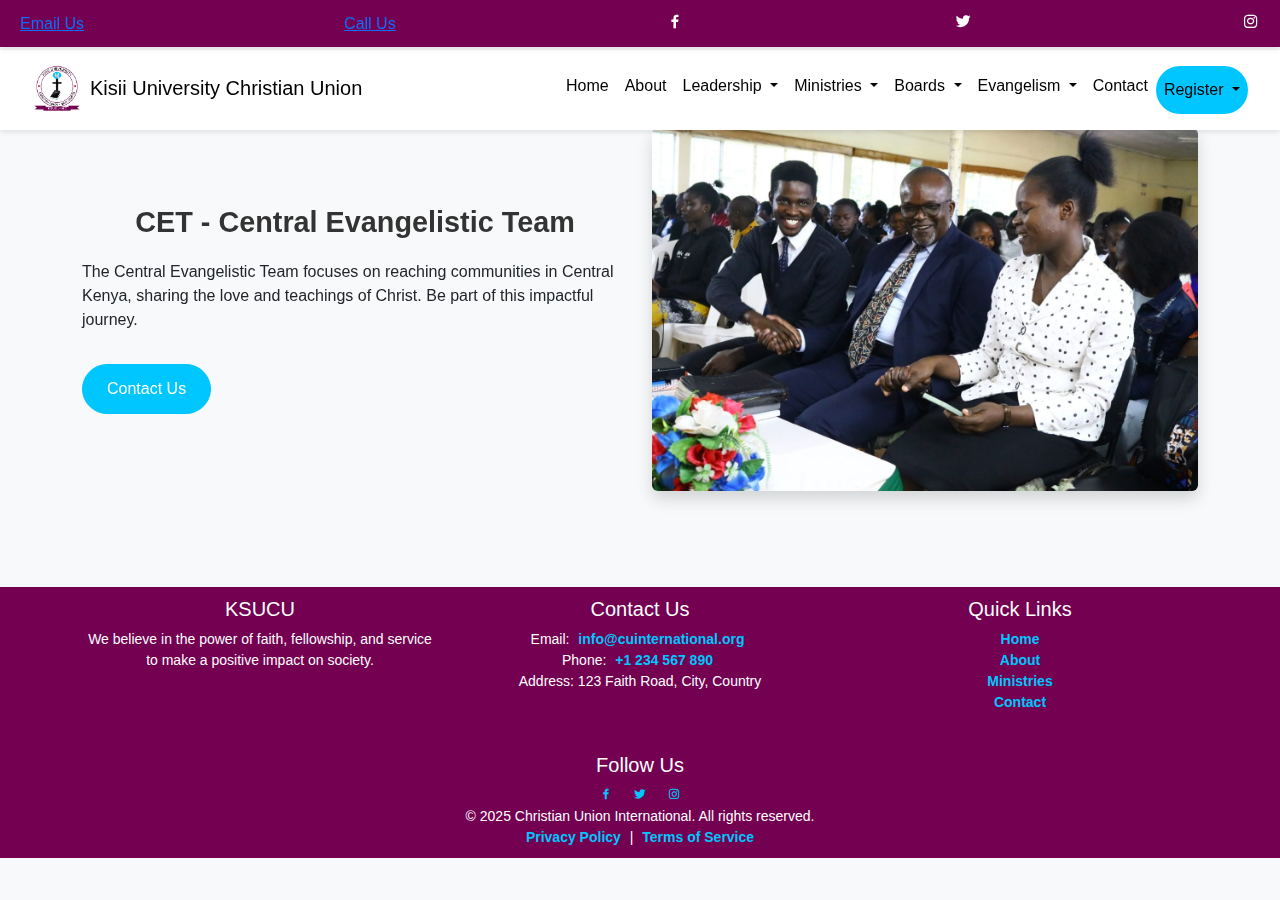
==== cet.html @ 82a8bd0d "Add files via upload" ====
<!DOCTYPE html>
<html lang="en">
<head>
  <meta charset="UTF-8">
  <meta name="viewport" content="width=device-width, initial-scale=1.0">
  <title>Kisii Unicersity Christian Union</title>
<!-- Bootstrap CSS -->

  <link href="https://cdn.jsdelivr.net/npm/bootstrap@5.1.3/dist/css/bootstrap.min.css" rel="stylesheet">
  <!-- Add Boxicons CDN for icons -->
<link href="https://unpkg.com/boxicons/css/boxicons.min.css" rel="stylesheet">
<!-- AOS CSS -->
<link href="https://cdn.jsdelivr.net/npm/aos@2.3.4/dist/aos.css" rel="stylesheet">

<!-- AOS JS -->
<script src="https://cdn.jsdelivr.net/npm/aos@2.3.4/dist/aos.js"></script>

<link rel="stylesheet" href="https://cdnjs.cloudflare.com/ajax/libs/animate.css/4.1.1/animate.min.css" />


<!-- Bootstrap JS Bundle (including Popper) -->



  <link rel="stylesheet" href="styles.css">
</head>
<body>

<!-- Top Navbar -->
<div class="top-nav">
  <a href="mailto:ngumbaucephas@gmail.com">Email Us</a> <!-- Email link -->
  <a href="tel:+254793614592">Call Us</a> <!-- Phone number link -->

    <!-- Social Media Links with Boxicons -->
    <a href="https://www.facebook.com" target="_blank" class="social-icon">
      <i class="bx bxl-facebook"></i> <!-- Facebook icon -->
    </a>
    <a href="https://www.twitter.com" target="_blank" class="social-icon">
      <i class="bx bxl-twitter"></i> <!-- Twitter icon -->
    </a>
    <a href="https://www.instagram.com" target="_blank" class="social-icon">
      <i class="bx bxl-instagram"></i> <!-- Instagram icon -->
    </a>
</div>



 <!-- Main Navbar -->
<nav class="navbar navbar-expand-lg navbar-light">
  <div class="container-fluid">
    <a class="navbar-brand" >
      <img src="img/KSUCU logo updated.png" alt="Logo" width="50" height="50" class="me-2">Kisii University Christian Union
    </a>
    <button class="navbar-toggler" type="button" data-bs-toggle="collapse" data-bs-target="#navbarNav">
      <span class="navbar-toggler-icon"></span>
    </button>
    <div class="collapse navbar-collapse" id="navbarNav">
      <ul class="navbar-nav ms-auto">
        <li class="nav-item"><a class="nav-link" href="index.html">Home</a></li>
        <li class="nav-item"><a class="nav-link" href="about.html">About</a></li>

        <!-- Leadership Dropdown -->
        <li class="nav-item dropdown">
          <a class="nav-link dropdown-toggle"  id="navbarLeadership" role="button" data-bs-toggle="dropdown" aria-expanded="false">
            Leadership
          </a>
          <ul class="dropdown-menu" aria-labelledby="navbarLeadership">
            <li><a class="dropdown-item" href="executive.html">Executive</a></li>
            <li><a class="dropdown-item" href="subcom.html">Sub-Committees</a></li>
          </ul>
        </li>

        <!-- Ministries Dropdown -->
        <li class="nav-item dropdown">
          <a class="nav-link dropdown-toggle"  id="navbarMinistries" role="button" data-bs-toggle="dropdown" aria-expanded="false">
            Ministries
          </a>
          <ul class="dropdown-menu" aria-labelledby="navbarMinistries">
            <li><a class="dropdown-item" href="pw.html">Praise and Worship</a></li>
            <li><a class="dropdown-item" href="wanazambe.html">Instrumentalists</a></li>
            <li><a class="dropdown-item" href="choir.html">Choir</a></li>
            <li><a class="dropdown-item" href="compassion.html">Compassion and Counseling</a></li>
            <li><a class="dropdown-item" href="ushering.html">Ushering</a></li>
          </ul>
        </li>

        <!-- Boards Dropdown -->
        <li class="nav-item dropdown">
          <a class="nav-link dropdown-toggle"  id="navbarBoards" role="button" data-bs-toggle="dropdown" aria-expanded="false">
            Boards
          </a>
          <ul class="dropdown-menu" aria-labelledby="navbarBoards">
            <li><a class="dropdown-item" href="ict.html">ICT</a></li>
            <li><a class="dropdown-item" href="media.html">Media</a></li>
          </ul>
        </li>

        <!-- Evangelism Dropdown -->
        <li class="nav-item dropdown">
          <a class="nav-link dropdown-toggle"  id="navbarEvangelism" role="button" data-bs-toggle="dropdown" aria-expanded="false">
            Evangelism
          </a>
          <ul class="dropdown-menu" aria-labelledby="navbarEvangelism">
            <li><a class="dropdown-item" href="eset.html">ESET</a></li>
            <li><a class="dropdown-item" href="cet.html">CET</a></li>
            <li><a class="dropdown-item" href="rivet.html">Rivet</a></li>
            <li><a class="dropdown-item" href="net.html">NET</a></li>
            <li><a class="dropdown-item" href="weso.html">WESO</a></li>
          </ul>
        </li>

        <li class="nav-item"><a class="nav-link" href="contact.html">Contact</a></li>

        <!-- Dropdown for Register (Sign Up / Log In) -->
<li class="nav-item dropdown">
  <a class="nav-link dropdown-toggle btn btn-primary text-white"  id="navbarDropdown" role="button" data-bs-toggle="dropdown" aria-expanded="false">
    Register
  </a>
  <ul class="dropdown-menu" aria-labelledby="navbarDropdown">
    <li><a class="dropdown-item" href="signup.html">Sign Up</a></li>
    <li><a class="dropdown-item" href="login.html">Log In</a></li>
  </ul>
</li>

      </ul>
    </div>
  </div>
</nav>


  <!-- Evangelistic Teams Sections -->
  <div class="container py-5">
    <!-- CET Section -->
    <div class="row align-items-center mb-5" data-aos="fade-up" data-aos-delay="200">
      <div class="col-md-6 order-md-2">
        <img src="img/3.jpg" alt="CET - Central Evangelistic Team" class="img-fluid rounded shadow">
      </div>
      <div class="col-md-6 order-md-1 animate__animated animate__fadeInLeft">
        <h2 class="fw-bold">CET - Central Evangelistic Team</h2>
        <p>The Central Evangelistic Team focuses on reaching communities in Central Kenya, sharing the love and teachings of Christ. Be part of this impactful journey.</p>
        <a href="contact.html" class="btn btn-primary mt-3">Contact Us</a>
      </div>
      </div>
    </div>

    
  

    <!-- Footer -->
<!-- Footer -->
<footer class="footer">
    <div class="container">
      <div class="row">
        
        <!-- About Section -->
        <div class="col-md-4">
          <h5>KSUCU</h5>
          <p>
         We believe in the power of faith, fellowship, and service to make a positive impact on society.
          </p>
        </div>
  
        <!-- Contact Info Section -->
        <div class="col-md-4">
          <h5>Contact Us</h5>
          <p>Email: <a href="mailto:info@cuinternational.org">info@cuinternational.org</a></p>
          <p>Phone: <a href="tel:+1234567890">+1 234 567 890</a></p>
          <p>Address: 123 Faith Road, City, Country</p>
        </div>
  
        <!-- Quick Links Section -->
        <div class="col-md-4">
          <h5>Quick Links</h5>
          <ul class="list-unstyled">
            <li><a href="index.html">Home</a></li>
            <li><a href="#">About</a></li>
            <li><a href="#">Ministries</a></li>
            <li><a href="#">Contact</a></li>
          </ul>
        </div>
  
      </div>
  
      <!-- Social Media Section -->
      <div class="row mt-4">
        <div class="col text-center">
          <h5>Follow Us</h5>
          <div class="social-media-icons">
            <a href="#" class="mx-2"><i class="bx bxl-facebook"></i></a>
            <a href="#" class="mx-2"><i class="bx bxl-twitter"></i></a>
            <a href="#" class="mx-2"><i class="bx bxl-instagram"></i></a>
          </div>
        </div>
      </div>
  
      <!-- Legal and Copyright Section -->
      <div class="row footer-bottom">
        <div class="col text-center">
          <p>&copy; 2025 Christian Union International. All rights reserved.</p>
          <p>
            <a href="#">Privacy Policy</a> | <a href="#">Terms of Service</a>
          </p>
        </div>
      </div>
    </div>
  </footer>
  
    <script src="https://cdn.jsdelivr.net/npm/bootstrap@5.1.3/dist/js/bootstrap.bundle.min.js"></script>
  <script>
  AOS.init();

  </script>
    <script src="scripts.js"></script>
  </body>
  </html>
---- styles.css ----
/* General styling */
body {
  font-family: Arial, sans-serif;
  margin: 0;
  padding: 0;
  background-color: #f8f9fa;
  scroll-behavior: smooth;
}

 /* Top Navbar Styling */
.top-nav {
    display: flex;
    justify-content: space-between;
    align-items: center;
    background-color: #730051;
    padding: 10px 20px;
    color: white;
    position: fixed; /* Fixed at the top */
    top: 0;
    left: 0;
    width: 100%;
    z-index: 1000;
    transition: transform 0.3s ease, background-color 0.3s ease; /* Smooth animations */
    box-shadow: 0 2px 5px rgba(0, 0, 0, 0.1); /* Subtle shadow */
  }
  
  /* Hide the top navbar when scrolling down */
  .top-nav.hidden {
    transform: translateY(-100%); /* Slide up */
  }
  
  /* Change background on scroll for a sleek look */
  .top-nav.scrolled {
    background-color: #730051; /* Darker color for scrolling effect */
  }
  
  /* Social Icon Styling */
  .social-icon {
    font-size: 18px;
    color: white !important;
    margin-left: 10px;
  }
  
  .social-icon:hover {
    color: #ddd;
  }
  
  /* Main Navbar Styling */
  .navbar {
    background-color: #ffffff;
    padding: 10px 20px;
    top: 50px;
    position: relative; /* Initially positioned below top-nav */
    z-index: 999; /* Behind the top-nav */
    box-shadow: 0px 2px 5px rgba(0, 0, 0, 0.1); /* Subtle shadow */
    transition: all 0.3s ease; /* Smooth transitions */
  }
  
  /* Sticky Navbar */
  .navbar.sticky {
    position: fixed;
    top: 0px; /* Sits below the hidden top-nav */
    left: 0;
    width: 100%;
    z-index: 999;
    box-shadow: 0px 4px 10px rgba(0, 0, 0, 0.2); /* Elevated shadow when sticky */
  }
  
  /* Animation for sticky navbar (optional) */
  @keyframes slideIn {
    from {
      top: -80px; /* Start above the viewport */
    }
    to {
      top: 50px; /* End just below the top-nav */
    }
  }
  
  /* Navbar Link Styling */
  .navbar-brand,
  .navbar-nav .nav-link {
    color: #000000 !important;
  }
  
  .navbar-nav .nav-link:hover {
    color: #00c6ff !important; /* Blue hover effect */
  }

  /* Hero Section (Carousel) */
.carousel-item {
    height: 100vh;
    background-size: cover;
    background-position: center;
    position: relative;
    transition: transform 1s ease;
  }
  
  .carousel-item img {
    object-fit: contain; /* Scale the image to fit within the container */
    background-repeat: no-repeat;
    width: 100%;
    height: 100%;
  }
  
  /* Carousel Caption */
  .carousel-caption {
    color: white;
    background-color: rgba(0, 0, 0, 0.8);
    border-radius: 10px;
    padding: 20px;
    position: absolute;
    top: 50%;
    left: 50%;
    transform: translate(-50%, -50%);
    opacity: 0;
    width: 100%;
    height: 100%;
    text-align: center;
    display: flex;
    flex-direction: column;
    align-items: center;
    justify-content: center;
    animation: fadeIn 1s ease-in-out forwards;
  }
  
  .carousel-caption h1,
  .carousel-caption p {
    opacity: 0;
    animation: fadeInText 1s ease-in-out forwards;
  }
  
  .carousel-caption h1 {
    font-size: 4rem;
    animation-delay: 0.5s;
  }
  
  .carousel-caption p {
    font-size: 1.25rem;
    animation-delay: 1s;
  }
  
  @keyframes fadeIn {
    from {
      opacity: 0;
    }
    to {
      opacity: 1;
    }
  }
  
  @keyframes fadeInText {
    from {
      opacity: 0;
    }
    to {
      opacity: 1;
    }
  }
  
  /* Typewriter effect */
  @keyframes typewriter {
    from {
      width: 0;
    }
    to {
      width: 100%;
    }
  }
  
  .typewriter-text {
    overflow: hidden;
    white-space: nowrap;
    border-right: .15em solid #00c6ff;
    animation: typewriter 4s steps(40) 1s 1 normal both;
  }
  
  /* Button Styling */
  .btn-primary {
    background-color: #00c6ff;
    border-color: #00c6ff;
    font-size: 1rem;
    padding: 0.75rem 1.5rem;
    border-radius: 25px;
    transition: all 0.3s ease;
  }
  
  .btn-primary:hover {
    background-color: #730051;
    border-color: #730051;
    transform: scale(1.1);
  }
  


/* Testimonials Section */
.testimonial-card {
  background-color: #fff;
  border-radius: 10px;
  padding: 20px;
  box-shadow: 0 4px 15px rgba(0, 0, 0, 0.4);
  transition: transform 0.3s ease-in-out;
}

.testimonial-card:hover {
  transform: translateY(-10px);
}

/* Grid System for Content */
.container-custom {
  padding: 60px 0;
}

.row-custom {
  margin: 40px 0;
}

/* Social Media Icons */
.social-media-icons a {
  font-size: 24px;
  margin: 0 15px;
  color: #00c6ff;
  transition: color 0.3s ease;
}

.social-media-icons a:hover {
  color: #fff;
}

/* Content Section Styling */
.container-custom {
    padding: 50px 15px;
    text-align: center;
  }
  
  .row-custom {
    margin-bottom: 40px;
  }
  
  .testimonial-card {
    background-color: #ffffff;
    border: 1px solid #ddd;
    padding: 20px;
    border-radius: 10px;
    box-shadow: 0 4px 10px rgba(0, 0, 0, 0.1);
    transition: transform 0.3s ease, box-shadow 0.3s ease;
    opacity: 1;
    transform: translateY(0);
    animation: fadeInUp 1s ease-out forwards;
  }
  
  .testimonial-card h3 {
    font-size: 1.75rem;
    color: #730051;
    margin-bottom: 15px;
  }
  
  .testimonial-card p {
    font-size: 1.125rem;
    color: #333;
  }
  
  /* Hover effect for testimonial cards */
  .testimonial-card:hover {
    transform: translateY(-10px);
    box-shadow: 0 8px 20px rgba(0, 0, 0, 0.2);
  }
  
  /* Weekly Activities Section */
  .weekly-activities {
    padding: 60px 15px;
    text-align: center;
    background-color: #f8f9fa;
  }
  
  .section-title {
    font-size: 2.5rem;
    color: #730051;
    margin-bottom: 30px;
    opacity: 1;
    animation: fadeInUp 1s ease-out forwards;
  }
  
  /* Activity Cards Container */
  .activity-card-container {
    display: grid;
    grid-template-columns: repeat(auto-fit, minmax(250px, 1fr));
    gap: 20px;
    padding: 0 15px;
  }
  
  .activity-card {
    background-color: #ffffff;
    border: 1px solid #ddd;
    border-radius: 10px;
    padding: 20px;
    box-shadow: 0 4px 10px rgba(0, 0, 0, 0.1);
    opacity: 1;
    transform: translateY(0);
    transition: transform 0.3s ease, box-shadow 0.3s ease;
  }
  
  /* Hover effect for activity cards */
  .activity-card:hover {
    transform: translateY(-10px);
    box-shadow: 0 8px 20px rgba(0, 0, 0, 0.2);
  }
  
  /* Day name and description styling */
  .activity-card h4 {
    font-size: 1.75rem;
    color: #730051;
    margin-bottom: 10px;
  }
  
  .activity-card p {
    font-size: 1.125rem;
    color: #333;
  }
  
  /* Contact Link Styling */
  .contact-link {
    display: inline-block;
    margin-top: 15px;
    font-size: 1.1rem;
    color: #00c6ff;
    text-decoration: none;
    font-weight: bold;
    transition: all 0.3s ease;
  }
  
  .contact-link:hover {
    color: #730051;
    text-decoration: underline;
  }
  
  /* Animation for fade-in and move-up effect */
  @keyframes fadeInUp {
    from {
      opacity: 0;
      transform: translateY(50px);
    }
    to {
      opacity: 1;
      transform: translateY(0);
    }
  }
   


/* Sign-Up Section Styling */
.signup-section {
    padding: 60px 15px;
    background-color: #f7f7f7;
  }
  
  .signup-container {
    max-width: 500px;
    margin: 0 auto;
    background-color: #ffffff;
    border-radius: 10px;
    box-shadow: 0 4px 10px rgba(0, 0, 0, 0.1);
    padding: 30px;
    text-align: center;
  }
  
  /* CU Logo */
  .cu-logo {
    width: 100px;  /* Adjust based on logo size */
    margin-bottom: 20px;
  }
  
  /* Form Styling */
  h2 {
    font-size: 2rem;
    color: #730051;
    margin-bottom: 20px;
  }
  
  .signup-form .form-group {
    margin-bottom: 15px;
  }
  
  .signup-form label {
    display: block;
    text-align: left;
    font-weight: bold;
    margin-bottom: 5px;
  }
  
  .signup-form input, .signup-form select {
    width: 100%;
    padding: 10px;
    font-size: 1rem;
    border-radius: 5px;
    border: 1px solid #ddd;
  }
  
  .signup-form input[type="text"],
  .signup-form input[type="email"],
  .signup-form input[type="tel"],
  .signup-form input[type="password"],
  .signup-form select {
    margin-bottom: 10px;
  }
  
  .signup-form .form-actions {
    display: flex;
    justify-content: space-between;
    align-items: center;
  }
  
  .signup-form .clear-btn,
  .signup-form .next-btn {
    background-color: #00c6ff;
    border: none;
    color: white;
    padding: 10px 20px;
    border-radius: 25px;
    cursor: pointer;
    transition: background-color 0.3s ease;
  }
  
  .signup-form .clear-btn:hover,
  .signup-form .next-btn:hover {
    background-color: #730051;
  }
  
  .already-have-account {
    margin-top: 20px;
  }
  
  .already-have-account a {
    color: #00c6ff;
    text-decoration: none;
  }
  
  .already-have-account a:hover {
    text-decoration: underline;
  }
  
 /* Styling for password input and eye icon */
.password-container {
    position: relative;
    width: 100%;
  }
  
  .password-container input {
    width: calc(100% - 30px); /* Adjust width to leave space for the eye icon */
    padding: 10px;
    font-size: 1rem;
    border-radius: 5px;
    border: 1px solid #ddd;
  }
  
  .eye-icon {
    position: absolute;
    right: 20px;
    top: 50%;
    transform: translateY(-50%);
    cursor: pointer;
    font-size: 1.5rem;
    color: #00c6ff;
  }
  
  .eye-icon:hover {
    color: #730051;
  }
  


/* Ensure the login form does not overflow header and footer */
.content-wrapper {
  display: flex;
  justify-content: center;
  align-items: center;
  min-height: calc(100vh - var(--header-height) - var(--footer-height)); /* Adjust for header and footer height */
  padding: 20px;
  box-sizing: border-box;
}

/* Login Container */
.login-container {
  width: 100%;
  max-width: 400px;
  background-color: #fff;
  padding: 20px;
  box-shadow: 0px 4px 10px rgba(0, 0, 0, 0.1);
  border-radius: 10px;
}

.cu-logo {
  width: 100px;
  margin-bottom: 20px;
  display: block;
  margin-left: auto;
  margin-right: auto;
}

h2 {
  color: #333;
  margin-bottom: 20px;
  font-size: 1.8rem;
  font-weight: bold;
  text-align: center;
}

form {
  display: flex;
  flex-direction: column;
  gap: 15px;
}

/* Input Field Styling */
.form-group input {
  width: 100%;
  padding: 10px;
  font-size: 1rem;
  border: 1px solid #ddd;
  border-radius: 5px;
}

.form-group input:focus {
  border-color: #00c6ff;
  outline: none;
}

/* Password Visibility Icon */
.password-container {
  position: relative;
}

.eye-icon {
  position: absolute;
  right: 10px;
  top: 50%;
  transform: translateY(-50%);
  cursor: pointer;
  font-size: 1.5rem;
  color: #00c6ff;
}

.eye-icon:hover {
  color: #730051;
}

/* Buttons Styling */
.clear-btn, .next-btn {
  padding: 10px;
  font-size: 1rem;
  border-radius: 25px;
  cursor: pointer;
  transition: all 0.3s ease;
  border: none;
}

.clear-btn {
  background-color: #f0f0f0;
  color: #333;
}

.next-btn {
  background-color: #00c6ff;
  color: #fff;
}

.clear-btn:hover {
  background-color: #ddd;
}

.next-btn:hover {
  background-color: #730051;
}

/* Links */
.forgot-password, .no-account {
  font-size: 0.9rem;
}

.forgot-password a, .no-account a {
  color: #00c6ff;
  text-decoration: none;
}

.forgot-password a:hover, .no-account a:hover {
  text-decoration: underline;
}











  

/* Footer */
.footer {
    background-color: #730051;
    color: white;
    padding: 10px 0; /* Reduced padding */
    text-align: center;
    font-size: 0.875rem; /* Slightly smaller font size */
    line-height: 1.5; /* Adjusted line height for readability */
  }
  
  /* Footer Links */
  .footer a {
    color: #00c6ff;
    text-decoration: none;
    font-weight: bold;
    font-size: 0.875rem; /* Match footer text size */
    margin: 0 5px; /* Slight spacing between links */
  }
  
  .footer a:hover {
    text-decoration: underline;
  }
  
  /* Social Media Icons */
  .footer .social-media {
    display: flex;
    justify-content: center;
    gap: 10px; /* Space between icons */
    margin-bottom: 5px; /* Add slight space below icons */
  }
  
  .footer .social-icon {
    font-size: 1.25rem; /* Icon size */
    color: white;
  }
  
  .footer .social-icon:hover {
    color: #ddd;
  }
  
  /* Copyright and Links */
  .footer .copyright,
  .footer .links {
    margin-bottom: 5px; /* Reduced spacing between sections */
  }
  
  .footer p {
    margin: 0; /* Remove unnecessary margins */
  }
  



























/* ///////////////////////////////////////////// */



 /* Responsive styling for small screens (mobile devices) */
 @media (max-width: 768px) {
    /* Center the navbar links and make them full-width */
    .navbar-nav {
      display: flex;
      flex-direction: column; /* Stack the links vertically */
      justify-content: center; /* Center the links */
      align-items: center; /* Center the links horizontally */
      width: 100%; /* Ensure the navbar links take up full width */
      padding: 0; /* Remove default padding */
      margin: 0; /* Remove default margin */
    }
  
    .navbar-nav .nav-link {
      color: #000000 !important;
      text-align: center; /* Ensure the text inside the link is centered */
      padding: 10px 20px; /* Add padding for spacing */
      width: 100%; /* Make each link take up full width of the container */
      box-sizing: border-box; /* Include padding in width calculation */
    }
  
    .navbar-nav .nav-link:hover {
      color: #00c6ff !important;
      background-color: rgba(0, 198, 255, 0.1); /* Optional: Add background color on hover */
    }
  

    .navbar-nav {
      display: flex;
      flex-direction: column; 
      justify-content: center;
      align-items: center; 
      width: 100%;
      padding: 0;
      margin: 0;
    }
  
    .navbar-nav .nav-link {
      color: #000000 !important;
      text-align: center; 
      padding: 10px 100px;
      width: 100%; 
      box-sizing: border-box; 
    }
  
    .navbar-nav .nav-link:hover {
      color: #00c6ff !important;
      background-color: rgba(0, 198, 255, 0.1); 
    }

    .navbar-brand{
      font-size: 12px;
    }

      /* Responsive Design */
 
    .carousel-item {
      background-size: contain; /* Ensure the full image fits */
      background-position: center;
    }
  
    .carousel-caption {
      width: 95%; /* Make caption smaller on mobile */
      font-size: 0.9rem; /* Adjust font size for readability */
    }
  
    .carousel-caption h1 {
      font-size: 2rem; /* Smaller heading on mobile */
    }
  
    .carousel-caption p {
      font-size: 1rem; /* Smaller paragraph text */
    }

  
  /* Animations */
  @keyframes fadeIn {
    from {
      opacity: 0;
    }
    to {
      opacity: 1;
    }
  }
  
  @keyframes fadeInText {
    from {
      opacity: 0;
    }
    to {
      opacity: 1;
    }
  }
  

    /* Media Queries for Responsive Design */

    .carousel-caption h1 {
      font-size: 2rem;
    }
  
    .carousel-caption p {
      font-size: 1rem;
    }


    .section-title {
        font-size: 2rem;
      }
    
      .testimonial-card {
        padding: 15px;
      }
    
      .testimonial-card h3 {
        font-size: 1.5rem;
      }
    
      .testimonial-card p {
        font-size: 1rem;
      }
    
      .activity-card {
        padding: 15px;
      }
    
      .activity-card h4 {
        font-size: 1.5rem;
      }
    
      .activity-card p {
        font-size: 1rem;
      }

    /* Footer Styling for Small Screens */

    .footer .container {
      padding-left: 10px;
      padding-right: 10px;
    }
  
    .footer .row {
      flex-direction: column; /* Stack items vertically */
      align-items: center;   /* Center align all items */
      text-align: center;    /* Center text alignment */
    }
  
    .footer .social-media-icons a {
      font-size: 2rem; /* Larger icons for better visibility */
      margin: 5px;     /* Add spacing between icons */
    }
  
    .footer .social-media {
      gap: 15px; /* Space between icons */
      margin-bottom: 10px; /* Reduce bottom margin */
    }
  
    .footer p {
      font-size: 0.8rem; /* Slightly smaller text */
      line-height: 1.4; /* Adjusted for readability */
      margin: 5px 0; /* Compact spacing */
    }
  
    .footer .links p {
      font-size: 0.8rem; /* Smaller font size for links */
    }


     /* Responsive Styling */

    .signup-container {
      padding: 20px;
    }
  
    h2 {
      font-size: 1.75rem;
    }
  
    .signup-form input,
    .signup-form select {
      font-size: 1rem;
      padding: 8px;
    }
  
    .signup-form .form-actions {
      flex-direction: column;
      align-items: center;
    }
  
    .signup-form .clear-btn,
    .signup-form .next-btn {
      width: 100%;
      margin-bottom: 10px;
    }


  


  /* Responsive Styling */

  .login-container {
      width: 90%;
      padding: 15px;
  }

  .cu-logo {
      width: 80px;
  }

  h2 {
      font-size: 1.5rem;
  }

  .eye-icon {
      font-size: 1.2rem;
  }

  .clear-btn, .next-btn {
      font-size: 0.9rem;
  }

 }
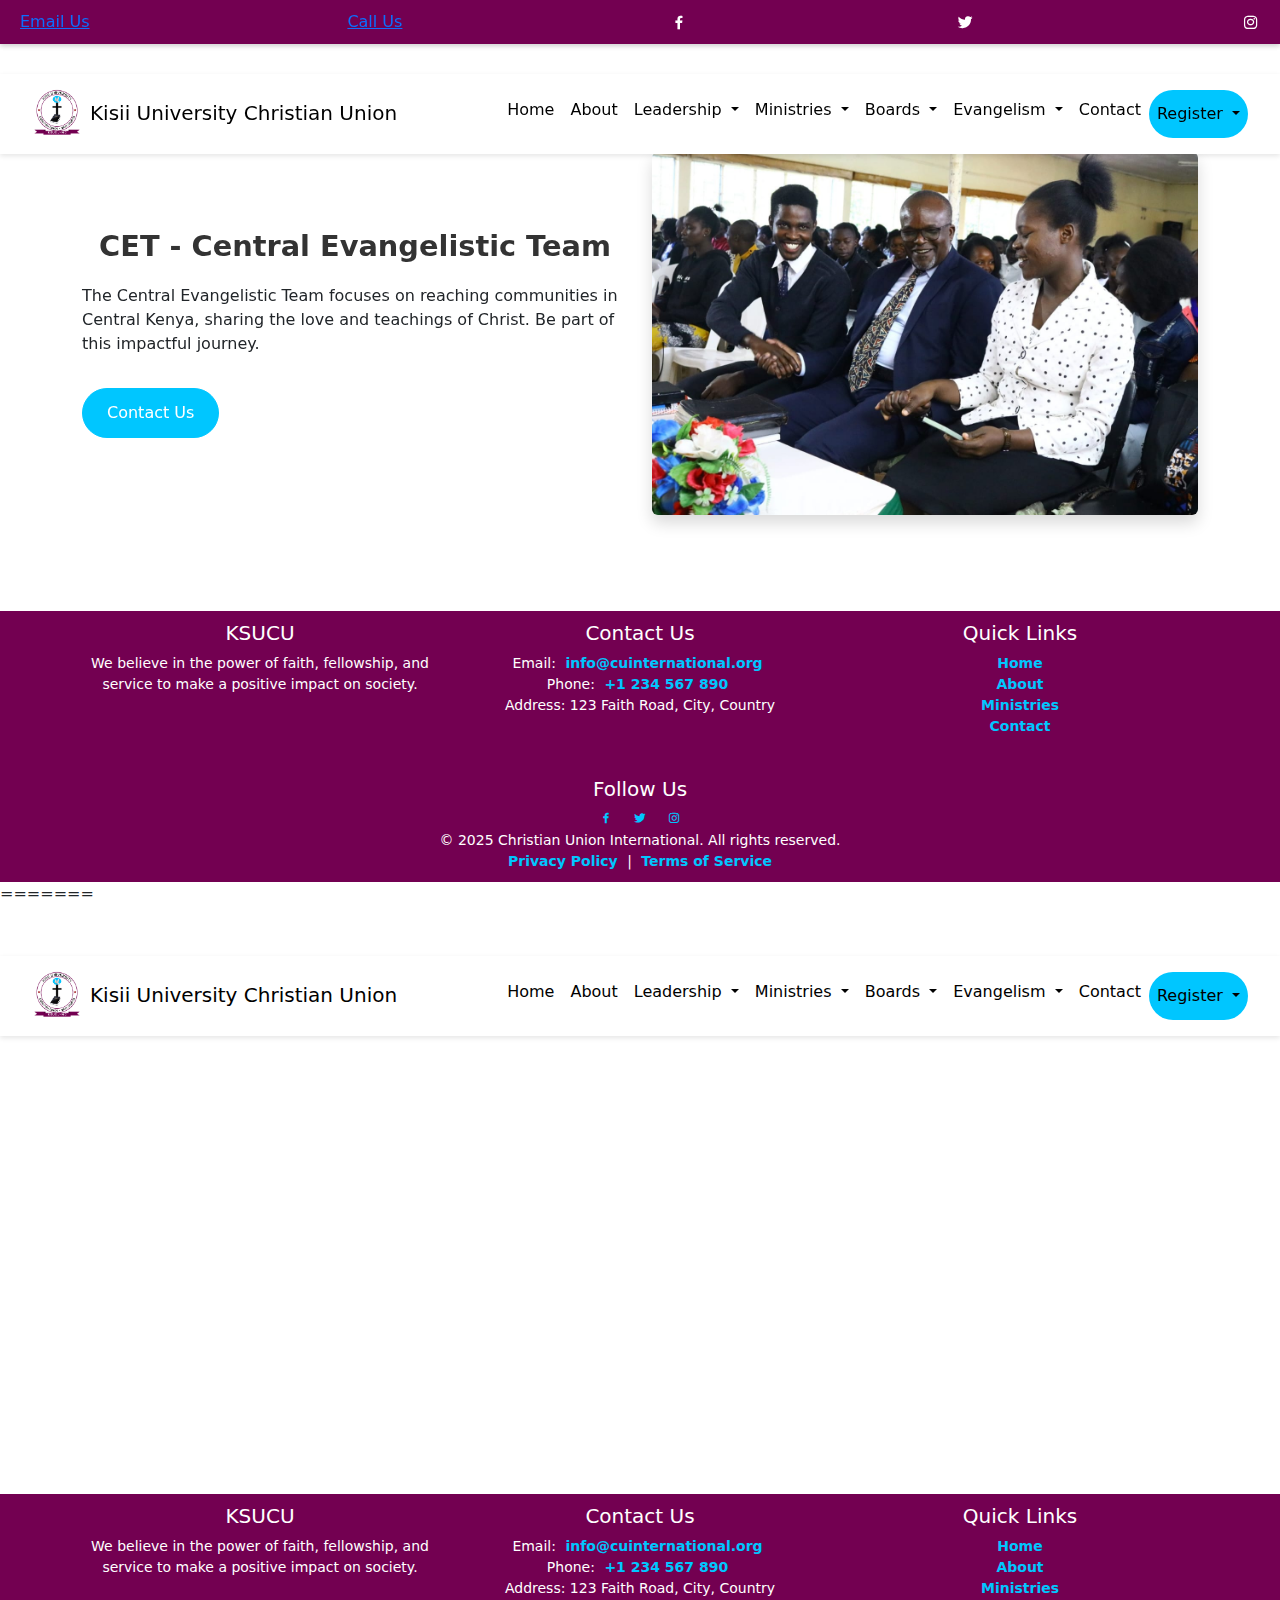
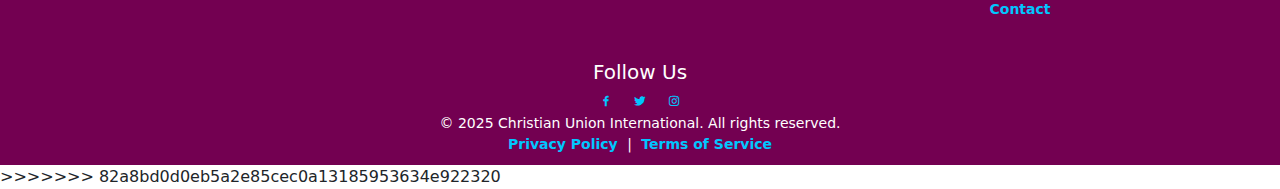
==== commit 88646295: "Merge remote-tracking branch 'origin/main'" ====
--- a/cet.html
+++ b/cet.html
@@ -1,216 +1,434 @@
-<!DOCTYPE html>
-<html lang="en">
-<head>
-  <meta charset="UTF-8">
-  <meta name="viewport" content="width=device-width, initial-scale=1.0">
-  <title>Kisii Unicersity Christian Union</title>
-<!-- Bootstrap CSS -->
-
-  <link href="https://cdn.jsdelivr.net/npm/bootstrap@5.1.3/dist/css/bootstrap.min.css" rel="stylesheet">
-  <!-- Add Boxicons CDN for icons -->
-<link href="https://unpkg.com/boxicons/css/boxicons.min.css" rel="stylesheet">
-<!-- AOS CSS -->
-<link href="https://cdn.jsdelivr.net/npm/aos@2.3.4/dist/aos.css" rel="stylesheet">
-
-<!-- AOS JS -->
-<script src="https://cdn.jsdelivr.net/npm/aos@2.3.4/dist/aos.js"></script>
-
-<link rel="stylesheet" href="https://cdnjs.cloudflare.com/ajax/libs/animate.css/4.1.1/animate.min.css" />
-
-
-<!-- Bootstrap JS Bundle (including Popper) -->
-
-
-
-  <link rel="stylesheet" href="styles.css">
-</head>
-<body>
-
-<!-- Top Navbar -->
-<div class="top-nav">
-  <a href="mailto:ngumbaucephas@gmail.com">Email Us</a> <!-- Email link -->
-  <a href="tel:+254793614592">Call Us</a> <!-- Phone number link -->
-
-    <!-- Social Media Links with Boxicons -->
-    <a href="https://www.facebook.com" target="_blank" class="social-icon">
-      <i class="bx bxl-facebook"></i> <!-- Facebook icon -->
-    </a>
-    <a href="https://www.twitter.com" target="_blank" class="social-icon">
-      <i class="bx bxl-twitter"></i> <!-- Twitter icon -->
-    </a>
-    <a href="https://www.instagram.com" target="_blank" class="social-icon">
-      <i class="bx bxl-instagram"></i> <!-- Instagram icon -->
-    </a>
-</div>
-
-
-
- <!-- Main Navbar -->
-<nav class="navbar navbar-expand-lg navbar-light">
-  <div class="container-fluid">
-    <a class="navbar-brand" >
-      <img src="img/KSUCU logo updated.png" alt="Logo" width="50" height="50" class="me-2">Kisii University Christian Union
-    </a>
-    <button class="navbar-toggler" type="button" data-bs-toggle="collapse" data-bs-target="#navbarNav">
-      <span class="navbar-toggler-icon"></span>
-    </button>
-    <div class="collapse navbar-collapse" id="navbarNav">
-      <ul class="navbar-nav ms-auto">
-        <li class="nav-item"><a class="nav-link" href="index.html">Home</a></li>
-        <li class="nav-item"><a class="nav-link" href="about.html">About</a></li>
-
-        <!-- Leadership Dropdown -->
-        <li class="nav-item dropdown">
-          <a class="nav-link dropdown-toggle"  id="navbarLeadership" role="button" data-bs-toggle="dropdown" aria-expanded="false">
-            Leadership
-          </a>
-          <ul class="dropdown-menu" aria-labelledby="navbarLeadership">
-            <li><a class="dropdown-item" href="executive.html">Executive</a></li>
-            <li><a class="dropdown-item" href="subcom.html">Sub-Committees</a></li>
-          </ul>
-        </li>
-
-        <!-- Ministries Dropdown -->
-        <li class="nav-item dropdown">
-          <a class="nav-link dropdown-toggle"  id="navbarMinistries" role="button" data-bs-toggle="dropdown" aria-expanded="false">
-            Ministries
-          </a>
-          <ul class="dropdown-menu" aria-labelledby="navbarMinistries">
-            <li><a class="dropdown-item" href="pw.html">Praise and Worship</a></li>
-            <li><a class="dropdown-item" href="wanazambe.html">Instrumentalists</a></li>
-            <li><a class="dropdown-item" href="choir.html">Choir</a></li>
-            <li><a class="dropdown-item" href="compassion.html">Compassion and Counseling</a></li>
-            <li><a class="dropdown-item" href="ushering.html">Ushering</a></li>
-          </ul>
-        </li>
-
-        <!-- Boards Dropdown -->
-        <li class="nav-item dropdown">
-          <a class="nav-link dropdown-toggle"  id="navbarBoards" role="button" data-bs-toggle="dropdown" aria-expanded="false">
-            Boards
-          </a>
-          <ul class="dropdown-menu" aria-labelledby="navbarBoards">
-            <li><a class="dropdown-item" href="ict.html">ICT</a></li>
-            <li><a class="dropdown-item" href="media.html">Media</a></li>
-          </ul>
-        </li>
-
-        <!-- Evangelism Dropdown -->
-        <li class="nav-item dropdown">
-          <a class="nav-link dropdown-toggle"  id="navbarEvangelism" role="button" data-bs-toggle="dropdown" aria-expanded="false">
-            Evangelism
-          </a>
-          <ul class="dropdown-menu" aria-labelledby="navbarEvangelism">
-            <li><a class="dropdown-item" href="eset.html">ESET</a></li>
-            <li><a class="dropdown-item" href="cet.html">CET</a></li>
-            <li><a class="dropdown-item" href="rivet.html">Rivet</a></li>
-            <li><a class="dropdown-item" href="net.html">NET</a></li>
-            <li><a class="dropdown-item" href="weso.html">WESO</a></li>
-          </ul>
-        </li>
-
-        <li class="nav-item"><a class="nav-link" href="contact.html">Contact</a></li>
-
-        <!-- Dropdown for Register (Sign Up / Log In) -->
-<li class="nav-item dropdown">
-  <a class="nav-link dropdown-toggle btn btn-primary text-white"  id="navbarDropdown" role="button" data-bs-toggle="dropdown" aria-expanded="false">
-    Register
-  </a>
-  <ul class="dropdown-menu" aria-labelledby="navbarDropdown">
-    <li><a class="dropdown-item" href="signup.html">Sign Up</a></li>
-    <li><a class="dropdown-item" href="login.html">Log In</a></li>
-  </ul>
-</li>
-
-      </ul>
-    </div>
-  </div>
-</nav>
-
-
-  <!-- Evangelistic Teams Sections -->
-  <div class="container py-5">
-    <!-- CET Section -->
-    <div class="row align-items-center mb-5" data-aos="fade-up" data-aos-delay="200">
-      <div class="col-md-6 order-md-2">
-        <img src="img/3.jpg" alt="CET - Central Evangelistic Team" class="img-fluid rounded shadow">
-      </div>
-      <div class="col-md-6 order-md-1 animate__animated animate__fadeInLeft">
-        <h2 class="fw-bold">CET - Central Evangelistic Team</h2>
-        <p>The Central Evangelistic Team focuses on reaching communities in Central Kenya, sharing the love and teachings of Christ. Be part of this impactful journey.</p>
-        <a href="contact.html" class="btn btn-primary mt-3">Contact Us</a>
-      </div>
-      </div>
-    </div>
-
-    
-  
-
-    <!-- Footer -->
-<!-- Footer -->
-<footer class="footer">
-    <div class="container">
-      <div class="row">
-        
-        <!-- About Section -->
-        <div class="col-md-4">
-          <h5>KSUCU</h5>
-          <p>
-         We believe in the power of faith, fellowship, and service to make a positive impact on society.
-          </p>
-        </div>
-  
-        <!-- Contact Info Section -->
-        <div class="col-md-4">
-          <h5>Contact Us</h5>
-          <p>Email: <a href="mailto:info@cuinternational.org">info@cuinternational.org</a></p>
-          <p>Phone: <a href="tel:+1234567890">+1 234 567 890</a></p>
-          <p>Address: 123 Faith Road, City, Country</p>
-        </div>
-  
-        <!-- Quick Links Section -->
-        <div class="col-md-4">
-          <h5>Quick Links</h5>
-          <ul class="list-unstyled">
-            <li><a href="index.html">Home</a></li>
-            <li><a href="#">About</a></li>
-            <li><a href="#">Ministries</a></li>
-            <li><a href="#">Contact</a></li>
-          </ul>
-        </div>
-  
-      </div>
-  
-      <!-- Social Media Section -->
-      <div class="row mt-4">
-        <div class="col text-center">
-          <h5>Follow Us</h5>
-          <div class="social-media-icons">
-            <a href="#" class="mx-2"><i class="bx bxl-facebook"></i></a>
-            <a href="#" class="mx-2"><i class="bx bxl-twitter"></i></a>
-            <a href="#" class="mx-2"><i class="bx bxl-instagram"></i></a>
-          </div>
-        </div>
-      </div>
-  
-      <!-- Legal and Copyright Section -->
-      <div class="row footer-bottom">
-        <div class="col text-center">
-          <p>&copy; 2025 Christian Union International. All rights reserved.</p>
-          <p>
-            <a href="#">Privacy Policy</a> | <a href="#">Terms of Service</a>
-          </p>
-        </div>
-      </div>
-    </div>
-  </footer>
-  
-    <script src="https://cdn.jsdelivr.net/npm/bootstrap@5.1.3/dist/js/bootstrap.bundle.min.js"></script>
-  <script>
-  AOS.init();
-
-  </script>
-    <script src="scripts.js"></script>
-  </body>
-  </html>
+<<<<<<< HEAD
+<!DOCTYPE html>
+<html lang="en">
+<head>
+  <meta charset="UTF-8">
+  <meta name="viewport" content="width=device-width, initial-scale=1.0">
+  <title>Kisii Unicersity Christian Union</title>
+<!-- Bootstrap CSS -->
+
+  <link href="https://cdn.jsdelivr.net/npm/bootstrap@5.1.3/dist/css/bootstrap.min.css" rel="stylesheet">
+  <!-- Add Boxicons CDN for icons -->
+<link href="https://unpkg.com/boxicons/css/boxicons.min.css" rel="stylesheet">
+<!-- AOS CSS -->
+<link href="https://cdn.jsdelivr.net/npm/aos@2.3.4/dist/aos.css" rel="stylesheet">
+
+<!-- AOS JS -->
+<script src="https://cdn.jsdelivr.net/npm/aos@2.3.4/dist/aos.js"></script>
+
+<link rel="stylesheet" href="https://cdnjs.cloudflare.com/ajax/libs/animate.css/4.1.1/animate.min.css" />
+
+
+<!-- Bootstrap JS Bundle (including Popper) -->
+
+
+
+  <link rel="stylesheet" href="styles.css">
+</head>
+<body>
+
+<!-- Top Navbar -->
+<div class="top-nav">
+  <a href="mailto:ngumbaucephas@gmail.com">Email Us</a> <!-- Email link -->
+  <a href="tel:+254793614592">Call Us</a> <!-- Phone number link -->
+
+    <!-- Social Media Links with Boxicons -->
+    <a href="https://www.facebook.com" target="_blank" class="social-icon">
+      <i class="bx bxl-facebook"></i> <!-- Facebook icon -->
+    </a>
+    <a href="https://www.twitter.com" target="_blank" class="social-icon">
+      <i class="bx bxl-twitter"></i> <!-- Twitter icon -->
+    </a>
+    <a href="https://www.instagram.com" target="_blank" class="social-icon">
+      <i class="bx bxl-instagram"></i> <!-- Instagram icon -->
+    </a>
+</div>
+
+
+
+ <!-- Main Navbar -->
+<nav class="navbar navbar-expand-lg navbar-light">
+  <div class="container-fluid">
+    <a class="navbar-brand" >
+      <img src="img/KSUCU logo updated.png" alt="Logo" width="50" height="50" class="me-2">Kisii University Christian Union
+    </a>
+    <button class="navbar-toggler" type="button" data-bs-toggle="collapse" data-bs-target="#navbarNav">
+      <span class="navbar-toggler-icon"></span>
+    </button>
+    <div class="collapse navbar-collapse" id="navbarNav">
+      <ul class="navbar-nav ms-auto">
+        <li class="nav-item"><a class="nav-link" href="index.html">Home</a></li>
+        <li class="nav-item"><a class="nav-link" href="about.html">About</a></li>
+
+        <!-- Leadership Dropdown -->
+        <li class="nav-item dropdown">
+          <a class="nav-link dropdown-toggle"  id="navbarLeadership" role="button" data-bs-toggle="dropdown" aria-expanded="false">
+            Leadership
+          </a>
+          <ul class="dropdown-menu" aria-labelledby="navbarLeadership">
+            <li><a class="dropdown-item" href="executive.html">Executive</a></li>
+            <li><a class="dropdown-item" href="subcom.html">Sub-Committees</a></li>
+          </ul>
+        </li>
+
+        <!-- Ministries Dropdown -->
+        <li class="nav-item dropdown">
+          <a class="nav-link dropdown-toggle"  id="navbarMinistries" role="button" data-bs-toggle="dropdown" aria-expanded="false">
+            Ministries
+          </a>
+          <ul class="dropdown-menu" aria-labelledby="navbarMinistries">
+            <li><a class="dropdown-item" href="pw.html">Praise and Worship</a></li>
+            <li><a class="dropdown-item" href="wanazambe.html">Instrumentalists</a></li>
+            <li><a class="dropdown-item" href="choir.html">Choir</a></li>
+            <li><a class="dropdown-item" href="compassion.html">Compassion and Counseling</a></li>
+            <li><a class="dropdown-item" href="ushering.html">Ushering</a></li>
+          </ul>
+        </li>
+
+        <!-- Boards Dropdown -->
+        <li class="nav-item dropdown">
+          <a class="nav-link dropdown-toggle"  id="navbarBoards" role="button" data-bs-toggle="dropdown" aria-expanded="false">
+            Boards
+          </a>
+          <ul class="dropdown-menu" aria-labelledby="navbarBoards">
+            <li><a class="dropdown-item" href="ict.html">ICT</a></li>
+            <li><a class="dropdown-item" href="media.html">Media</a></li>
+          </ul>
+        </li>
+
+        <!-- Evangelism Dropdown -->
+        <li class="nav-item dropdown">
+          <a class="nav-link dropdown-toggle"  id="navbarEvangelism" role="button" data-bs-toggle="dropdown" aria-expanded="false">
+            Evangelism
+          </a>
+          <ul class="dropdown-menu" aria-labelledby="navbarEvangelism">
+            <li><a class="dropdown-item" href="eset.html">ESET</a></li>
+            <li><a class="dropdown-item" href="cet.html">CET</a></li>
+            <li><a class="dropdown-item" href="rivet.html">Rivet</a></li>
+            <li><a class="dropdown-item" href="net.html">NET</a></li>
+            <li><a class="dropdown-item" href="weso.html">WESO</a></li>
+          </ul>
+        </li>
+
+        <li class="nav-item"><a class="nav-link" href="contact.html">Contact</a></li>
+
+        <!-- Dropdown for Register (Sign Up / Log In) -->
+<li class="nav-item dropdown">
+  <a class="nav-link dropdown-toggle btn btn-primary text-white"  id="navbarDropdown" role="button" data-bs-toggle="dropdown" aria-expanded="false">
+    Register
+  </a>
+  <ul class="dropdown-menu" aria-labelledby="navbarDropdown">
+    <li><a class="dropdown-item" href="signup.html">Sign Up</a></li>
+    <li><a class="dropdown-item" href="login.html">Log In</a></li>
+  </ul>
+</li>
+
+      </ul>
+    </div>
+  </div>
+</nav>
+
+
+  <!-- Evangelistic Teams Sections -->
+  <div class="container py-5">
+    <!-- CET Section -->
+    <div class="row align-items-center mb-5" data-aos="fade-up" data-aos-delay="200">
+      <div class="col-md-6 order-md-2">
+        <img src="img/3.jpg" alt="CET - Central Evangelistic Team" class="img-fluid rounded shadow">
+      </div>
+      <div class="col-md-6 order-md-1 animate__animated animate__fadeInLeft">
+        <h2 class="fw-bold">CET - Central Evangelistic Team</h2>
+        <p>The Central Evangelistic Team focuses on reaching communities in Central Kenya, sharing the love and teachings of Christ. Be part of this impactful journey.</p>
+        <a href="contact.html" class="btn btn-primary mt-3">Contact Us</a>
+      </div>
+      </div>
+    </div>
+
+    
+  
+
+    <!-- Footer -->
+<!-- Footer -->
+<footer class="footer">
+    <div class="container">
+      <div class="row">
+        
+        <!-- About Section -->
+        <div class="col-md-4">
+          <h5>KSUCU</h5>
+          <p>
+         We believe in the power of faith, fellowship, and service to make a positive impact on society.
+          </p>
+        </div>
+  
+        <!-- Contact Info Section -->
+        <div class="col-md-4">
+          <h5>Contact Us</h5>
+          <p>Email: <a href="mailto:info@cuinternational.org">info@cuinternational.org</a></p>
+          <p>Phone: <a href="tel:+1234567890">+1 234 567 890</a></p>
+          <p>Address: 123 Faith Road, City, Country</p>
+        </div>
+  
+        <!-- Quick Links Section -->
+        <div class="col-md-4">
+          <h5>Quick Links</h5>
+          <ul class="list-unstyled">
+            <li><a href="index.html">Home</a></li>
+            <li><a href="#">About</a></li>
+            <li><a href="#">Ministries</a></li>
+            <li><a href="#">Contact</a></li>
+          </ul>
+        </div>
+  
+      </div>
+  
+      <!-- Social Media Section -->
+      <div class="row mt-4">
+        <div class="col text-center">
+          <h5>Follow Us</h5>
+          <div class="social-media-icons">
+            <a href="#" class="mx-2"><i class="bx bxl-facebook"></i></a>
+            <a href="#" class="mx-2"><i class="bx bxl-twitter"></i></a>
+            <a href="#" class="mx-2"><i class="bx bxl-instagram"></i></a>
+          </div>
+        </div>
+      </div>
+  
+      <!-- Legal and Copyright Section -->
+      <div class="row footer-bottom">
+        <div class="col text-center">
+          <p>&copy; 2025 Christian Union International. All rights reserved.</p>
+          <p>
+            <a href="#">Privacy Policy</a> | <a href="#">Terms of Service</a>
+          </p>
+        </div>
+      </div>
+    </div>
+  </footer>
+  
+    <script src="https://cdn.jsdelivr.net/npm/bootstrap@5.1.3/dist/js/bootstrap.bundle.min.js"></script>
+  <script>
+  AOS.init();
+
+  </script>
+    <script src="scripts.js"></script>
+  </body>
+  </html>
+=======
+<!DOCTYPE html>
+<html lang="en">
+<head>
+  <meta charset="UTF-8">
+  <meta name="viewport" content="width=device-width, initial-scale=1.0">
+  <title>Kisii Unicersity Christian Union</title>
+<!-- Bootstrap CSS -->
+
+  <link href="https://cdn.jsdelivr.net/npm/bootstrap@5.1.3/dist/css/bootstrap.min.css" rel="stylesheet">
+  <!-- Add Boxicons CDN for icons -->
+<link href="https://unpkg.com/boxicons/css/boxicons.min.css" rel="stylesheet">
+<!-- AOS CSS -->
+<link href="https://cdn.jsdelivr.net/npm/aos@2.3.4/dist/aos.css" rel="stylesheet">
+
+<!-- AOS JS -->
+<script src="https://cdn.jsdelivr.net/npm/aos@2.3.4/dist/aos.js"></script>
+
+<link rel="stylesheet" href="https://cdnjs.cloudflare.com/ajax/libs/animate.css/4.1.1/animate.min.css" />
+
+
+<!-- Bootstrap JS Bundle (including Popper) -->
+
+
+
+  <link rel="stylesheet" href="styles.css">
+</head>
+<body>
+
+<!-- Top Navbar -->
+<div class="top-nav">
+  <a href="mailto:ngumbaucephas@gmail.com">Email Us</a> <!-- Email link -->
+  <a href="tel:+254793614592">Call Us</a> <!-- Phone number link -->
+
+    <!-- Social Media Links with Boxicons -->
+    <a href="https://www.facebook.com" target="_blank" class="social-icon">
+      <i class="bx bxl-facebook"></i> <!-- Facebook icon -->
+    </a>
+    <a href="https://www.twitter.com" target="_blank" class="social-icon">
+      <i class="bx bxl-twitter"></i> <!-- Twitter icon -->
+    </a>
+    <a href="https://www.instagram.com" target="_blank" class="social-icon">
+      <i class="bx bxl-instagram"></i> <!-- Instagram icon -->
+    </a>
+</div>
+
+
+
+ <!-- Main Navbar -->
+<nav class="navbar navbar-expand-lg navbar-light">
+  <div class="container-fluid">
+    <a class="navbar-brand" >
+      <img src="img/KSUCU logo updated.png" alt="Logo" width="50" height="50" class="me-2">Kisii University Christian Union
+    </a>
+    <button class="navbar-toggler" type="button" data-bs-toggle="collapse" data-bs-target="#navbarNav">
+      <span class="navbar-toggler-icon"></span>
+    </button>
+    <div class="collapse navbar-collapse" id="navbarNav">
+      <ul class="navbar-nav ms-auto">
+        <li class="nav-item"><a class="nav-link" href="index.html">Home</a></li>
+        <li class="nav-item"><a class="nav-link" href="about.html">About</a></li>
+
+        <!-- Leadership Dropdown -->
+        <li class="nav-item dropdown">
+          <a class="nav-link dropdown-toggle"  id="navbarLeadership" role="button" data-bs-toggle="dropdown" aria-expanded="false">
+            Leadership
+          </a>
+          <ul class="dropdown-menu" aria-labelledby="navbarLeadership">
+            <li><a class="dropdown-item" href="executive.html">Executive</a></li>
+            <li><a class="dropdown-item" href="subcom.html">Sub-Committees</a></li>
+          </ul>
+        </li>
+
+        <!-- Ministries Dropdown -->
+        <li class="nav-item dropdown">
+          <a class="nav-link dropdown-toggle"  id="navbarMinistries" role="button" data-bs-toggle="dropdown" aria-expanded="false">
+            Ministries
+          </a>
+          <ul class="dropdown-menu" aria-labelledby="navbarMinistries">
+            <li><a class="dropdown-item" href="pw.html">Praise and Worship</a></li>
+            <li><a class="dropdown-item" href="wanazambe.html">Instrumentalists</a></li>
+            <li><a class="dropdown-item" href="choir.html">Choir</a></li>
+            <li><a class="dropdown-item" href="compassion.html">Compassion and Counseling</a></li>
+            <li><a class="dropdown-item" href="ushering.html">Ushering</a></li>
+          </ul>
+        </li>
+
+        <!-- Boards Dropdown -->
+        <li class="nav-item dropdown">
+          <a class="nav-link dropdown-toggle"  id="navbarBoards" role="button" data-bs-toggle="dropdown" aria-expanded="false">
+            Boards
+          </a>
+          <ul class="dropdown-menu" aria-labelledby="navbarBoards">
+            <li><a class="dropdown-item" href="ict.html">ICT</a></li>
+            <li><a class="dropdown-item" href="media.html">Media</a></li>
+          </ul>
+        </li>
+
+        <!-- Evangelism Dropdown -->
+        <li class="nav-item dropdown">
+          <a class="nav-link dropdown-toggle"  id="navbarEvangelism" role="button" data-bs-toggle="dropdown" aria-expanded="false">
+            Evangelism
+          </a>
+          <ul class="dropdown-menu" aria-labelledby="navbarEvangelism">
+            <li><a class="dropdown-item" href="eset.html">ESET</a></li>
+            <li><a class="dropdown-item" href="cet.html">CET</a></li>
+            <li><a class="dropdown-item" href="rivet.html">Rivet</a></li>
+            <li><a class="dropdown-item" href="net.html">NET</a></li>
+            <li><a class="dropdown-item" href="weso.html">WESO</a></li>
+          </ul>
+        </li>
+
+        <li class="nav-item"><a class="nav-link" href="contact.html">Contact</a></li>
+
+        <!-- Dropdown for Register (Sign Up / Log In) -->
+<li class="nav-item dropdown">
+  <a class="nav-link dropdown-toggle btn btn-primary text-white"  id="navbarDropdown" role="button" data-bs-toggle="dropdown" aria-expanded="false">
+    Register
+  </a>
+  <ul class="dropdown-menu" aria-labelledby="navbarDropdown">
+    <li><a class="dropdown-item" href="signup.html">Sign Up</a></li>
+    <li><a class="dropdown-item" href="login.html">Log In</a></li>
+  </ul>
+</li>
+
+      </ul>
+    </div>
+  </div>
+</nav>
+
+
+  <!-- Evangelistic Teams Sections -->
+  <div class="container py-5">
+    <!-- CET Section -->
+    <div class="row align-items-center mb-5" data-aos="fade-up" data-aos-delay="200">
+      <div class="col-md-6 order-md-2">
+        <img src="img/3.jpg" alt="CET - Central Evangelistic Team" class="img-fluid rounded shadow">
+      </div>
+      <div class="col-md-6 order-md-1 animate__animated animate__fadeInLeft">
+        <h2 class="fw-bold">CET - Central Evangelistic Team</h2>
+        <p>The Central Evangelistic Team focuses on reaching communities in Central Kenya, sharing the love and teachings of Christ. Be part of this impactful journey.</p>
+        <a href="contact.html" class="btn btn-primary mt-3">Contact Us</a>
+      </div>
+      </div>
+    </div>
+
+    
+  
+
+    <!-- Footer -->
+<!-- Footer -->
+<footer class="footer">
+    <div class="container">
+      <div class="row">
+        
+        <!-- About Section -->
+        <div class="col-md-4">
+          <h5>KSUCU</h5>
+          <p>
+         We believe in the power of faith, fellowship, and service to make a positive impact on society.
+          </p>
+        </div>
+  
+        <!-- Contact Info Section -->
+        <div class="col-md-4">
+          <h5>Contact Us</h5>
+          <p>Email: <a href="mailto:info@cuinternational.org">info@cuinternational.org</a></p>
+          <p>Phone: <a href="tel:+1234567890">+1 234 567 890</a></p>
+          <p>Address: 123 Faith Road, City, Country</p>
+        </div>
+  
+        <!-- Quick Links Section -->
+        <div class="col-md-4">
+          <h5>Quick Links</h5>
+          <ul class="list-unstyled">
+            <li><a href="index.html">Home</a></li>
+            <li><a href="#">About</a></li>
+            <li><a href="#">Ministries</a></li>
+            <li><a href="#">Contact</a></li>
+          </ul>
+        </div>
+  
+      </div>
+  
+      <!-- Social Media Section -->
+      <div class="row mt-4">
+        <div class="col text-center">
+          <h5>Follow Us</h5>
+          <div class="social-media-icons">
+            <a href="#" class="mx-2"><i class="bx bxl-facebook"></i></a>
+            <a href="#" class="mx-2"><i class="bx bxl-twitter"></i></a>
+            <a href="#" class="mx-2"><i class="bx bxl-instagram"></i></a>
+          </div>
+        </div>
+      </div>
+  
+      <!-- Legal and Copyright Section -->
+      <div class="row footer-bottom">
+        <div class="col text-center">
+          <p>&copy; 2025 Christian Union International. All rights reserved.</p>
+          <p>
+            <a href="#">Privacy Policy</a> | <a href="#">Terms of Service</a>
+          </p>
+        </div>
+      </div>
+    </div>
+  </footer>
+  
+    <script src="https://cdn.jsdelivr.net/npm/bootstrap@5.1.3/dist/js/bootstrap.bundle.min.js"></script>
+  <script>
+  AOS.init();
+
+  </script>
+    <script src="scripts.js"></script>
+  </body>
+  </html>
+>>>>>>> 82a8bd0d0eb5a2e85cec0a13185953634e922320
   --- a/styles.css
+++ b/styles.css
@@ -1,909 +1,1817 @@
-
-/* General styling */
-body {
-  font-family: Arial, sans-serif;
-  margin: 0;
-  padding: 0;
-  background-color: #f8f9fa;
-  scroll-behavior: smooth;
-}
-
- /* Top Navbar Styling */
-.top-nav {
-    display: flex;
-    justify-content: space-between;
-    align-items: center;
-    background-color: #730051;
-    padding: 10px 20px;
-    color: white;
-    position: fixed; /* Fixed at the top */
-    top: 0;
-    left: 0;
-    width: 100%;
-    z-index: 1000;
-    transition: transform 0.3s ease, background-color 0.3s ease; /* Smooth animations */
-    box-shadow: 0 2px 5px rgba(0, 0, 0, 0.1); /* Subtle shadow */
-  }
-  
-  /* Hide the top navbar when scrolling down */
-  .top-nav.hidden {
-    transform: translateY(-100%); /* Slide up */
-  }
-  
-  /* Change background on scroll for a sleek look */
-  .top-nav.scrolled {
-    background-color: #730051; /* Darker color for scrolling effect */
-  }
-  
-  /* Social Icon Styling */
-  .social-icon {
-    font-size: 18px;
-    color: white !important;
-    margin-left: 10px;
-  }
-  
-  .social-icon:hover {
-    color: #ddd;
-  }
-  
-  /* Main Navbar Styling */
-  .navbar {
-    background-color: #ffffff;
-    padding: 10px 20px;
-    top: 50px;
-    position: relative; /* Initially positioned below top-nav */
-    z-index: 999; /* Behind the top-nav */
-    box-shadow: 0px 2px 5px rgba(0, 0, 0, 0.1); /* Subtle shadow */
-    transition: all 0.3s ease; /* Smooth transitions */
-  }
-  
-  /* Sticky Navbar */
-  .navbar.sticky {
-    position: fixed;
-    top: 0px; /* Sits below the hidden top-nav */
-    left: 0;
-    width: 100%;
-    z-index: 999;
-    box-shadow: 0px 4px 10px rgba(0, 0, 0, 0.2); /* Elevated shadow when sticky */
-  }
-  
-  /* Animation for sticky navbar (optional) */
-  @keyframes slideIn {
-    from {
-      top: -80px; /* Start above the viewport */
-    }
-    to {
-      top: 50px; /* End just below the top-nav */
-    }
-  }
-  
-  /* Navbar Link Styling */
-  .navbar-brand,
-  .navbar-nav .nav-link {
-    color: #000000 !important;
-  }
-  
-  .navbar-nav .nav-link:hover {
-    color: #00c6ff !important; /* Blue hover effect */
-  }
-
-  /* Hero Section (Carousel) */
-.carousel-item {
-    height: 100vh;
-    background-size: cover;
-    background-position: center;
-    position: relative;
-    transition: transform 1s ease;
-  }
-  
-  .carousel-item img {
-    object-fit: contain; /* Scale the image to fit within the container */
-    background-repeat: no-repeat;
-    width: 100%;
-    height: 100%;
-  }
-  
-  /* Carousel Caption */
-  .carousel-caption {
-    color: white;
-    background-color: rgba(0, 0, 0, 0.8);
-    border-radius: 10px;
-    padding: 20px;
-    position: absolute;
-    top: 50%;
-    left: 50%;
-    transform: translate(-50%, -50%);
-    opacity: 0;
-    width: 100%;
-    height: 100%;
-    text-align: center;
-    display: flex;
-    flex-direction: column;
-    align-items: center;
-    justify-content: center;
-    animation: fadeIn 1s ease-in-out forwards;
-  }
-  
-  .carousel-caption h1,
-  .carousel-caption p {
-    opacity: 0;
-    animation: fadeInText 1s ease-in-out forwards;
-  }
-  
-  .carousel-caption h1 {
-    font-size: 4rem;
-    animation-delay: 0.5s;
-  }
-  
-  .carousel-caption p {
-    font-size: 1.25rem;
-    animation-delay: 1s;
-  }
-  
-  @keyframes fadeIn {
-    from {
-      opacity: 0;
-    }
-    to {
-      opacity: 1;
-    }
-  }
-  
-  @keyframes fadeInText {
-    from {
-      opacity: 0;
-    }
-    to {
-      opacity: 1;
-    }
-  }
-  
-  /* Typewriter effect */
-  @keyframes typewriter {
-    from {
-      width: 0;
-    }
-    to {
-      width: 100%;
-    }
-  }
-  
-  .typewriter-text {
-    overflow: hidden;
-    white-space: nowrap;
-    border-right: .15em solid #00c6ff;
-    animation: typewriter 4s steps(40) 1s 1 normal both;
-  }
-  
-  /* Button Styling */
-  .btn-primary {
-    background-color: #00c6ff;
-    border-color: #00c6ff;
-    font-size: 1rem;
-    padding: 0.75rem 1.5rem;
-    border-radius: 25px;
-    transition: all 0.3s ease;
-  }
-  
-  .btn-primary:hover {
-    background-color: #730051;
-    border-color: #730051;
-    transform: scale(1.1);
-  }
-  
-
-
-/* Testimonials Section */
-.testimonial-card {
-  background-color: #fff;
-  border-radius: 10px;
-  padding: 20px;
-  box-shadow: 0 4px 15px rgba(0, 0, 0, 0.4);
-  transition: transform 0.3s ease-in-out;
-}
-
-.testimonial-card:hover {
-  transform: translateY(-10px);
-}
-
-/* Grid System for Content */
-.container-custom {
-  padding: 60px 0;
-}
-
-.row-custom {
-  margin: 40px 0;
-}
-
-/* Social Media Icons */
-.social-media-icons a {
-  font-size: 24px;
-  margin: 0 15px;
-  color: #00c6ff;
-  transition: color 0.3s ease;
-}
-
-.social-media-icons a:hover {
-  color: #fff;
-}
-
-/* Content Section Styling */
-.container-custom {
-    padding: 50px 15px;
-    text-align: center;
-  }
-  
-  .row-custom {
-    margin-bottom: 40px;
-  }
-  
-  .testimonial-card {
-    background-color: #ffffff;
-    border: 1px solid #ddd;
-    padding: 20px;
-    border-radius: 10px;
-    box-shadow: 0 4px 10px rgba(0, 0, 0, 0.1);
-    transition: transform 0.3s ease, box-shadow 0.3s ease;
-    opacity: 1;
-    transform: translateY(0);
-    animation: fadeInUp 1s ease-out forwards;
-  }
-  
-  .testimonial-card h3 {
-    font-size: 1.75rem;
-    color: #730051;
-    margin-bottom: 15px;
-  }
-  
-  .testimonial-card p {
-    font-size: 1.125rem;
-    color: #333;
-  }
-  
-  /* Hover effect for testimonial cards */
-  .testimonial-card:hover {
-    transform: translateY(-10px);
-    box-shadow: 0 8px 20px rgba(0, 0, 0, 0.2);
-  }
-  
-  /* Weekly Activities Section */
-  .weekly-activities {
-    padding: 60px 15px;
-    text-align: center;
-    background-color: #f8f9fa;
-  }
-  
-  .section-title {
-    font-size: 2.5rem;
-    color: #730051;
-    margin-bottom: 30px;
-    opacity: 1;
-    animation: fadeInUp 1s ease-out forwards;
-  }
-  
-  /* Activity Cards Container */
-  .activity-card-container {
-    display: grid;
-    grid-template-columns: repeat(auto-fit, minmax(250px, 1fr));
-    gap: 20px;
-    padding: 0 15px;
-  }
-  
-  .activity-card {
-    background-color: #ffffff;
-    border: 1px solid #ddd;
-    border-radius: 10px;
-    padding: 20px;
-    box-shadow: 0 4px 10px rgba(0, 0, 0, 0.1);
-    opacity: 1;
-    transform: translateY(0);
-    transition: transform 0.3s ease, box-shadow 0.3s ease;
-  }
-  
-  /* Hover effect for activity cards */
-  .activity-card:hover {
-    transform: translateY(-10px);
-    box-shadow: 0 8px 20px rgba(0, 0, 0, 0.2);
-  }
-  
-  /* Day name and description styling */
-  .activity-card h4 {
-    font-size: 1.75rem;
-    color: #730051;
-    margin-bottom: 10px;
-  }
-  
-  .activity-card p {
-    font-size: 1.125rem;
-    color: #333;
-  }
-  
-  /* Contact Link Styling */
-  .contact-link {
-    display: inline-block;
-    margin-top: 15px;
-    font-size: 1.1rem;
-    color: #00c6ff;
-    text-decoration: none;
-    font-weight: bold;
-    transition: all 0.3s ease;
-  }
-  
-  .contact-link:hover {
-    color: #730051;
-    text-decoration: underline;
-  }
-  
-  /* Animation for fade-in and move-up effect */
-  @keyframes fadeInUp {
-    from {
-      opacity: 0;
-      transform: translateY(50px);
-    }
-    to {
-      opacity: 1;
-      transform: translateY(0);
-    }
-  }
-   
-
-
-/* Sign-Up Section Styling */
-.signup-section {
-    padding: 60px 15px;
-    background-color: #f7f7f7;
-  }
-  
-  .signup-container {
-    max-width: 500px;
-    margin: 0 auto;
-    background-color: #ffffff;
-    border-radius: 10px;
-    box-shadow: 0 4px 10px rgba(0, 0, 0, 0.1);
-    padding: 30px;
-    text-align: center;
-  }
-  
-  /* CU Logo */
-  .cu-logo {
-    width: 100px;  /* Adjust based on logo size */
-    margin-bottom: 20px;
-  }
-  
-  /* Form Styling */
-  h2 {
-    font-size: 2rem;
-    color: #730051;
-    margin-bottom: 20px;
-  }
-  
-  .signup-form .form-group {
-    margin-bottom: 15px;
-  }
-  
-  .signup-form label {
-    display: block;
-    text-align: left;
-    font-weight: bold;
-    margin-bottom: 5px;
-  }
-  
-  .signup-form input, .signup-form select {
-    width: 100%;
-    padding: 10px;
-    font-size: 1rem;
-    border-radius: 5px;
-    border: 1px solid #ddd;
-  }
-  
-  .signup-form input[type="text"],
-  .signup-form input[type="email"],
-  .signup-form input[type="tel"],
-  .signup-form input[type="password"],
-  .signup-form select {
-    margin-bottom: 10px;
-  }
-  
-  .signup-form .form-actions {
-    display: flex;
-    justify-content: space-between;
-    align-items: center;
-  }
-  
-  .signup-form .clear-btn,
-  .signup-form .next-btn {
-    background-color: #00c6ff;
-    border: none;
-    color: white;
-    padding: 10px 20px;
-    border-radius: 25px;
-    cursor: pointer;
-    transition: background-color 0.3s ease;
-  }
-  
-  .signup-form .clear-btn:hover,
-  .signup-form .next-btn:hover {
-    background-color: #730051;
-  }
-  
-  .already-have-account {
-    margin-top: 20px;
-  }
-  
-  .already-have-account a {
-    color: #00c6ff;
-    text-decoration: none;
-  }
-  
-  .already-have-account a:hover {
-    text-decoration: underline;
-  }
-  
- /* Styling for password input and eye icon */
-.password-container {
-    position: relative;
-    width: 100%;
-  }
-  
-  .password-container input {
-    width: calc(100% - 30px); /* Adjust width to leave space for the eye icon */
-    padding: 10px;
-    font-size: 1rem;
-    border-radius: 5px;
-    border: 1px solid #ddd;
-  }
-  
-  .eye-icon {
-    position: absolute;
-    right: 20px;
-    top: 50%;
-    transform: translateY(-50%);
-    cursor: pointer;
-    font-size: 1.5rem;
-    color: #00c6ff;
-  }
-  
-  .eye-icon:hover {
-    color: #730051;
-  }
-  
-
-
-/* Ensure the login form does not overflow header and footer */
-.content-wrapper {
-  display: flex;
-  justify-content: center;
-  align-items: center;
-  min-height: calc(100vh - var(--header-height) - var(--footer-height)); /* Adjust for header and footer height */
-  padding: 20px;
-  box-sizing: border-box;
-}
-
-/* Login Container */
-.login-container {
-  width: 100%;
-  max-width: 400px;
-  background-color: #fff;
-  padding: 20px;
-  box-shadow: 0px 4px 10px rgba(0, 0, 0, 0.1);
-  border-radius: 10px;
-}
-
-.cu-logo {
-  width: 100px;
-  margin-bottom: 20px;
-  display: block;
-  margin-left: auto;
-  margin-right: auto;
-}
-
-h2 {
-  color: #333;
-  margin-bottom: 20px;
-  font-size: 1.8rem;
-  font-weight: bold;
-  text-align: center;
-}
-
-form {
-  display: flex;
-  flex-direction: column;
-  gap: 15px;
-}
-
-/* Input Field Styling */
-.form-group input {
-  width: 100%;
-  padding: 10px;
-  font-size: 1rem;
-  border: 1px solid #ddd;
-  border-radius: 5px;
-}
-
-.form-group input:focus {
-  border-color: #00c6ff;
-  outline: none;
-}
-
-/* Password Visibility Icon */
-.password-container {
-  position: relative;
-}
-
-.eye-icon {
-  position: absolute;
-  right: 10px;
-  top: 50%;
-  transform: translateY(-50%);
-  cursor: pointer;
-  font-size: 1.5rem;
-  color: #00c6ff;
-}
-
-.eye-icon:hover {
-  color: #730051;
-}
-
-/* Buttons Styling */
-.clear-btn, .next-btn {
-  padding: 10px;
-  font-size: 1rem;
-  border-radius: 25px;
-  cursor: pointer;
-  transition: all 0.3s ease;
-  border: none;
-}
-
-.clear-btn {
-  background-color: #f0f0f0;
-  color: #333;
-}
-
-.next-btn {
-  background-color: #00c6ff;
-  color: #fff;
-}
-
-.clear-btn:hover {
-  background-color: #ddd;
-}
-
-.next-btn:hover {
-  background-color: #730051;
-}
-
-/* Links */
-.forgot-password, .no-account {
-  font-size: 0.9rem;
-}
-
-.forgot-password a, .no-account a {
-  color: #00c6ff;
-  text-decoration: none;
-}
-
-.forgot-password a:hover, .no-account a:hover {
-  text-decoration: underline;
-}
-
-
-
-
-
-
-
-
-
-
-
-  
-
-/* Footer */
-.footer {
-    background-color: #730051;
-    color: white;
-    padding: 10px 0; /* Reduced padding */
-    text-align: center;
-    font-size: 0.875rem; /* Slightly smaller font size */
-    line-height: 1.5; /* Adjusted line height for readability */
-  }
-  
-  /* Footer Links */
-  .footer a {
-    color: #00c6ff;
-    text-decoration: none;
-    font-weight: bold;
-    font-size: 0.875rem; /* Match footer text size */
-    margin: 0 5px; /* Slight spacing between links */
-  }
-  
-  .footer a:hover {
-    text-decoration: underline;
-  }
-  
-  /* Social Media Icons */
-  .footer .social-media {
-    display: flex;
-    justify-content: center;
-    gap: 10px; /* Space between icons */
-    margin-bottom: 5px; /* Add slight space below icons */
-  }
-  
-  .footer .social-icon {
-    font-size: 1.25rem; /* Icon size */
-    color: white;
-  }
-  
-  .footer .social-icon:hover {
-    color: #ddd;
-  }
-  
-  /* Copyright and Links */
-  .footer .copyright,
-  .footer .links {
-    margin-bottom: 5px; /* Reduced spacing between sections */
-  }
-  
-  .footer p {
-    margin: 0; /* Remove unnecessary margins */
-  }
-  
-
-
-
-
-
-
-
-
-
-
-
-
-
-
-
-
-
-
-
-
-
-
-
-
-
-
-
-/* ///////////////////////////////////////////// */
-
-
-
- /* Responsive styling for small screens (mobile devices) */
- @media (max-width: 768px) {
-    /* Center the navbar links and make them full-width */
-    .navbar-nav {
-      display: flex;
-      flex-direction: column; /* Stack the links vertically */
-      justify-content: center; /* Center the links */
-      align-items: center; /* Center the links horizontally */
-      width: 100%; /* Ensure the navbar links take up full width */
-      padding: 0; /* Remove default padding */
-      margin: 0; /* Remove default margin */
-    }
-  
-    .navbar-nav .nav-link {
-      color: #000000 !important;
-      text-align: center; /* Ensure the text inside the link is centered */
-      padding: 10px 20px; /* Add padding for spacing */
-      width: 100%; /* Make each link take up full width of the container */
-      box-sizing: border-box; /* Include padding in width calculation */
-    }
-  
-    .navbar-nav .nav-link:hover {
-      color: #00c6ff !important;
-      background-color: rgba(0, 198, 255, 0.1); /* Optional: Add background color on hover */
-    }
-  
-
-    .navbar-nav {
-      display: flex;
-      flex-direction: column; 
-      justify-content: center;
-      align-items: center; 
-      width: 100%;
-      padding: 0;
-      margin: 0;
-    }
-  
-    .navbar-nav .nav-link {
-      color: #000000 !important;
-      text-align: center; 
-      padding: 10px 100px;
-      width: 100%; 
-      box-sizing: border-box; 
-    }
-  
-    .navbar-nav .nav-link:hover {
-      color: #00c6ff !important;
-      background-color: rgba(0, 198, 255, 0.1); 
-    }
-
-    .navbar-brand{
-      font-size: 12px;
-    }
-
-      /* Responsive Design */
- 
-    .carousel-item {
-      background-size: contain; /* Ensure the full image fits */
-      background-position: center;
-    }
-  
-    .carousel-caption {
-      width: 95%; /* Make caption smaller on mobile */
-      font-size: 0.9rem; /* Adjust font size for readability */
-    }
-  
-    .carousel-caption h1 {
-      font-size: 2rem; /* Smaller heading on mobile */
-    }
-  
-    .carousel-caption p {
-      font-size: 1rem; /* Smaller paragraph text */
-    }
-
-  
-  /* Animations */
-  @keyframes fadeIn {
-    from {
-      opacity: 0;
-    }
-    to {
-      opacity: 1;
-    }
-  }
-  
-  @keyframes fadeInText {
-    from {
-      opacity: 0;
-    }
-    to {
-      opacity: 1;
-    }
-  }
-  
-
-    /* Media Queries for Responsive Design */
-
-    .carousel-caption h1 {
-      font-size: 2rem;
-    }
-  
-    .carousel-caption p {
-      font-size: 1rem;
-    }
-
-
-    .section-title {
-        font-size: 2rem;
-      }
-    
-      .testimonial-card {
-        padding: 15px;
-      }
-    
-      .testimonial-card h3 {
-        font-size: 1.5rem;
-      }
-    
-      .testimonial-card p {
-        font-size: 1rem;
-      }
-    
-      .activity-card {
-        padding: 15px;
-      }
-    
-      .activity-card h4 {
-        font-size: 1.5rem;
-      }
-    
-      .activity-card p {
-        font-size: 1rem;
-      }
-
-    /* Footer Styling for Small Screens */
-
-    .footer .container {
-      padding-left: 10px;
-      padding-right: 10px;
-    }
-  
-    .footer .row {
-      flex-direction: column; /* Stack items vertically */
-      align-items: center;   /* Center align all items */
-      text-align: center;    /* Center text alignment */
-    }
-  
-    .footer .social-media-icons a {
-      font-size: 2rem; /* Larger icons for better visibility */
-      margin: 5px;     /* Add spacing between icons */
-    }
-  
-    .footer .social-media {
-      gap: 15px; /* Space between icons */
-      margin-bottom: 10px; /* Reduce bottom margin */
-    }
-  
-    .footer p {
-      font-size: 0.8rem; /* Slightly smaller text */
-      line-height: 1.4; /* Adjusted for readability */
-      margin: 5px 0; /* Compact spacing */
-    }
-  
-    .footer .links p {
-      font-size: 0.8rem; /* Smaller font size for links */
-    }
-
-
-     /* Responsive Styling */
-
-    .signup-container {
-      padding: 20px;
-    }
-  
-    h2 {
-      font-size: 1.75rem;
-    }
-  
-    .signup-form input,
-    .signup-form select {
-      font-size: 1rem;
-      padding: 8px;
-    }
-  
-    .signup-form .form-actions {
-      flex-direction: column;
-      align-items: center;
-    }
-  
-    .signup-form .clear-btn,
-    .signup-form .next-btn {
-      width: 100%;
-      margin-bottom: 10px;
-    }
-
-
-  
-
-
-  /* Responsive Styling */
-
-  .login-container {
-      width: 90%;
-      padding: 15px;
-  }
-
-  .cu-logo {
-      width: 80px;
-  }
-
-  h2 {
-      font-size: 1.5rem;
-  }
-
-  .eye-icon {
-      font-size: 1.2rem;
-  }
-
-  .clear-btn, .next-btn {
-      font-size: 0.9rem;
-  }
-
- }
-  
-  
-
-
-  
+<<<<<<< HEAD
+
+/* General styling */
+body {
+  font-family: Arial, sans-serif;
+  margin: 0;
+  padding: 0;
+  background-color: #f8f9fa;
+  scroll-behavior: smooth;
+}
+
+ /* Top Navbar Styling */
+.top-nav {
+    display: flex;
+    justify-content: space-between;
+    align-items: center;
+    background-color: #730051;
+    padding: 10px 20px;
+    color: white;
+    position: fixed; /* Fixed at the top */
+    top: 0;
+    left: 0;
+    width: 100%;
+    z-index: 1000;
+    transition: transform 0.3s ease, background-color 0.3s ease; /* Smooth animations */
+    box-shadow: 0 2px 5px rgba(0, 0, 0, 0.1); /* Subtle shadow */
+  }
+  
+  /* Hide the top navbar when scrolling down */
+  .top-nav.hidden {
+    transform: translateY(-100%); /* Slide up */
+  }
+  
+  /* Change background on scroll for a sleek look */
+  .top-nav.scrolled {
+    background-color: #730051; /* Darker color for scrolling effect */
+  }
+  
+  /* Social Icon Styling */
+  .social-icon {
+    font-size: 18px;
+    color: white !important;
+    margin-left: 10px;
+  }
+  
+  .social-icon:hover {
+    color: #ddd;
+  }
+  
+  /* Main Navbar Styling */
+  .navbar {
+    background-color: #ffffff;
+    padding: 10px 20px;
+    top: 50px;
+    position: relative; /* Initially positioned below top-nav */
+    z-index: 999; /* Behind the top-nav */
+    box-shadow: 0px 2px 5px rgba(0, 0, 0, 0.1); /* Subtle shadow */
+    transition: all 0.3s ease; /* Smooth transitions */
+  }
+  
+  /* Sticky Navbar */
+  .navbar.sticky {
+    position: fixed;
+    top: 0px; /* Sits below the hidden top-nav */
+    left: 0;
+    width: 100%;
+    z-index: 999;
+    box-shadow: 0px 4px 10px rgba(0, 0, 0, 0.2); /* Elevated shadow when sticky */
+  }
+  
+  /* Animation for sticky navbar (optional) */
+  @keyframes slideIn {
+    from {
+      top: -80px; /* Start above the viewport */
+    }
+    to {
+      top: 50px; /* End just below the top-nav */
+    }
+  }
+  
+  /* Navbar Link Styling */
+  .navbar-brand,
+  .navbar-nav .nav-link {
+    color: #000000 !important;
+  }
+  
+  .navbar-nav .nav-link:hover {
+    color: #00c6ff !important; /* Blue hover effect */
+  }
+
+  /* Hero Section (Carousel) */
+.carousel-item {
+    height: 100vh;
+    background-size: cover;
+    background-position: center;
+    background-repeat: no-repeat;
+    position: relative;
+    transition: transform 1s ease;
+  }
+  
+  .carousel-item img {
+    object-fit: contain; /* Scale the image to fit within the container */
+    width: 100%;
+    height: 100%;
+  }
+  
+  /* Carousel Caption */
+  .carousel-caption {
+    color: white;
+    background-color: rgba(0, 0, 0, 0.8);
+    border-radius: 10px;
+    position: absolute;
+    top: 50%;
+    left: 50%;
+    transform: translate(-50%, -50%);
+    opacity: 0;
+    width: 100%;
+    height: 100%;
+    text-align: center;
+    display: flex;
+    
+    flex-direction: column;
+    align-items: center;
+    justify-content: center;
+    animation: fadeIn 1s ease-in-out forwards;
+  }
+  
+  .carousel-caption h1,
+  .carousel-caption p {
+    opacity: 0;
+    animation: fadeInText 1s ease-in-out forwards;
+  }
+  
+  .carousel-caption h1 {
+    font-size: 4rem;
+    animation-delay: 0.5s;
+  }
+  
+  .carousel-caption p {
+    font-size: 1.25rem;
+    animation-delay: 1s;
+  }
+  
+  @keyframes fadeIn {
+    from {
+      opacity: 0;
+    }
+    to {
+      opacity: 1;
+    }
+  }
+  
+  @keyframes fadeInText {
+    from {
+      opacity: 0;
+    }
+    to {
+      opacity: 1;
+    }
+  }
+  
+  /* Typewriter effect */
+  @keyframes typewriter {
+    from {
+      width: 0;
+    }
+    to {
+      width: 100%;
+    }
+  }
+  
+  .typewriter-text {
+    overflow: hidden;
+    white-space: nowrap;
+    border-right: .15em solid #00c6ff;
+    animation: typewriter 4s steps(40) 1s 1 normal both;
+  }
+  
+  /* Button Styling */
+  .btn-primary {
+    background-color: #00c6ff;
+    border-color: #00c6ff;
+    font-size: 1rem;
+    padding: 0.75rem 1.5rem;
+    border-radius: 25px;
+    transition: all 0.3s ease;
+  }
+  
+  .btn-primary:hover {
+    background-color: #730051;
+    border-color: #730051;
+    transform: scale(1.1);
+  }
+  
+
+
+/* Testimonials Section */
+.testimonial-card {
+  background-color: #fff;
+  border-radius: 10px;
+  padding: 20px;
+  box-shadow: 0 4px 15px rgba(0, 0, 0, 0.4);
+  transition: transform 0.3s ease-in-out;
+}
+
+.testimonial-card:hover {
+  transform: translateY(-10px);
+}
+
+/* Grid System for Content */
+.container-custom {
+  padding: 60px 0;
+}
+
+.row-custom {
+  margin: 40px 0;
+}
+
+/* Social Media Icons */
+.social-media-icons a {
+  font-size: 24px;
+  margin: 0 15px;
+  color: #00c6ff;
+  transition: color 0.3s ease;
+}
+
+.social-media-icons a:hover {
+  color: #fff;
+}
+
+/* Content Section Styling */
+.container-custom {
+    padding: 50px 15px;
+    text-align: center;
+  }
+  
+  .row-custom {
+    margin-bottom: 40px;
+  }
+  
+  .testimonial-card {
+    background-color: #ffffff;
+    border: 1px solid #ddd;
+    padding: 20px;
+    border-radius: 10px;
+    box-shadow: 0 4px 10px rgba(0, 0, 0, 0.1);
+    transition: transform 0.3s ease, box-shadow 0.3s ease;
+    opacity: 1;
+    transform: translateY(0);
+    animation: fadeInUp 1s ease-out forwards;
+  }
+  
+  .testimonial-card h3 {
+    font-size: 1.75rem;
+    color: #730051;
+    margin-bottom: 15px;
+  }
+  
+  .testimonial-card p {
+    font-size: 1.125rem;
+    color: #333;
+  }
+  
+  /* Hover effect for testimonial cards */
+  .testimonial-card:hover {
+    transform: translateY(-10px);
+    box-shadow: 0 8px 20px rgba(0, 0, 0, 0.2);
+  }
+  
+  /* Weekly Activities Section */
+  .weekly-activities {
+    padding: 60px 15px;
+    text-align: center;
+    background-color: #f8f9fa;
+  }
+  
+  .section-title {
+    font-size: 2.5rem;
+    color: #730051;
+    margin-bottom: 30px;
+    opacity: 1;
+    animation: fadeInUp 1s ease-out forwards;
+  }
+  
+  /* Activity Cards Container */
+  .activity-card-container {
+    display: grid;
+    grid-template-columns: repeat(auto-fit, minmax(250px, 1fr));
+    gap: 20px;
+    padding: 0 15px;
+  }
+  
+  .activity-card {
+    background-color: #ffffff;
+    border: 1px solid #ddd;
+    border-radius: 10px;
+    padding: 20px;
+    box-shadow: 0 4px 10px rgba(0, 0, 0, 0.1);
+    opacity: 1;
+    transform: translateY(0);
+    transition: transform 0.3s ease, box-shadow 0.3s ease;
+  }
+  
+  /* Hover effect for activity cards */
+  .activity-card:hover {
+    transform: translateY(-10px);
+    box-shadow: 0 8px 20px rgba(0, 0, 0, 0.2);
+  }
+  
+  /* Day name and description styling */
+  .activity-card h4 {
+    font-size: 1.75rem;
+    color: #730051;
+    margin-bottom: 10px;
+  }
+  
+  .activity-card p {
+    font-size: 1.125rem;
+    color: #333;
+  }
+  
+  /* Contact Link Styling */
+  .contact-link {
+    display: inline-block;
+    margin-top: 15px;
+    font-size: 1.1rem;
+    color: #00c6ff;
+    text-decoration: none;
+    font-weight: bold;
+    transition: all 0.3s ease;
+  }
+  
+  .contact-link:hover {
+    color: #730051;
+    text-decoration: underline;
+  }
+  
+  /* Animation for fade-in and move-up effect */
+  @keyframes fadeInUp {
+    from {
+      opacity: 0;
+      transform: translateY(50px);
+    }
+    to {
+      opacity: 1;
+      transform: translateY(0);
+    }
+  }
+   
+
+
+/* Sign-Up Section Styling */
+.signup-section {
+    padding: 60px 15px;
+    background-color: #f7f7f7;
+  }
+  
+  .signup-container {
+    max-width: 500px;
+    margin: 0 auto;
+    background-color: #ffffff;
+    border-radius: 10px;
+    box-shadow: 0 4px 10px rgba(0, 0, 0, 0.1);
+    padding: 30px;
+    text-align: center;
+  }
+  
+  /* CU Logo */
+  .cu-logo {
+    width: 100px;  /* Adjust based on logo size */
+    margin-bottom: 20px;
+  }
+  
+  /* Form Styling */
+  h2 {
+    font-size: 2rem;
+    color: #730051;
+    margin-bottom: 20px;
+  }
+  
+  .signup-form .form-group {
+    margin-bottom: 15px;
+  }
+  
+  .signup-form label {
+    display: block;
+    text-align: left;
+    font-weight: bold;
+    margin-bottom: 5px;
+  }
+  
+  .signup-form input, .signup-form select {
+    width: 100%;
+    padding: 10px;
+    font-size: 1rem;
+    border-radius: 5px;
+    border: 1px solid #ddd;
+  }
+  
+  .signup-form input[type="text"],
+  .signup-form input[type="email"],
+  .signup-form input[type="tel"],
+  .signup-form input[type="password"],
+  .signup-form select {
+    margin-bottom: 10px;
+  }
+  
+  .signup-form .form-actions {
+    display: flex;
+    justify-content: space-between;
+    align-items: center;
+  }
+  
+  .signup-form .clear-btn,
+  .signup-form .next-btn {
+    background-color: #00c6ff;
+    border: none;
+    color: white;
+    padding: 10px 20px;
+    border-radius: 25px;
+    cursor: pointer;
+    transition: background-color 0.3s ease;
+  }
+  
+  .signup-form .clear-btn:hover,
+  .signup-form .next-btn:hover {
+    background-color: #730051;
+  }
+  
+  .already-have-account {
+    margin-top: 20px;
+  }
+  
+  .already-have-account a {
+    color: #00c6ff;
+    text-decoration: none;
+  }
+  
+  .already-have-account a:hover {
+    text-decoration: underline;
+  }
+  
+ /* Styling for password input and eye icon */
+.password-container {
+    position: relative;
+    width: 100%;
+  }
+  
+  .password-container input {
+    width: calc(100% - 30px); /* Adjust width to leave space for the eye icon */
+    padding: 10px;
+    font-size: 1rem;
+    border-radius: 5px;
+    border: 1px solid #ddd;
+  }
+  
+  .eye-icon {
+    position: absolute;
+    right: 20px;
+    top: 50%;
+    transform: translateY(-50%);
+    cursor: pointer;
+    font-size: 1.5rem;
+    color: #00c6ff;
+  }
+  
+  .eye-icon:hover {
+    color: #730051;
+  }
+  
+
+
+/* Ensure the login form does not overflow header and footer */
+.content-wrapper {
+  display: flex;
+  justify-content: center;
+  align-items: center;
+  min-height: calc(100vh - var(--header-height) - var(--footer-height)); /* Adjust for header and footer height */
+  padding: 20px;
+  box-sizing: border-box;
+}
+
+/* Login Container */
+.login-container {
+  width: 100%;
+  max-width: 400px;
+  background-color: #fff;
+  padding: 20px;
+  box-shadow: 0px 4px 10px rgba(0, 0, 0, 0.1);
+  border-radius: 10px;
+}
+
+.cu-logo {
+  width: 100px;
+  margin-bottom: 20px;
+  display: block;
+  margin-left: auto;
+  margin-right: auto;
+}
+
+h2 {
+  color: #333;
+  margin-bottom: 20px;
+  font-size: 1.8rem;
+  font-weight: bold;
+  text-align: center;
+}
+
+form {
+  display: flex;
+  flex-direction: column;
+  gap: 15px;
+}
+
+/* Input Field Styling */
+.form-group input {
+  width: 100%;
+  padding: 10px;
+  font-size: 1rem;
+  border: 1px solid #ddd;
+  border-radius: 5px;
+}
+
+.form-group input:focus {
+  border-color: #00c6ff;
+  outline: none;
+}
+
+/* Password Visibility Icon */
+.password-container {
+  position: relative;
+}
+
+.eye-icon {
+  position: absolute;
+  right: 10px;
+  top: 50%;
+  transform: translateY(-50%);
+  cursor: pointer;
+  font-size: 1.5rem;
+  color: #00c6ff;
+}
+
+.eye-icon:hover {
+  color: #730051;
+}
+
+/* Buttons Styling */
+.clear-btn, .next-btn {
+  padding: 10px;
+  font-size: 1rem;
+  border-radius: 25px;
+  cursor: pointer;
+  transition: all 0.3s ease;
+  border: none;
+}
+
+.clear-btn {
+  background-color: #f0f0f0;
+  color: #333;
+}
+
+.next-btn {
+  background-color: #00c6ff;
+  color: #fff;
+}
+
+.clear-btn:hover {
+  background-color: #ddd;
+}
+
+.next-btn:hover {
+  background-color: #730051;
+}
+
+/* Links */
+.forgot-password, .no-account {
+  font-size: 0.9rem;
+}
+
+.forgot-password a, .no-account a {
+  color: #00c6ff;
+  text-decoration: none;
+}
+
+.forgot-password a:hover, .no-account a:hover {
+  text-decoration: underline;
+}
+
+
+
+
+
+
+
+
+
+
+
+  
+
+/* Footer */
+.footer {
+    background-color: #730051;
+    color: white;
+    padding: 10px 0; /* Reduced padding */
+    text-align: center;
+    font-size: 0.875rem; /* Slightly smaller font size */
+    line-height: 1.5; /* Adjusted line height for readability */
+  }
+  
+  /* Footer Links */
+  .footer a {
+    color: #00c6ff;
+    text-decoration: none;
+    font-weight: bold;
+    font-size: 0.875rem; /* Match footer text size */
+    margin: 0 5px; /* Slight spacing between links */
+  }
+  
+  .footer a:hover {
+    text-decoration: underline;
+  }
+  
+  /* Social Media Icons */
+  .footer .social-media {
+    display: flex;
+    justify-content: center;
+    gap: 10px; /* Space between icons */
+    margin-bottom: 5px; /* Add slight space below icons */
+  }
+  
+  .footer .social-icon {
+    font-size: 1.25rem; /* Icon size */
+    color: white;
+  }
+  
+  .footer .social-icon:hover {
+    color: #ddd;
+  }
+  
+  /* Copyright and Links */
+  .footer .copyright,
+  .footer .links {
+    margin-bottom: 5px; /* Reduced spacing between sections */
+  }
+  
+  .footer p {
+    margin: 0; /* Remove unnecessary margins */
+  }
+  
+
+
+
+
+
+
+
+
+
+
+
+
+
+
+
+
+
+
+
+
+
+
+
+
+
+
+
+/* ///////////////////////////////////////////// */
+
+
+
+ /* Responsive styling for small screens (mobile devices) */
+ @media (max-width: 768px) {
+    /* Center the navbar links and make them full-width */
+    .navbar-nav {
+      display: flex;
+      flex-direction: column; /* Stack the links vertically */
+      justify-content: center; /* Center the links */
+      align-items: center; /* Center the links horizontally */
+      width: 100%; /* Ensure the navbar links take up full width */
+      padding: 0; /* Remove default padding */
+      margin: 0; /* Remove default margin */
+    }
+  
+    .navbar-nav .nav-link {
+      color: #000000 !important;
+      text-align: center; /* Ensure the text inside the link is centered */
+      padding: 10px 20px; /* Add padding for spacing */
+      width: 100%; /* Make each link take up full width of the container */
+      box-sizing: border-box; /* Include padding in width calculation */
+    }
+  
+    .navbar-nav .nav-link:hover {
+      color: #00c6ff !important;
+      background-color: rgba(0, 198, 255, 0.1); /* Optional: Add background color on hover */
+    }
+  
+
+    .navbar-nav {
+      display: flex;
+      flex-direction: column; 
+      justify-content: center;
+      align-items: center; 
+      width: 100%;
+      padding: 0;
+      margin: 0;
+    }
+  
+    .navbar-nav .nav-link {
+      color: #000000 !important;
+      text-align: center; 
+      padding: 10px 100px;
+      width: 100%; 
+      box-sizing: border-box; 
+    }
+  
+    .navbar-nav .nav-link:hover {
+      color: #00c6ff !important;
+      background-color: rgba(0, 198, 255, 0.1); 
+    }
+
+    .navbar-brand{
+      font-size: 12px;
+    }
+
+      /* Responsive Design */
+ 
+      .carousel-item {
+        height: 60vh; /* Reduce height to prevent excessive zooming */
+    }
+    
+    .carousel-item img {
+        height: auto; /* Allow natural height */
+        max-height: 60vh; /* Ensure it doesn’t exceed the container */
+    }
+
+    .carousel-caption {
+        width: 100%; /* Prevent it from overflowing */
+        padding: 10px;
+    }
+
+  
+  /* Animations */
+  @keyframes fadeIn {
+    from {
+      opacity: 0;
+    }
+    to {
+      opacity: 1;
+    }
+  }
+  
+  @keyframes fadeInText {
+    from {
+      opacity: 0;
+    }
+    to {
+      opacity: 1;
+    }
+  }
+  
+
+    /* Media Queries for Responsive Design */
+
+    .carousel-caption h1 {
+      font-size: 2rem;
+    }
+  
+    .carousel-caption p {
+      font-size: 1rem;
+    }
+
+
+    .section-title {
+        font-size: 2rem;
+      }
+    
+      .testimonial-card {
+        padding: 15px;
+      }
+    
+      .testimonial-card h3 {
+        font-size: 1.5rem;
+      }
+    
+      .testimonial-card p {
+        font-size: 1rem;
+      }
+    
+      .activity-card {
+        padding: 15px;
+      }
+    
+      .activity-card h4 {
+        font-size: 1.5rem;
+      }
+    
+      .activity-card p {
+        font-size: 1rem;
+      }
+
+    /* Footer Styling for Small Screens */
+
+    .footer .container {
+      padding-left: 10px;
+      padding-right: 10px;
+    }
+  
+    .footer .row {
+      flex-direction: column; /* Stack items vertically */
+      align-items: center;   /* Center align all items */
+      text-align: center;    /* Center text alignment */
+    }
+  
+    .footer .social-media-icons a {
+      font-size: 2rem; /* Larger icons for better visibility */
+      margin: 5px;     /* Add spacing between icons */
+    }
+  
+    .footer .social-media {
+      gap: 15px; /* Space between icons */
+      margin-bottom: 10px; /* Reduce bottom margin */
+    }
+  
+    .footer p {
+      font-size: 0.8rem; /* Slightly smaller text */
+      line-height: 1.4; /* Adjusted for readability */
+      margin: 5px 0; /* Compact spacing */
+    }
+  
+    .footer .links p {
+      font-size: 0.8rem; /* Smaller font size for links */
+    }
+
+
+     /* Responsive Styling */
+
+    .signup-container {
+      padding: 20px;
+    }
+  
+    h2 {
+      font-size: 1.75rem;
+    }
+  
+    .signup-form input,
+    .signup-form select {
+      font-size: 1rem;
+      padding: 8px;
+    }
+  
+    .signup-form .form-actions {
+      flex-direction: column;
+      align-items: center;
+    }
+  
+    .signup-form .clear-btn,
+    .signup-form .next-btn {
+      width: 100%;
+      margin-bottom: 10px;
+    }
+
+
+  
+
+
+  /* Responsive Styling */
+
+  .login-container {
+      width: 90%;
+      padding: 15px;
+  }
+
+  .cu-logo {
+      width: 80px;
+  }
+
+  h2 {
+      font-size: 1.5rem;
+  }
+
+  .eye-icon {
+      font-size: 1.2rem;
+  }
+
+  .clear-btn, .next-btn {
+      font-size: 0.9rem;
+  }
+
+ }
+  
+  
+
+
+  
+=======
+
+/* General styling */
+body {
+  font-family: Arial, sans-serif;
+  margin: 0;
+  padding: 0;
+  background-color: #f8f9fa;
+  scroll-behavior: smooth;
+}
+
+ /* Top Navbar Styling */
+.top-nav {
+    display: flex;
+    justify-content: space-between;
+    align-items: center;
+    background-color: #730051;
+    padding: 10px 20px;
+    color: white;
+    position: fixed; /* Fixed at the top */
+    top: 0;
+    left: 0;
+    width: 100%;
+    z-index: 1000;
+    transition: transform 0.3s ease, background-color 0.3s ease; /* Smooth animations */
+    box-shadow: 0 2px 5px rgba(0, 0, 0, 0.1); /* Subtle shadow */
+  }
+  
+  /* Hide the top navbar when scrolling down */
+  .top-nav.hidden {
+    transform: translateY(-100%); /* Slide up */
+  }
+  
+  /* Change background on scroll for a sleek look */
+  .top-nav.scrolled {
+    background-color: #730051; /* Darker color for scrolling effect */
+  }
+  
+  /* Social Icon Styling */
+  .social-icon {
+    font-size: 18px;
+    color: white !important;
+    margin-left: 10px;
+  }
+  
+  .social-icon:hover {
+    color: #ddd;
+  }
+  
+  /* Main Navbar Styling */
+  .navbar {
+    background-color: #ffffff;
+    padding: 10px 20px;
+    top: 50px;
+    position: relative; /* Initially positioned below top-nav */
+    z-index: 999; /* Behind the top-nav */
+    box-shadow: 0px 2px 5px rgba(0, 0, 0, 0.1); /* Subtle shadow */
+    transition: all 0.3s ease; /* Smooth transitions */
+  }
+  
+  /* Sticky Navbar */
+  .navbar.sticky {
+    position: fixed;
+    top: 0px; /* Sits below the hidden top-nav */
+    left: 0;
+    width: 100%;
+    z-index: 999;
+    box-shadow: 0px 4px 10px rgba(0, 0, 0, 0.2); /* Elevated shadow when sticky */
+  }
+  
+  /* Animation for sticky navbar (optional) */
+  @keyframes slideIn {
+    from {
+      top: -80px; /* Start above the viewport */
+    }
+    to {
+      top: 50px; /* End just below the top-nav */
+    }
+  }
+  
+  /* Navbar Link Styling */
+  .navbar-brand,
+  .navbar-nav .nav-link {
+    color: #000000 !important;
+  }
+  
+  .navbar-nav .nav-link:hover {
+    color: #00c6ff !important; /* Blue hover effect */
+  }
+
+  /* Hero Section (Carousel) */
+.carousel-item {
+    height: 100vh;
+    background-size: cover;
+    background-position: center;
+    position: relative;
+    transition: transform 1s ease;
+  }
+  
+  .carousel-item img {
+    object-fit: contain; /* Scale the image to fit within the container */
+    background-repeat: no-repeat;
+    width: 100%;
+    height: 100%;
+  }
+  
+  /* Carousel Caption */
+  .carousel-caption {
+    color: white;
+    background-color: rgba(0, 0, 0, 0.8);
+    border-radius: 10px;
+    padding: 20px;
+    position: absolute;
+    top: 50%;
+    left: 50%;
+    transform: translate(-50%, -50%);
+    opacity: 0;
+    width: 100%;
+    height: 100%;
+    text-align: center;
+    display: flex;
+    flex-direction: column;
+    align-items: center;
+    justify-content: center;
+    animation: fadeIn 1s ease-in-out forwards;
+  }
+  
+  .carousel-caption h1,
+  .carousel-caption p {
+    opacity: 0;
+    animation: fadeInText 1s ease-in-out forwards;
+  }
+  
+  .carousel-caption h1 {
+    font-size: 4rem;
+    animation-delay: 0.5s;
+  }
+  
+  .carousel-caption p {
+    font-size: 1.25rem;
+    animation-delay: 1s;
+  }
+  
+  @keyframes fadeIn {
+    from {
+      opacity: 0;
+    }
+    to {
+      opacity: 1;
+    }
+  }
+  
+  @keyframes fadeInText {
+    from {
+      opacity: 0;
+    }
+    to {
+      opacity: 1;
+    }
+  }
+  
+  /* Typewriter effect */
+  @keyframes typewriter {
+    from {
+      width: 0;
+    }
+    to {
+      width: 100%;
+    }
+  }
+  
+  .typewriter-text {
+    overflow: hidden;
+    white-space: nowrap;
+    border-right: .15em solid #00c6ff;
+    animation: typewriter 4s steps(40) 1s 1 normal both;
+  }
+  
+  /* Button Styling */
+  .btn-primary {
+    background-color: #00c6ff;
+    border-color: #00c6ff;
+    font-size: 1rem;
+    padding: 0.75rem 1.5rem;
+    border-radius: 25px;
+    transition: all 0.3s ease;
+  }
+  
+  .btn-primary:hover {
+    background-color: #730051;
+    border-color: #730051;
+    transform: scale(1.1);
+  }
+  
+
+
+/* Testimonials Section */
+.testimonial-card {
+  background-color: #fff;
+  border-radius: 10px;
+  padding: 20px;
+  box-shadow: 0 4px 15px rgba(0, 0, 0, 0.4);
+  transition: transform 0.3s ease-in-out;
+}
+
+.testimonial-card:hover {
+  transform: translateY(-10px);
+}
+
+/* Grid System for Content */
+.container-custom {
+  padding: 60px 0;
+}
+
+.row-custom {
+  margin: 40px 0;
+}
+
+/* Social Media Icons */
+.social-media-icons a {
+  font-size: 24px;
+  margin: 0 15px;
+  color: #00c6ff;
+  transition: color 0.3s ease;
+}
+
+.social-media-icons a:hover {
+  color: #fff;
+}
+
+/* Content Section Styling */
+.container-custom {
+    padding: 50px 15px;
+    text-align: center;
+  }
+  
+  .row-custom {
+    margin-bottom: 40px;
+  }
+  
+  .testimonial-card {
+    background-color: #ffffff;
+    border: 1px solid #ddd;
+    padding: 20px;
+    border-radius: 10px;
+    box-shadow: 0 4px 10px rgba(0, 0, 0, 0.1);
+    transition: transform 0.3s ease, box-shadow 0.3s ease;
+    opacity: 1;
+    transform: translateY(0);
+    animation: fadeInUp 1s ease-out forwards;
+  }
+  
+  .testimonial-card h3 {
+    font-size: 1.75rem;
+    color: #730051;
+    margin-bottom: 15px;
+  }
+  
+  .testimonial-card p {
+    font-size: 1.125rem;
+    color: #333;
+  }
+  
+  /* Hover effect for testimonial cards */
+  .testimonial-card:hover {
+    transform: translateY(-10px);
+    box-shadow: 0 8px 20px rgba(0, 0, 0, 0.2);
+  }
+  
+  /* Weekly Activities Section */
+  .weekly-activities {
+    padding: 60px 15px;
+    text-align: center;
+    background-color: #f8f9fa;
+  }
+  
+  .section-title {
+    font-size: 2.5rem;
+    color: #730051;
+    margin-bottom: 30px;
+    opacity: 1;
+    animation: fadeInUp 1s ease-out forwards;
+  }
+  
+  /* Activity Cards Container */
+  .activity-card-container {
+    display: grid;
+    grid-template-columns: repeat(auto-fit, minmax(250px, 1fr));
+    gap: 20px;
+    padding: 0 15px;
+  }
+  
+  .activity-card {
+    background-color: #ffffff;
+    border: 1px solid #ddd;
+    border-radius: 10px;
+    padding: 20px;
+    box-shadow: 0 4px 10px rgba(0, 0, 0, 0.1);
+    opacity: 1;
+    transform: translateY(0);
+    transition: transform 0.3s ease, box-shadow 0.3s ease;
+  }
+  
+  /* Hover effect for activity cards */
+  .activity-card:hover {
+    transform: translateY(-10px);
+    box-shadow: 0 8px 20px rgba(0, 0, 0, 0.2);
+  }
+  
+  /* Day name and description styling */
+  .activity-card h4 {
+    font-size: 1.75rem;
+    color: #730051;
+    margin-bottom: 10px;
+  }
+  
+  .activity-card p {
+    font-size: 1.125rem;
+    color: #333;
+  }
+  
+  /* Contact Link Styling */
+  .contact-link {
+    display: inline-block;
+    margin-top: 15px;
+    font-size: 1.1rem;
+    color: #00c6ff;
+    text-decoration: none;
+    font-weight: bold;
+    transition: all 0.3s ease;
+  }
+  
+  .contact-link:hover {
+    color: #730051;
+    text-decoration: underline;
+  }
+  
+  /* Animation for fade-in and move-up effect */
+  @keyframes fadeInUp {
+    from {
+      opacity: 0;
+      transform: translateY(50px);
+    }
+    to {
+      opacity: 1;
+      transform: translateY(0);
+    }
+  }
+   
+
+
+/* Sign-Up Section Styling */
+.signup-section {
+    padding: 60px 15px;
+    background-color: #f7f7f7;
+  }
+  
+  .signup-container {
+    max-width: 500px;
+    margin: 0 auto;
+    background-color: #ffffff;
+    border-radius: 10px;
+    box-shadow: 0 4px 10px rgba(0, 0, 0, 0.1);
+    padding: 30px;
+    text-align: center;
+  }
+  
+  /* CU Logo */
+  .cu-logo {
+    width: 100px;  /* Adjust based on logo size */
+    margin-bottom: 20px;
+  }
+  
+  /* Form Styling */
+  h2 {
+    font-size: 2rem;
+    color: #730051;
+    margin-bottom: 20px;
+  }
+  
+  .signup-form .form-group {
+    margin-bottom: 15px;
+  }
+  
+  .signup-form label {
+    display: block;
+    text-align: left;
+    font-weight: bold;
+    margin-bottom: 5px;
+  }
+  
+  .signup-form input, .signup-form select {
+    width: 100%;
+    padding: 10px;
+    font-size: 1rem;
+    border-radius: 5px;
+    border: 1px solid #ddd;
+  }
+  
+  .signup-form input[type="text"],
+  .signup-form input[type="email"],
+  .signup-form input[type="tel"],
+  .signup-form input[type="password"],
+  .signup-form select {
+    margin-bottom: 10px;
+  }
+  
+  .signup-form .form-actions {
+    display: flex;
+    justify-content: space-between;
+    align-items: center;
+  }
+  
+  .signup-form .clear-btn,
+  .signup-form .next-btn {
+    background-color: #00c6ff;
+    border: none;
+    color: white;
+    padding: 10px 20px;
+    border-radius: 25px;
+    cursor: pointer;
+    transition: background-color 0.3s ease;
+  }
+  
+  .signup-form .clear-btn:hover,
+  .signup-form .next-btn:hover {
+    background-color: #730051;
+  }
+  
+  .already-have-account {
+    margin-top: 20px;
+  }
+  
+  .already-have-account a {
+    color: #00c6ff;
+    text-decoration: none;
+  }
+  
+  .already-have-account a:hover {
+    text-decoration: underline;
+  }
+  
+ /* Styling for password input and eye icon */
+.password-container {
+    position: relative;
+    width: 100%;
+  }
+  
+  .password-container input {
+    width: calc(100% - 30px); /* Adjust width to leave space for the eye icon */
+    padding: 10px;
+    font-size: 1rem;
+    border-radius: 5px;
+    border: 1px solid #ddd;
+  }
+  
+  .eye-icon {
+    position: absolute;
+    right: 20px;
+    top: 50%;
+    transform: translateY(-50%);
+    cursor: pointer;
+    font-size: 1.5rem;
+    color: #00c6ff;
+  }
+  
+  .eye-icon:hover {
+    color: #730051;
+  }
+  
+
+
+/* Ensure the login form does not overflow header and footer */
+.content-wrapper {
+  display: flex;
+  justify-content: center;
+  align-items: center;
+  min-height: calc(100vh - var(--header-height) - var(--footer-height)); /* Adjust for header and footer height */
+  padding: 20px;
+  box-sizing: border-box;
+}
+
+/* Login Container */
+.login-container {
+  width: 100%;
+  max-width: 400px;
+  background-color: #fff;
+  padding: 20px;
+  box-shadow: 0px 4px 10px rgba(0, 0, 0, 0.1);
+  border-radius: 10px;
+}
+
+.cu-logo {
+  width: 100px;
+  margin-bottom: 20px;
+  display: block;
+  margin-left: auto;
+  margin-right: auto;
+}
+
+h2 {
+  color: #333;
+  margin-bottom: 20px;
+  font-size: 1.8rem;
+  font-weight: bold;
+  text-align: center;
+}
+
+form {
+  display: flex;
+  flex-direction: column;
+  gap: 15px;
+}
+
+/* Input Field Styling */
+.form-group input {
+  width: 100%;
+  padding: 10px;
+  font-size: 1rem;
+  border: 1px solid #ddd;
+  border-radius: 5px;
+}
+
+.form-group input:focus {
+  border-color: #00c6ff;
+  outline: none;
+}
+
+/* Password Visibility Icon */
+.password-container {
+  position: relative;
+}
+
+.eye-icon {
+  position: absolute;
+  right: 10px;
+  top: 50%;
+  transform: translateY(-50%);
+  cursor: pointer;
+  font-size: 1.5rem;
+  color: #00c6ff;
+}
+
+.eye-icon:hover {
+  color: #730051;
+}
+
+/* Buttons Styling */
+.clear-btn, .next-btn {
+  padding: 10px;
+  font-size: 1rem;
+  border-radius: 25px;
+  cursor: pointer;
+  transition: all 0.3s ease;
+  border: none;
+}
+
+.clear-btn {
+  background-color: #f0f0f0;
+  color: #333;
+}
+
+.next-btn {
+  background-color: #00c6ff;
+  color: #fff;
+}
+
+.clear-btn:hover {
+  background-color: #ddd;
+}
+
+.next-btn:hover {
+  background-color: #730051;
+}
+
+/* Links */
+.forgot-password, .no-account {
+  font-size: 0.9rem;
+}
+
+.forgot-password a, .no-account a {
+  color: #00c6ff;
+  text-decoration: none;
+}
+
+.forgot-password a:hover, .no-account a:hover {
+  text-decoration: underline;
+}
+
+
+
+
+
+
+
+
+
+
+
+  
+
+/* Footer */
+.footer {
+    background-color: #730051;
+    color: white;
+    padding: 10px 0; /* Reduced padding */
+    text-align: center;
+    font-size: 0.875rem; /* Slightly smaller font size */
+    line-height: 1.5; /* Adjusted line height for readability */
+  }
+  
+  /* Footer Links */
+  .footer a {
+    color: #00c6ff;
+    text-decoration: none;
+    font-weight: bold;
+    font-size: 0.875rem; /* Match footer text size */
+    margin: 0 5px; /* Slight spacing between links */
+  }
+  
+  .footer a:hover {
+    text-decoration: underline;
+  }
+  
+  /* Social Media Icons */
+  .footer .social-media {
+    display: flex;
+    justify-content: center;
+    gap: 10px; /* Space between icons */
+    margin-bottom: 5px; /* Add slight space below icons */
+  }
+  
+  .footer .social-icon {
+    font-size: 1.25rem; /* Icon size */
+    color: white;
+  }
+  
+  .footer .social-icon:hover {
+    color: #ddd;
+  }
+  
+  /* Copyright and Links */
+  .footer .copyright,
+  .footer .links {
+    margin-bottom: 5px; /* Reduced spacing between sections */
+  }
+  
+  .footer p {
+    margin: 0; /* Remove unnecessary margins */
+  }
+  
+
+
+
+
+
+
+
+
+
+
+
+
+
+
+
+
+
+
+
+
+
+
+
+
+
+
+
+/* ///////////////////////////////////////////// */
+
+
+
+ /* Responsive styling for small screens (mobile devices) */
+ @media (max-width: 768px) {
+    /* Center the navbar links and make them full-width */
+    .navbar-nav {
+      display: flex;
+      flex-direction: column; /* Stack the links vertically */
+      justify-content: center; /* Center the links */
+      align-items: center; /* Center the links horizontally */
+      width: 100%; /* Ensure the navbar links take up full width */
+      padding: 0; /* Remove default padding */
+      margin: 0; /* Remove default margin */
+    }
+  
+    .navbar-nav .nav-link {
+      color: #000000 !important;
+      text-align: center; /* Ensure the text inside the link is centered */
+      padding: 10px 20px; /* Add padding for spacing */
+      width: 100%; /* Make each link take up full width of the container */
+      box-sizing: border-box; /* Include padding in width calculation */
+    }
+  
+    .navbar-nav .nav-link:hover {
+      color: #00c6ff !important;
+      background-color: rgba(0, 198, 255, 0.1); /* Optional: Add background color on hover */
+    }
+  
+
+    .navbar-nav {
+      display: flex;
+      flex-direction: column; 
+      justify-content: center;
+      align-items: center; 
+      width: 100%;
+      padding: 0;
+      margin: 0;
+    }
+  
+    .navbar-nav .nav-link {
+      color: #000000 !important;
+      text-align: center; 
+      padding: 10px 100px;
+      width: 100%; 
+      box-sizing: border-box; 
+    }
+  
+    .navbar-nav .nav-link:hover {
+      color: #00c6ff !important;
+      background-color: rgba(0, 198, 255, 0.1); 
+    }
+
+    .navbar-brand{
+      font-size: 12px;
+    }
+
+      /* Responsive Design */
+ 
+    .carousel-item {
+      background-size: contain; /* Ensure the full image fits */
+      background-position: center;
+    }
+  
+    .carousel-caption {
+      width: 95%; /* Make caption smaller on mobile */
+      font-size: 0.9rem; /* Adjust font size for readability */
+    }
+  
+    .carousel-caption h1 {
+      font-size: 2rem; /* Smaller heading on mobile */
+    }
+  
+    .carousel-caption p {
+      font-size: 1rem; /* Smaller paragraph text */
+    }
+
+  
+  /* Animations */
+  @keyframes fadeIn {
+    from {
+      opacity: 0;
+    }
+    to {
+      opacity: 1;
+    }
+  }
+  
+  @keyframes fadeInText {
+    from {
+      opacity: 0;
+    }
+    to {
+      opacity: 1;
+    }
+  }
+  
+
+    /* Media Queries for Responsive Design */
+
+    .carousel-caption h1 {
+      font-size: 2rem;
+    }
+  
+    .carousel-caption p {
+      font-size: 1rem;
+    }
+
+
+    .section-title {
+        font-size: 2rem;
+      }
+    
+      .testimonial-card {
+        padding: 15px;
+      }
+    
+      .testimonial-card h3 {
+        font-size: 1.5rem;
+      }
+    
+      .testimonial-card p {
+        font-size: 1rem;
+      }
+    
+      .activity-card {
+        padding: 15px;
+      }
+    
+      .activity-card h4 {
+        font-size: 1.5rem;
+      }
+    
+      .activity-card p {
+        font-size: 1rem;
+      }
+
+    /* Footer Styling for Small Screens */
+
+    .footer .container {
+      padding-left: 10px;
+      padding-right: 10px;
+    }
+  
+    .footer .row {
+      flex-direction: column; /* Stack items vertically */
+      align-items: center;   /* Center align all items */
+      text-align: center;    /* Center text alignment */
+    }
+  
+    .footer .social-media-icons a {
+      font-size: 2rem; /* Larger icons for better visibility */
+      margin: 5px;     /* Add spacing between icons */
+    }
+  
+    .footer .social-media {
+      gap: 15px; /* Space between icons */
+      margin-bottom: 10px; /* Reduce bottom margin */
+    }
+  
+    .footer p {
+      font-size: 0.8rem; /* Slightly smaller text */
+      line-height: 1.4; /* Adjusted for readability */
+      margin: 5px 0; /* Compact spacing */
+    }
+  
+    .footer .links p {
+      font-size: 0.8rem; /* Smaller font size for links */
+    }
+
+
+     /* Responsive Styling */
+
+    .signup-container {
+      padding: 20px;
+    }
+  
+    h2 {
+      font-size: 1.75rem;
+    }
+  
+    .signup-form input,
+    .signup-form select {
+      font-size: 1rem;
+      padding: 8px;
+    }
+  
+    .signup-form .form-actions {
+      flex-direction: column;
+      align-items: center;
+    }
+  
+    .signup-form .clear-btn,
+    .signup-form .next-btn {
+      width: 100%;
+      margin-bottom: 10px;
+    }
+
+
+  
+
+
+  /* Responsive Styling */
+
+  .login-container {
+      width: 90%;
+      padding: 15px;
+  }
+
+  .cu-logo {
+      width: 80px;
+  }
+
+  h2 {
+      font-size: 1.5rem;
+  }
+
+  .eye-icon {
+      font-size: 1.2rem;
+  }
+
+  .clear-btn, .next-btn {
+      font-size: 0.9rem;
+  }
+
+ }
+  
+  
+
+
+  
+>>>>>>> 82a8bd0d0eb5a2e85cec0a13185953634e922320
--- a/styles.css
+++ b/styles.css
@@ -1,909 +1,1817 @@
-
-/* General styling */
-body {
-  font-family: Arial, sans-serif;
-  margin: 0;
-  padding: 0;
-  background-color: #f8f9fa;
-  scroll-behavior: smooth;
-}
-
- /* Top Navbar Styling */
-.top-nav {
-    display: flex;
-    justify-content: space-between;
-    align-items: center;
-    background-color: #730051;
-    padding: 10px 20px;
-    color: white;
-    position: fixed; /* Fixed at the top */
-    top: 0;
-    left: 0;
-    width: 100%;
-    z-index: 1000;
-    transition: transform 0.3s ease, background-color 0.3s ease; /* Smooth animations */
-    box-shadow: 0 2px 5px rgba(0, 0, 0, 0.1); /* Subtle shadow */
-  }
-  
-  /* Hide the top navbar when scrolling down */
-  .top-nav.hidden {
-    transform: translateY(-100%); /* Slide up */
-  }
-  
-  /* Change background on scroll for a sleek look */
-  .top-nav.scrolled {
-    background-color: #730051; /* Darker color for scrolling effect */
-  }
-  
-  /* Social Icon Styling */
-  .social-icon {
-    font-size: 18px;
-    color: white !important;
-    margin-left: 10px;
-  }
-  
-  .social-icon:hover {
-    color: #ddd;
-  }
-  
-  /* Main Navbar Styling */
-  .navbar {
-    background-color: #ffffff;
-    padding: 10px 20px;
-    top: 50px;
-    position: relative; /* Initially positioned below top-nav */
-    z-index: 999; /* Behind the top-nav */
-    box-shadow: 0px 2px 5px rgba(0, 0, 0, 0.1); /* Subtle shadow */
-    transition: all 0.3s ease; /* Smooth transitions */
-  }
-  
-  /* Sticky Navbar */
-  .navbar.sticky {
-    position: fixed;
-    top: 0px; /* Sits below the hidden top-nav */
-    left: 0;
-    width: 100%;
-    z-index: 999;
-    box-shadow: 0px 4px 10px rgba(0, 0, 0, 0.2); /* Elevated shadow when sticky */
-  }
-  
-  /* Animation for sticky navbar (optional) */
-  @keyframes slideIn {
-    from {
-      top: -80px; /* Start above the viewport */
-    }
-    to {
-      top: 50px; /* End just below the top-nav */
-    }
-  }
-  
-  /* Navbar Link Styling */
-  .navbar-brand,
-  .navbar-nav .nav-link {
-    color: #000000 !important;
-  }
-  
-  .navbar-nav .nav-link:hover {
-    color: #00c6ff !important; /* Blue hover effect */
-  }
-
-  /* Hero Section (Carousel) */
-.carousel-item {
-    height: 100vh;
-    background-size: cover;
-    background-position: center;
-    position: relative;
-    transition: transform 1s ease;
-  }
-  
-  .carousel-item img {
-    object-fit: contain; /* Scale the image to fit within the container */
-    background-repeat: no-repeat;
-    width: 100%;
-    height: 100%;
-  }
-  
-  /* Carousel Caption */
-  .carousel-caption {
-    color: white;
-    background-color: rgba(0, 0, 0, 0.8);
-    border-radius: 10px;
-    padding: 20px;
-    position: absolute;
-    top: 50%;
-    left: 50%;
-    transform: translate(-50%, -50%);
-    opacity: 0;
-    width: 100%;
-    height: 100%;
-    text-align: center;
-    display: flex;
-    flex-direction: column;
-    align-items: center;
-    justify-content: center;
-    animation: fadeIn 1s ease-in-out forwards;
-  }
-  
-  .carousel-caption h1,
-  .carousel-caption p {
-    opacity: 0;
-    animation: fadeInText 1s ease-in-out forwards;
-  }
-  
-  .carousel-caption h1 {
-    font-size: 4rem;
-    animation-delay: 0.5s;
-  }
-  
-  .carousel-caption p {
-    font-size: 1.25rem;
-    animation-delay: 1s;
-  }
-  
-  @keyframes fadeIn {
-    from {
-      opacity: 0;
-    }
-    to {
-      opacity: 1;
-    }
-  }
-  
-  @keyframes fadeInText {
-    from {
-      opacity: 0;
-    }
-    to {
-      opacity: 1;
-    }
-  }
-  
-  /* Typewriter effect */
-  @keyframes typewriter {
-    from {
-      width: 0;
-    }
-    to {
-      width: 100%;
-    }
-  }
-  
-  .typewriter-text {
-    overflow: hidden;
-    white-space: nowrap;
-    border-right: .15em solid #00c6ff;
-    animation: typewriter 4s steps(40) 1s 1 normal both;
-  }
-  
-  /* Button Styling */
-  .btn-primary {
-    background-color: #00c6ff;
-    border-color: #00c6ff;
-    font-size: 1rem;
-    padding: 0.75rem 1.5rem;
-    border-radius: 25px;
-    transition: all 0.3s ease;
-  }
-  
-  .btn-primary:hover {
-    background-color: #730051;
-    border-color: #730051;
-    transform: scale(1.1);
-  }
-  
-
-
-/* Testimonials Section */
-.testimonial-card {
-  background-color: #fff;
-  border-radius: 10px;
-  padding: 20px;
-  box-shadow: 0 4px 15px rgba(0, 0, 0, 0.4);
-  transition: transform 0.3s ease-in-out;
-}
-
-.testimonial-card:hover {
-  transform: translateY(-10px);
-}
-
-/* Grid System for Content */
-.container-custom {
-  padding: 60px 0;
-}
-
-.row-custom {
-  margin: 40px 0;
-}
-
-/* Social Media Icons */
-.social-media-icons a {
-  font-size: 24px;
-  margin: 0 15px;
-  color: #00c6ff;
-  transition: color 0.3s ease;
-}
-
-.social-media-icons a:hover {
-  color: #fff;
-}
-
-/* Content Section Styling */
-.container-custom {
-    padding: 50px 15px;
-    text-align: center;
-  }
-  
-  .row-custom {
-    margin-bottom: 40px;
-  }
-  
-  .testimonial-card {
-    background-color: #ffffff;
-    border: 1px solid #ddd;
-    padding: 20px;
-    border-radius: 10px;
-    box-shadow: 0 4px 10px rgba(0, 0, 0, 0.1);
-    transition: transform 0.3s ease, box-shadow 0.3s ease;
-    opacity: 1;
-    transform: translateY(0);
-    animation: fadeInUp 1s ease-out forwards;
-  }
-  
-  .testimonial-card h3 {
-    font-size: 1.75rem;
-    color: #730051;
-    margin-bottom: 15px;
-  }
-  
-  .testimonial-card p {
-    font-size: 1.125rem;
-    color: #333;
-  }
-  
-  /* Hover effect for testimonial cards */
-  .testimonial-card:hover {
-    transform: translateY(-10px);
-    box-shadow: 0 8px 20px rgba(0, 0, 0, 0.2);
-  }
-  
-  /* Weekly Activities Section */
-  .weekly-activities {
-    padding: 60px 15px;
-    text-align: center;
-    background-color: #f8f9fa;
-  }
-  
-  .section-title {
-    font-size: 2.5rem;
-    color: #730051;
-    margin-bottom: 30px;
-    opacity: 1;
-    animation: fadeInUp 1s ease-out forwards;
-  }
-  
-  /* Activity Cards Container */
-  .activity-card-container {
-    display: grid;
-    grid-template-columns: repeat(auto-fit, minmax(250px, 1fr));
-    gap: 20px;
-    padding: 0 15px;
-  }
-  
-  .activity-card {
-    background-color: #ffffff;
-    border: 1px solid #ddd;
-    border-radius: 10px;
-    padding: 20px;
-    box-shadow: 0 4px 10px rgba(0, 0, 0, 0.1);
-    opacity: 1;
-    transform: translateY(0);
-    transition: transform 0.3s ease, box-shadow 0.3s ease;
-  }
-  
-  /* Hover effect for activity cards */
-  .activity-card:hover {
-    transform: translateY(-10px);
-    box-shadow: 0 8px 20px rgba(0, 0, 0, 0.2);
-  }
-  
-  /* Day name and description styling */
-  .activity-card h4 {
-    font-size: 1.75rem;
-    color: #730051;
-    margin-bottom: 10px;
-  }
-  
-  .activity-card p {
-    font-size: 1.125rem;
-    color: #333;
-  }
-  
-  /* Contact Link Styling */
-  .contact-link {
-    display: inline-block;
-    margin-top: 15px;
-    font-size: 1.1rem;
-    color: #00c6ff;
-    text-decoration: none;
-    font-weight: bold;
-    transition: all 0.3s ease;
-  }
-  
-  .contact-link:hover {
-    color: #730051;
-    text-decoration: underline;
-  }
-  
-  /* Animation for fade-in and move-up effect */
-  @keyframes fadeInUp {
-    from {
-      opacity: 0;
-      transform: translateY(50px);
-    }
-    to {
-      opacity: 1;
-      transform: translateY(0);
-    }
-  }
-   
-
-
-/* Sign-Up Section Styling */
-.signup-section {
-    padding: 60px 15px;
-    background-color: #f7f7f7;
-  }
-  
-  .signup-container {
-    max-width: 500px;
-    margin: 0 auto;
-    background-color: #ffffff;
-    border-radius: 10px;
-    box-shadow: 0 4px 10px rgba(0, 0, 0, 0.1);
-    padding: 30px;
-    text-align: center;
-  }
-  
-  /* CU Logo */
-  .cu-logo {
-    width: 100px;  /* Adjust based on logo size */
-    margin-bottom: 20px;
-  }
-  
-  /* Form Styling */
-  h2 {
-    font-size: 2rem;
-    color: #730051;
-    margin-bottom: 20px;
-  }
-  
-  .signup-form .form-group {
-    margin-bottom: 15px;
-  }
-  
-  .signup-form label {
-    display: block;
-    text-align: left;
-    font-weight: bold;
-    margin-bottom: 5px;
-  }
-  
-  .signup-form input, .signup-form select {
-    width: 100%;
-    padding: 10px;
-    font-size: 1rem;
-    border-radius: 5px;
-    border: 1px solid #ddd;
-  }
-  
-  .signup-form input[type="text"],
-  .signup-form input[type="email"],
-  .signup-form input[type="tel"],
-  .signup-form input[type="password"],
-  .signup-form select {
-    margin-bottom: 10px;
-  }
-  
-  .signup-form .form-actions {
-    display: flex;
-    justify-content: space-between;
-    align-items: center;
-  }
-  
-  .signup-form .clear-btn,
-  .signup-form .next-btn {
-    background-color: #00c6ff;
-    border: none;
-    color: white;
-    padding: 10px 20px;
-    border-radius: 25px;
-    cursor: pointer;
-    transition: background-color 0.3s ease;
-  }
-  
-  .signup-form .clear-btn:hover,
-  .signup-form .next-btn:hover {
-    background-color: #730051;
-  }
-  
-  .already-have-account {
-    margin-top: 20px;
-  }
-  
-  .already-have-account a {
-    color: #00c6ff;
-    text-decoration: none;
-  }
-  
-  .already-have-account a:hover {
-    text-decoration: underline;
-  }
-  
- /* Styling for password input and eye icon */
-.password-container {
-    position: relative;
-    width: 100%;
-  }
-  
-  .password-container input {
-    width: calc(100% - 30px); /* Adjust width to leave space for the eye icon */
-    padding: 10px;
-    font-size: 1rem;
-    border-radius: 5px;
-    border: 1px solid #ddd;
-  }
-  
-  .eye-icon {
-    position: absolute;
-    right: 20px;
-    top: 50%;
-    transform: translateY(-50%);
-    cursor: pointer;
-    font-size: 1.5rem;
-    color: #00c6ff;
-  }
-  
-  .eye-icon:hover {
-    color: #730051;
-  }
-  
-
-
-/* Ensure the login form does not overflow header and footer */
-.content-wrapper {
-  display: flex;
-  justify-content: center;
-  align-items: center;
-  min-height: calc(100vh - var(--header-height) - var(--footer-height)); /* Adjust for header and footer height */
-  padding: 20px;
-  box-sizing: border-box;
-}
-
-/* Login Container */
-.login-container {
-  width: 100%;
-  max-width: 400px;
-  background-color: #fff;
-  padding: 20px;
-  box-shadow: 0px 4px 10px rgba(0, 0, 0, 0.1);
-  border-radius: 10px;
-}
-
-.cu-logo {
-  width: 100px;
-  margin-bottom: 20px;
-  display: block;
-  margin-left: auto;
-  margin-right: auto;
-}
-
-h2 {
-  color: #333;
-  margin-bottom: 20px;
-  font-size: 1.8rem;
-  font-weight: bold;
-  text-align: center;
-}
-
-form {
-  display: flex;
-  flex-direction: column;
-  gap: 15px;
-}
-
-/* Input Field Styling */
-.form-group input {
-  width: 100%;
-  padding: 10px;
-  font-size: 1rem;
-  border: 1px solid #ddd;
-  border-radius: 5px;
-}
-
-.form-group input:focus {
-  border-color: #00c6ff;
-  outline: none;
-}
-
-/* Password Visibility Icon */
-.password-container {
-  position: relative;
-}
-
-.eye-icon {
-  position: absolute;
-  right: 10px;
-  top: 50%;
-  transform: translateY(-50%);
-  cursor: pointer;
-  font-size: 1.5rem;
-  color: #00c6ff;
-}
-
-.eye-icon:hover {
-  color: #730051;
-}
-
-/* Buttons Styling */
-.clear-btn, .next-btn {
-  padding: 10px;
-  font-size: 1rem;
-  border-radius: 25px;
-  cursor: pointer;
-  transition: all 0.3s ease;
-  border: none;
-}
-
-.clear-btn {
-  background-color: #f0f0f0;
-  color: #333;
-}
-
-.next-btn {
-  background-color: #00c6ff;
-  color: #fff;
-}
-
-.clear-btn:hover {
-  background-color: #ddd;
-}
-
-.next-btn:hover {
-  background-color: #730051;
-}
-
-/* Links */
-.forgot-password, .no-account {
-  font-size: 0.9rem;
-}
-
-.forgot-password a, .no-account a {
-  color: #00c6ff;
-  text-decoration: none;
-}
-
-.forgot-password a:hover, .no-account a:hover {
-  text-decoration: underline;
-}
-
-
-
-
-
-
-
-
-
-
-
-  
-
-/* Footer */
-.footer {
-    background-color: #730051;
-    color: white;
-    padding: 10px 0; /* Reduced padding */
-    text-align: center;
-    font-size: 0.875rem; /* Slightly smaller font size */
-    line-height: 1.5; /* Adjusted line height for readability */
-  }
-  
-  /* Footer Links */
-  .footer a {
-    color: #00c6ff;
-    text-decoration: none;
-    font-weight: bold;
-    font-size: 0.875rem; /* Match footer text size */
-    margin: 0 5px; /* Slight spacing between links */
-  }
-  
-  .footer a:hover {
-    text-decoration: underline;
-  }
-  
-  /* Social Media Icons */
-  .footer .social-media {
-    display: flex;
-    justify-content: center;
-    gap: 10px; /* Space between icons */
-    margin-bottom: 5px; /* Add slight space below icons */
-  }
-  
-  .footer .social-icon {
-    font-size: 1.25rem; /* Icon size */
-    color: white;
-  }
-  
-  .footer .social-icon:hover {
-    color: #ddd;
-  }
-  
-  /* Copyright and Links */
-  .footer .copyright,
-  .footer .links {
-    margin-bottom: 5px; /* Reduced spacing between sections */
-  }
-  
-  .footer p {
-    margin: 0; /* Remove unnecessary margins */
-  }
-  
-
-
-
-
-
-
-
-
-
-
-
-
-
-
-
-
-
-
-
-
-
-
-
-
-
-
-
-/* ///////////////////////////////////////////// */
-
-
-
- /* Responsive styling for small screens (mobile devices) */
- @media (max-width: 768px) {
-    /* Center the navbar links and make them full-width */
-    .navbar-nav {
-      display: flex;
-      flex-direction: column; /* Stack the links vertically */
-      justify-content: center; /* Center the links */
-      align-items: center; /* Center the links horizontally */
-      width: 100%; /* Ensure the navbar links take up full width */
-      padding: 0; /* Remove default padding */
-      margin: 0; /* Remove default margin */
-    }
-  
-    .navbar-nav .nav-link {
-      color: #000000 !important;
-      text-align: center; /* Ensure the text inside the link is centered */
-      padding: 10px 20px; /* Add padding for spacing */
-      width: 100%; /* Make each link take up full width of the container */
-      box-sizing: border-box; /* Include padding in width calculation */
-    }
-  
-    .navbar-nav .nav-link:hover {
-      color: #00c6ff !important;
-      background-color: rgba(0, 198, 255, 0.1); /* Optional: Add background color on hover */
-    }
-  
-
-    .navbar-nav {
-      display: flex;
-      flex-direction: column; 
-      justify-content: center;
-      align-items: center; 
-      width: 100%;
-      padding: 0;
-      margin: 0;
-    }
-  
-    .navbar-nav .nav-link {
-      color: #000000 !important;
-      text-align: center; 
-      padding: 10px 100px;
-      width: 100%; 
-      box-sizing: border-box; 
-    }
-  
-    .navbar-nav .nav-link:hover {
-      color: #00c6ff !important;
-      background-color: rgba(0, 198, 255, 0.1); 
-    }
-
-    .navbar-brand{
-      font-size: 12px;
-    }
-
-      /* Responsive Design */
- 
-    .carousel-item {
-      background-size: contain; /* Ensure the full image fits */
-      background-position: center;
-    }
-  
-    .carousel-caption {
-      width: 95%; /* Make caption smaller on mobile */
-      font-size: 0.9rem; /* Adjust font size for readability */
-    }
-  
-    .carousel-caption h1 {
-      font-size: 2rem; /* Smaller heading on mobile */
-    }
-  
-    .carousel-caption p {
-      font-size: 1rem; /* Smaller paragraph text */
-    }
-
-  
-  /* Animations */
-  @keyframes fadeIn {
-    from {
-      opacity: 0;
-    }
-    to {
-      opacity: 1;
-    }
-  }
-  
-  @keyframes fadeInText {
-    from {
-      opacity: 0;
-    }
-    to {
-      opacity: 1;
-    }
-  }
-  
-
-    /* Media Queries for Responsive Design */
-
-    .carousel-caption h1 {
-      font-size: 2rem;
-    }
-  
-    .carousel-caption p {
-      font-size: 1rem;
-    }
-
-
-    .section-title {
-        font-size: 2rem;
-      }
-    
-      .testimonial-card {
-        padding: 15px;
-      }
-    
-      .testimonial-card h3 {
-        font-size: 1.5rem;
-      }
-    
-      .testimonial-card p {
-        font-size: 1rem;
-      }
-    
-      .activity-card {
-        padding: 15px;
-      }
-    
-      .activity-card h4 {
-        font-size: 1.5rem;
-      }
-    
-      .activity-card p {
-        font-size: 1rem;
-      }
-
-    /* Footer Styling for Small Screens */
-
-    .footer .container {
-      padding-left: 10px;
-      padding-right: 10px;
-    }
-  
-    .footer .row {
-      flex-direction: column; /* Stack items vertically */
-      align-items: center;   /* Center align all items */
-      text-align: center;    /* Center text alignment */
-    }
-  
-    .footer .social-media-icons a {
-      font-size: 2rem; /* Larger icons for better visibility */
-      margin: 5px;     /* Add spacing between icons */
-    }
-  
-    .footer .social-media {
-      gap: 15px; /* Space between icons */
-      margin-bottom: 10px; /* Reduce bottom margin */
-    }
-  
-    .footer p {
-      font-size: 0.8rem; /* Slightly smaller text */
-      line-height: 1.4; /* Adjusted for readability */
-      margin: 5px 0; /* Compact spacing */
-    }
-  
-    .footer .links p {
-      font-size: 0.8rem; /* Smaller font size for links */
-    }
-
-
-     /* Responsive Styling */
-
-    .signup-container {
-      padding: 20px;
-    }
-  
-    h2 {
-      font-size: 1.75rem;
-    }
-  
-    .signup-form input,
-    .signup-form select {
-      font-size: 1rem;
-      padding: 8px;
-    }
-  
-    .signup-form .form-actions {
-      flex-direction: column;
-      align-items: center;
-    }
-  
-    .signup-form .clear-btn,
-    .signup-form .next-btn {
-      width: 100%;
-      margin-bottom: 10px;
-    }
-
-
-  
-
-
-  /* Responsive Styling */
-
-  .login-container {
-      width: 90%;
-      padding: 15px;
-  }
-
-  .cu-logo {
-      width: 80px;
-  }
-
-  h2 {
-      font-size: 1.5rem;
-  }
-
-  .eye-icon {
-      font-size: 1.2rem;
-  }
-
-  .clear-btn, .next-btn {
-      font-size: 0.9rem;
-  }
-
- }
-  
-  
-
-
-  
+<<<<<<< HEAD
+
+/* General styling */
+body {
+  font-family: Arial, sans-serif;
+  margin: 0;
+  padding: 0;
+  background-color: #f8f9fa;
+  scroll-behavior: smooth;
+}
+
+ /* Top Navbar Styling */
+.top-nav {
+    display: flex;
+    justify-content: space-between;
+    align-items: center;
+    background-color: #730051;
+    padding: 10px 20px;
+    color: white;
+    position: fixed; /* Fixed at the top */
+    top: 0;
+    left: 0;
+    width: 100%;
+    z-index: 1000;
+    transition: transform 0.3s ease, background-color 0.3s ease; /* Smooth animations */
+    box-shadow: 0 2px 5px rgba(0, 0, 0, 0.1); /* Subtle shadow */
+  }
+  
+  /* Hide the top navbar when scrolling down */
+  .top-nav.hidden {
+    transform: translateY(-100%); /* Slide up */
+  }
+  
+  /* Change background on scroll for a sleek look */
+  .top-nav.scrolled {
+    background-color: #730051; /* Darker color for scrolling effect */
+  }
+  
+  /* Social Icon Styling */
+  .social-icon {
+    font-size: 18px;
+    color: white !important;
+    margin-left: 10px;
+  }
+  
+  .social-icon:hover {
+    color: #ddd;
+  }
+  
+  /* Main Navbar Styling */
+  .navbar {
+    background-color: #ffffff;
+    padding: 10px 20px;
+    top: 50px;
+    position: relative; /* Initially positioned below top-nav */
+    z-index: 999; /* Behind the top-nav */
+    box-shadow: 0px 2px 5px rgba(0, 0, 0, 0.1); /* Subtle shadow */
+    transition: all 0.3s ease; /* Smooth transitions */
+  }
+  
+  /* Sticky Navbar */
+  .navbar.sticky {
+    position: fixed;
+    top: 0px; /* Sits below the hidden top-nav */
+    left: 0;
+    width: 100%;
+    z-index: 999;
+    box-shadow: 0px 4px 10px rgba(0, 0, 0, 0.2); /* Elevated shadow when sticky */
+  }
+  
+  /* Animation for sticky navbar (optional) */
+  @keyframes slideIn {
+    from {
+      top: -80px; /* Start above the viewport */
+    }
+    to {
+      top: 50px; /* End just below the top-nav */
+    }
+  }
+  
+  /* Navbar Link Styling */
+  .navbar-brand,
+  .navbar-nav .nav-link {
+    color: #000000 !important;
+  }
+  
+  .navbar-nav .nav-link:hover {
+    color: #00c6ff !important; /* Blue hover effect */
+  }
+
+  /* Hero Section (Carousel) */
+.carousel-item {
+    height: 100vh;
+    background-size: cover;
+    background-position: center;
+    background-repeat: no-repeat;
+    position: relative;
+    transition: transform 1s ease;
+  }
+  
+  .carousel-item img {
+    object-fit: contain; /* Scale the image to fit within the container */
+    width: 100%;
+    height: 100%;
+  }
+  
+  /* Carousel Caption */
+  .carousel-caption {
+    color: white;
+    background-color: rgba(0, 0, 0, 0.8);
+    border-radius: 10px;
+    position: absolute;
+    top: 50%;
+    left: 50%;
+    transform: translate(-50%, -50%);
+    opacity: 0;
+    width: 100%;
+    height: 100%;
+    text-align: center;
+    display: flex;
+    
+    flex-direction: column;
+    align-items: center;
+    justify-content: center;
+    animation: fadeIn 1s ease-in-out forwards;
+  }
+  
+  .carousel-caption h1,
+  .carousel-caption p {
+    opacity: 0;
+    animation: fadeInText 1s ease-in-out forwards;
+  }
+  
+  .carousel-caption h1 {
+    font-size: 4rem;
+    animation-delay: 0.5s;
+  }
+  
+  .carousel-caption p {
+    font-size: 1.25rem;
+    animation-delay: 1s;
+  }
+  
+  @keyframes fadeIn {
+    from {
+      opacity: 0;
+    }
+    to {
+      opacity: 1;
+    }
+  }
+  
+  @keyframes fadeInText {
+    from {
+      opacity: 0;
+    }
+    to {
+      opacity: 1;
+    }
+  }
+  
+  /* Typewriter effect */
+  @keyframes typewriter {
+    from {
+      width: 0;
+    }
+    to {
+      width: 100%;
+    }
+  }
+  
+  .typewriter-text {
+    overflow: hidden;
+    white-space: nowrap;
+    border-right: .15em solid #00c6ff;
+    animation: typewriter 4s steps(40) 1s 1 normal both;
+  }
+  
+  /* Button Styling */
+  .btn-primary {
+    background-color: #00c6ff;
+    border-color: #00c6ff;
+    font-size: 1rem;
+    padding: 0.75rem 1.5rem;
+    border-radius: 25px;
+    transition: all 0.3s ease;
+  }
+  
+  .btn-primary:hover {
+    background-color: #730051;
+    border-color: #730051;
+    transform: scale(1.1);
+  }
+  
+
+
+/* Testimonials Section */
+.testimonial-card {
+  background-color: #fff;
+  border-radius: 10px;
+  padding: 20px;
+  box-shadow: 0 4px 15px rgba(0, 0, 0, 0.4);
+  transition: transform 0.3s ease-in-out;
+}
+
+.testimonial-card:hover {
+  transform: translateY(-10px);
+}
+
+/* Grid System for Content */
+.container-custom {
+  padding: 60px 0;
+}
+
+.row-custom {
+  margin: 40px 0;
+}
+
+/* Social Media Icons */
+.social-media-icons a {
+  font-size: 24px;
+  margin: 0 15px;
+  color: #00c6ff;
+  transition: color 0.3s ease;
+}
+
+.social-media-icons a:hover {
+  color: #fff;
+}
+
+/* Content Section Styling */
+.container-custom {
+    padding: 50px 15px;
+    text-align: center;
+  }
+  
+  .row-custom {
+    margin-bottom: 40px;
+  }
+  
+  .testimonial-card {
+    background-color: #ffffff;
+    border: 1px solid #ddd;
+    padding: 20px;
+    border-radius: 10px;
+    box-shadow: 0 4px 10px rgba(0, 0, 0, 0.1);
+    transition: transform 0.3s ease, box-shadow 0.3s ease;
+    opacity: 1;
+    transform: translateY(0);
+    animation: fadeInUp 1s ease-out forwards;
+  }
+  
+  .testimonial-card h3 {
+    font-size: 1.75rem;
+    color: #730051;
+    margin-bottom: 15px;
+  }
+  
+  .testimonial-card p {
+    font-size: 1.125rem;
+    color: #333;
+  }
+  
+  /* Hover effect for testimonial cards */
+  .testimonial-card:hover {
+    transform: translateY(-10px);
+    box-shadow: 0 8px 20px rgba(0, 0, 0, 0.2);
+  }
+  
+  /* Weekly Activities Section */
+  .weekly-activities {
+    padding: 60px 15px;
+    text-align: center;
+    background-color: #f8f9fa;
+  }
+  
+  .section-title {
+    font-size: 2.5rem;
+    color: #730051;
+    margin-bottom: 30px;
+    opacity: 1;
+    animation: fadeInUp 1s ease-out forwards;
+  }
+  
+  /* Activity Cards Container */
+  .activity-card-container {
+    display: grid;
+    grid-template-columns: repeat(auto-fit, minmax(250px, 1fr));
+    gap: 20px;
+    padding: 0 15px;
+  }
+  
+  .activity-card {
+    background-color: #ffffff;
+    border: 1px solid #ddd;
+    border-radius: 10px;
+    padding: 20px;
+    box-shadow: 0 4px 10px rgba(0, 0, 0, 0.1);
+    opacity: 1;
+    transform: translateY(0);
+    transition: transform 0.3s ease, box-shadow 0.3s ease;
+  }
+  
+  /* Hover effect for activity cards */
+  .activity-card:hover {
+    transform: translateY(-10px);
+    box-shadow: 0 8px 20px rgba(0, 0, 0, 0.2);
+  }
+  
+  /* Day name and description styling */
+  .activity-card h4 {
+    font-size: 1.75rem;
+    color: #730051;
+    margin-bottom: 10px;
+  }
+  
+  .activity-card p {
+    font-size: 1.125rem;
+    color: #333;
+  }
+  
+  /* Contact Link Styling */
+  .contact-link {
+    display: inline-block;
+    margin-top: 15px;
+    font-size: 1.1rem;
+    color: #00c6ff;
+    text-decoration: none;
+    font-weight: bold;
+    transition: all 0.3s ease;
+  }
+  
+  .contact-link:hover {
+    color: #730051;
+    text-decoration: underline;
+  }
+  
+  /* Animation for fade-in and move-up effect */
+  @keyframes fadeInUp {
+    from {
+      opacity: 0;
+      transform: translateY(50px);
+    }
+    to {
+      opacity: 1;
+      transform: translateY(0);
+    }
+  }
+   
+
+
+/* Sign-Up Section Styling */
+.signup-section {
+    padding: 60px 15px;
+    background-color: #f7f7f7;
+  }
+  
+  .signup-container {
+    max-width: 500px;
+    margin: 0 auto;
+    background-color: #ffffff;
+    border-radius: 10px;
+    box-shadow: 0 4px 10px rgba(0, 0, 0, 0.1);
+    padding: 30px;
+    text-align: center;
+  }
+  
+  /* CU Logo */
+  .cu-logo {
+    width: 100px;  /* Adjust based on logo size */
+    margin-bottom: 20px;
+  }
+  
+  /* Form Styling */
+  h2 {
+    font-size: 2rem;
+    color: #730051;
+    margin-bottom: 20px;
+  }
+  
+  .signup-form .form-group {
+    margin-bottom: 15px;
+  }
+  
+  .signup-form label {
+    display: block;
+    text-align: left;
+    font-weight: bold;
+    margin-bottom: 5px;
+  }
+  
+  .signup-form input, .signup-form select {
+    width: 100%;
+    padding: 10px;
+    font-size: 1rem;
+    border-radius: 5px;
+    border: 1px solid #ddd;
+  }
+  
+  .signup-form input[type="text"],
+  .signup-form input[type="email"],
+  .signup-form input[type="tel"],
+  .signup-form input[type="password"],
+  .signup-form select {
+    margin-bottom: 10px;
+  }
+  
+  .signup-form .form-actions {
+    display: flex;
+    justify-content: space-between;
+    align-items: center;
+  }
+  
+  .signup-form .clear-btn,
+  .signup-form .next-btn {
+    background-color: #00c6ff;
+    border: none;
+    color: white;
+    padding: 10px 20px;
+    border-radius: 25px;
+    cursor: pointer;
+    transition: background-color 0.3s ease;
+  }
+  
+  .signup-form .clear-btn:hover,
+  .signup-form .next-btn:hover {
+    background-color: #730051;
+  }
+  
+  .already-have-account {
+    margin-top: 20px;
+  }
+  
+  .already-have-account a {
+    color: #00c6ff;
+    text-decoration: none;
+  }
+  
+  .already-have-account a:hover {
+    text-decoration: underline;
+  }
+  
+ /* Styling for password input and eye icon */
+.password-container {
+    position: relative;
+    width: 100%;
+  }
+  
+  .password-container input {
+    width: calc(100% - 30px); /* Adjust width to leave space for the eye icon */
+    padding: 10px;
+    font-size: 1rem;
+    border-radius: 5px;
+    border: 1px solid #ddd;
+  }
+  
+  .eye-icon {
+    position: absolute;
+    right: 20px;
+    top: 50%;
+    transform: translateY(-50%);
+    cursor: pointer;
+    font-size: 1.5rem;
+    color: #00c6ff;
+  }
+  
+  .eye-icon:hover {
+    color: #730051;
+  }
+  
+
+
+/* Ensure the login form does not overflow header and footer */
+.content-wrapper {
+  display: flex;
+  justify-content: center;
+  align-items: center;
+  min-height: calc(100vh - var(--header-height) - var(--footer-height)); /* Adjust for header and footer height */
+  padding: 20px;
+  box-sizing: border-box;
+}
+
+/* Login Container */
+.login-container {
+  width: 100%;
+  max-width: 400px;
+  background-color: #fff;
+  padding: 20px;
+  box-shadow: 0px 4px 10px rgba(0, 0, 0, 0.1);
+  border-radius: 10px;
+}
+
+.cu-logo {
+  width: 100px;
+  margin-bottom: 20px;
+  display: block;
+  margin-left: auto;
+  margin-right: auto;
+}
+
+h2 {
+  color: #333;
+  margin-bottom: 20px;
+  font-size: 1.8rem;
+  font-weight: bold;
+  text-align: center;
+}
+
+form {
+  display: flex;
+  flex-direction: column;
+  gap: 15px;
+}
+
+/* Input Field Styling */
+.form-group input {
+  width: 100%;
+  padding: 10px;
+  font-size: 1rem;
+  border: 1px solid #ddd;
+  border-radius: 5px;
+}
+
+.form-group input:focus {
+  border-color: #00c6ff;
+  outline: none;
+}
+
+/* Password Visibility Icon */
+.password-container {
+  position: relative;
+}
+
+.eye-icon {
+  position: absolute;
+  right: 10px;
+  top: 50%;
+  transform: translateY(-50%);
+  cursor: pointer;
+  font-size: 1.5rem;
+  color: #00c6ff;
+}
+
+.eye-icon:hover {
+  color: #730051;
+}
+
+/* Buttons Styling */
+.clear-btn, .next-btn {
+  padding: 10px;
+  font-size: 1rem;
+  border-radius: 25px;
+  cursor: pointer;
+  transition: all 0.3s ease;
+  border: none;
+}
+
+.clear-btn {
+  background-color: #f0f0f0;
+  color: #333;
+}
+
+.next-btn {
+  background-color: #00c6ff;
+  color: #fff;
+}
+
+.clear-btn:hover {
+  background-color: #ddd;
+}
+
+.next-btn:hover {
+  background-color: #730051;
+}
+
+/* Links */
+.forgot-password, .no-account {
+  font-size: 0.9rem;
+}
+
+.forgot-password a, .no-account a {
+  color: #00c6ff;
+  text-decoration: none;
+}
+
+.forgot-password a:hover, .no-account a:hover {
+  text-decoration: underline;
+}
+
+
+
+
+
+
+
+
+
+
+
+  
+
+/* Footer */
+.footer {
+    background-color: #730051;
+    color: white;
+    padding: 10px 0; /* Reduced padding */
+    text-align: center;
+    font-size: 0.875rem; /* Slightly smaller font size */
+    line-height: 1.5; /* Adjusted line height for readability */
+  }
+  
+  /* Footer Links */
+  .footer a {
+    color: #00c6ff;
+    text-decoration: none;
+    font-weight: bold;
+    font-size: 0.875rem; /* Match footer text size */
+    margin: 0 5px; /* Slight spacing between links */
+  }
+  
+  .footer a:hover {
+    text-decoration: underline;
+  }
+  
+  /* Social Media Icons */
+  .footer .social-media {
+    display: flex;
+    justify-content: center;
+    gap: 10px; /* Space between icons */
+    margin-bottom: 5px; /* Add slight space below icons */
+  }
+  
+  .footer .social-icon {
+    font-size: 1.25rem; /* Icon size */
+    color: white;
+  }
+  
+  .footer .social-icon:hover {
+    color: #ddd;
+  }
+  
+  /* Copyright and Links */
+  .footer .copyright,
+  .footer .links {
+    margin-bottom: 5px; /* Reduced spacing between sections */
+  }
+  
+  .footer p {
+    margin: 0; /* Remove unnecessary margins */
+  }
+  
+
+
+
+
+
+
+
+
+
+
+
+
+
+
+
+
+
+
+
+
+
+
+
+
+
+
+
+/* ///////////////////////////////////////////// */
+
+
+
+ /* Responsive styling for small screens (mobile devices) */
+ @media (max-width: 768px) {
+    /* Center the navbar links and make them full-width */
+    .navbar-nav {
+      display: flex;
+      flex-direction: column; /* Stack the links vertically */
+      justify-content: center; /* Center the links */
+      align-items: center; /* Center the links horizontally */
+      width: 100%; /* Ensure the navbar links take up full width */
+      padding: 0; /* Remove default padding */
+      margin: 0; /* Remove default margin */
+    }
+  
+    .navbar-nav .nav-link {
+      color: #000000 !important;
+      text-align: center; /* Ensure the text inside the link is centered */
+      padding: 10px 20px; /* Add padding for spacing */
+      width: 100%; /* Make each link take up full width of the container */
+      box-sizing: border-box; /* Include padding in width calculation */
+    }
+  
+    .navbar-nav .nav-link:hover {
+      color: #00c6ff !important;
+      background-color: rgba(0, 198, 255, 0.1); /* Optional: Add background color on hover */
+    }
+  
+
+    .navbar-nav {
+      display: flex;
+      flex-direction: column; 
+      justify-content: center;
+      align-items: center; 
+      width: 100%;
+      padding: 0;
+      margin: 0;
+    }
+  
+    .navbar-nav .nav-link {
+      color: #000000 !important;
+      text-align: center; 
+      padding: 10px 100px;
+      width: 100%; 
+      box-sizing: border-box; 
+    }
+  
+    .navbar-nav .nav-link:hover {
+      color: #00c6ff !important;
+      background-color: rgba(0, 198, 255, 0.1); 
+    }
+
+    .navbar-brand{
+      font-size: 12px;
+    }
+
+      /* Responsive Design */
+ 
+      .carousel-item {
+        height: 60vh; /* Reduce height to prevent excessive zooming */
+    }
+    
+    .carousel-item img {
+        height: auto; /* Allow natural height */
+        max-height: 60vh; /* Ensure it doesn’t exceed the container */
+    }
+
+    .carousel-caption {
+        width: 100%; /* Prevent it from overflowing */
+        padding: 10px;
+    }
+
+  
+  /* Animations */
+  @keyframes fadeIn {
+    from {
+      opacity: 0;
+    }
+    to {
+      opacity: 1;
+    }
+  }
+  
+  @keyframes fadeInText {
+    from {
+      opacity: 0;
+    }
+    to {
+      opacity: 1;
+    }
+  }
+  
+
+    /* Media Queries for Responsive Design */
+
+    .carousel-caption h1 {
+      font-size: 2rem;
+    }
+  
+    .carousel-caption p {
+      font-size: 1rem;
+    }
+
+
+    .section-title {
+        font-size: 2rem;
+      }
+    
+      .testimonial-card {
+        padding: 15px;
+      }
+    
+      .testimonial-card h3 {
+        font-size: 1.5rem;
+      }
+    
+      .testimonial-card p {
+        font-size: 1rem;
+      }
+    
+      .activity-card {
+        padding: 15px;
+      }
+    
+      .activity-card h4 {
+        font-size: 1.5rem;
+      }
+    
+      .activity-card p {
+        font-size: 1rem;
+      }
+
+    /* Footer Styling for Small Screens */
+
+    .footer .container {
+      padding-left: 10px;
+      padding-right: 10px;
+    }
+  
+    .footer .row {
+      flex-direction: column; /* Stack items vertically */
+      align-items: center;   /* Center align all items */
+      text-align: center;    /* Center text alignment */
+    }
+  
+    .footer .social-media-icons a {
+      font-size: 2rem; /* Larger icons for better visibility */
+      margin: 5px;     /* Add spacing between icons */
+    }
+  
+    .footer .social-media {
+      gap: 15px; /* Space between icons */
+      margin-bottom: 10px; /* Reduce bottom margin */
+    }
+  
+    .footer p {
+      font-size: 0.8rem; /* Slightly smaller text */
+      line-height: 1.4; /* Adjusted for readability */
+      margin: 5px 0; /* Compact spacing */
+    }
+  
+    .footer .links p {
+      font-size: 0.8rem; /* Smaller font size for links */
+    }
+
+
+     /* Responsive Styling */
+
+    .signup-container {
+      padding: 20px;
+    }
+  
+    h2 {
+      font-size: 1.75rem;
+    }
+  
+    .signup-form input,
+    .signup-form select {
+      font-size: 1rem;
+      padding: 8px;
+    }
+  
+    .signup-form .form-actions {
+      flex-direction: column;
+      align-items: center;
+    }
+  
+    .signup-form .clear-btn,
+    .signup-form .next-btn {
+      width: 100%;
+      margin-bottom: 10px;
+    }
+
+
+  
+
+
+  /* Responsive Styling */
+
+  .login-container {
+      width: 90%;
+      padding: 15px;
+  }
+
+  .cu-logo {
+      width: 80px;
+  }
+
+  h2 {
+      font-size: 1.5rem;
+  }
+
+  .eye-icon {
+      font-size: 1.2rem;
+  }
+
+  .clear-btn, .next-btn {
+      font-size: 0.9rem;
+  }
+
+ }
+  
+  
+
+
+  
+=======
+
+/* General styling */
+body {
+  font-family: Arial, sans-serif;
+  margin: 0;
+  padding: 0;
+  background-color: #f8f9fa;
+  scroll-behavior: smooth;
+}
+
+ /* Top Navbar Styling */
+.top-nav {
+    display: flex;
+    justify-content: space-between;
+    align-items: center;
+    background-color: #730051;
+    padding: 10px 20px;
+    color: white;
+    position: fixed; /* Fixed at the top */
+    top: 0;
+    left: 0;
+    width: 100%;
+    z-index: 1000;
+    transition: transform 0.3s ease, background-color 0.3s ease; /* Smooth animations */
+    box-shadow: 0 2px 5px rgba(0, 0, 0, 0.1); /* Subtle shadow */
+  }
+  
+  /* Hide the top navbar when scrolling down */
+  .top-nav.hidden {
+    transform: translateY(-100%); /* Slide up */
+  }
+  
+  /* Change background on scroll for a sleek look */
+  .top-nav.scrolled {
+    background-color: #730051; /* Darker color for scrolling effect */
+  }
+  
+  /* Social Icon Styling */
+  .social-icon {
+    font-size: 18px;
+    color: white !important;
+    margin-left: 10px;
+  }
+  
+  .social-icon:hover {
+    color: #ddd;
+  }
+  
+  /* Main Navbar Styling */
+  .navbar {
+    background-color: #ffffff;
+    padding: 10px 20px;
+    top: 50px;
+    position: relative; /* Initially positioned below top-nav */
+    z-index: 999; /* Behind the top-nav */
+    box-shadow: 0px 2px 5px rgba(0, 0, 0, 0.1); /* Subtle shadow */
+    transition: all 0.3s ease; /* Smooth transitions */
+  }
+  
+  /* Sticky Navbar */
+  .navbar.sticky {
+    position: fixed;
+    top: 0px; /* Sits below the hidden top-nav */
+    left: 0;
+    width: 100%;
+    z-index: 999;
+    box-shadow: 0px 4px 10px rgba(0, 0, 0, 0.2); /* Elevated shadow when sticky */
+  }
+  
+  /* Animation for sticky navbar (optional) */
+  @keyframes slideIn {
+    from {
+      top: -80px; /* Start above the viewport */
+    }
+    to {
+      top: 50px; /* End just below the top-nav */
+    }
+  }
+  
+  /* Navbar Link Styling */
+  .navbar-brand,
+  .navbar-nav .nav-link {
+    color: #000000 !important;
+  }
+  
+  .navbar-nav .nav-link:hover {
+    color: #00c6ff !important; /* Blue hover effect */
+  }
+
+  /* Hero Section (Carousel) */
+.carousel-item {
+    height: 100vh;
+    background-size: cover;
+    background-position: center;
+    position: relative;
+    transition: transform 1s ease;
+  }
+  
+  .carousel-item img {
+    object-fit: contain; /* Scale the image to fit within the container */
+    background-repeat: no-repeat;
+    width: 100%;
+    height: 100%;
+  }
+  
+  /* Carousel Caption */
+  .carousel-caption {
+    color: white;
+    background-color: rgba(0, 0, 0, 0.8);
+    border-radius: 10px;
+    padding: 20px;
+    position: absolute;
+    top: 50%;
+    left: 50%;
+    transform: translate(-50%, -50%);
+    opacity: 0;
+    width: 100%;
+    height: 100%;
+    text-align: center;
+    display: flex;
+    flex-direction: column;
+    align-items: center;
+    justify-content: center;
+    animation: fadeIn 1s ease-in-out forwards;
+  }
+  
+  .carousel-caption h1,
+  .carousel-caption p {
+    opacity: 0;
+    animation: fadeInText 1s ease-in-out forwards;
+  }
+  
+  .carousel-caption h1 {
+    font-size: 4rem;
+    animation-delay: 0.5s;
+  }
+  
+  .carousel-caption p {
+    font-size: 1.25rem;
+    animation-delay: 1s;
+  }
+  
+  @keyframes fadeIn {
+    from {
+      opacity: 0;
+    }
+    to {
+      opacity: 1;
+    }
+  }
+  
+  @keyframes fadeInText {
+    from {
+      opacity: 0;
+    }
+    to {
+      opacity: 1;
+    }
+  }
+  
+  /* Typewriter effect */
+  @keyframes typewriter {
+    from {
+      width: 0;
+    }
+    to {
+      width: 100%;
+    }
+  }
+  
+  .typewriter-text {
+    overflow: hidden;
+    white-space: nowrap;
+    border-right: .15em solid #00c6ff;
+    animation: typewriter 4s steps(40) 1s 1 normal both;
+  }
+  
+  /* Button Styling */
+  .btn-primary {
+    background-color: #00c6ff;
+    border-color: #00c6ff;
+    font-size: 1rem;
+    padding: 0.75rem 1.5rem;
+    border-radius: 25px;
+    transition: all 0.3s ease;
+  }
+  
+  .btn-primary:hover {
+    background-color: #730051;
+    border-color: #730051;
+    transform: scale(1.1);
+  }
+  
+
+
+/* Testimonials Section */
+.testimonial-card {
+  background-color: #fff;
+  border-radius: 10px;
+  padding: 20px;
+  box-shadow: 0 4px 15px rgba(0, 0, 0, 0.4);
+  transition: transform 0.3s ease-in-out;
+}
+
+.testimonial-card:hover {
+  transform: translateY(-10px);
+}
+
+/* Grid System for Content */
+.container-custom {
+  padding: 60px 0;
+}
+
+.row-custom {
+  margin: 40px 0;
+}
+
+/* Social Media Icons */
+.social-media-icons a {
+  font-size: 24px;
+  margin: 0 15px;
+  color: #00c6ff;
+  transition: color 0.3s ease;
+}
+
+.social-media-icons a:hover {
+  color: #fff;
+}
+
+/* Content Section Styling */
+.container-custom {
+    padding: 50px 15px;
+    text-align: center;
+  }
+  
+  .row-custom {
+    margin-bottom: 40px;
+  }
+  
+  .testimonial-card {
+    background-color: #ffffff;
+    border: 1px solid #ddd;
+    padding: 20px;
+    border-radius: 10px;
+    box-shadow: 0 4px 10px rgba(0, 0, 0, 0.1);
+    transition: transform 0.3s ease, box-shadow 0.3s ease;
+    opacity: 1;
+    transform: translateY(0);
+    animation: fadeInUp 1s ease-out forwards;
+  }
+  
+  .testimonial-card h3 {
+    font-size: 1.75rem;
+    color: #730051;
+    margin-bottom: 15px;
+  }
+  
+  .testimonial-card p {
+    font-size: 1.125rem;
+    color: #333;
+  }
+  
+  /* Hover effect for testimonial cards */
+  .testimonial-card:hover {
+    transform: translateY(-10px);
+    box-shadow: 0 8px 20px rgba(0, 0, 0, 0.2);
+  }
+  
+  /* Weekly Activities Section */
+  .weekly-activities {
+    padding: 60px 15px;
+    text-align: center;
+    background-color: #f8f9fa;
+  }
+  
+  .section-title {
+    font-size: 2.5rem;
+    color: #730051;
+    margin-bottom: 30px;
+    opacity: 1;
+    animation: fadeInUp 1s ease-out forwards;
+  }
+  
+  /* Activity Cards Container */
+  .activity-card-container {
+    display: grid;
+    grid-template-columns: repeat(auto-fit, minmax(250px, 1fr));
+    gap: 20px;
+    padding: 0 15px;
+  }
+  
+  .activity-card {
+    background-color: #ffffff;
+    border: 1px solid #ddd;
+    border-radius: 10px;
+    padding: 20px;
+    box-shadow: 0 4px 10px rgba(0, 0, 0, 0.1);
+    opacity: 1;
+    transform: translateY(0);
+    transition: transform 0.3s ease, box-shadow 0.3s ease;
+  }
+  
+  /* Hover effect for activity cards */
+  .activity-card:hover {
+    transform: translateY(-10px);
+    box-shadow: 0 8px 20px rgba(0, 0, 0, 0.2);
+  }
+  
+  /* Day name and description styling */
+  .activity-card h4 {
+    font-size: 1.75rem;
+    color: #730051;
+    margin-bottom: 10px;
+  }
+  
+  .activity-card p {
+    font-size: 1.125rem;
+    color: #333;
+  }
+  
+  /* Contact Link Styling */
+  .contact-link {
+    display: inline-block;
+    margin-top: 15px;
+    font-size: 1.1rem;
+    color: #00c6ff;
+    text-decoration: none;
+    font-weight: bold;
+    transition: all 0.3s ease;
+  }
+  
+  .contact-link:hover {
+    color: #730051;
+    text-decoration: underline;
+  }
+  
+  /* Animation for fade-in and move-up effect */
+  @keyframes fadeInUp {
+    from {
+      opacity: 0;
+      transform: translateY(50px);
+    }
+    to {
+      opacity: 1;
+      transform: translateY(0);
+    }
+  }
+   
+
+
+/* Sign-Up Section Styling */
+.signup-section {
+    padding: 60px 15px;
+    background-color: #f7f7f7;
+  }
+  
+  .signup-container {
+    max-width: 500px;
+    margin: 0 auto;
+    background-color: #ffffff;
+    border-radius: 10px;
+    box-shadow: 0 4px 10px rgba(0, 0, 0, 0.1);
+    padding: 30px;
+    text-align: center;
+  }
+  
+  /* CU Logo */
+  .cu-logo {
+    width: 100px;  /* Adjust based on logo size */
+    margin-bottom: 20px;
+  }
+  
+  /* Form Styling */
+  h2 {
+    font-size: 2rem;
+    color: #730051;
+    margin-bottom: 20px;
+  }
+  
+  .signup-form .form-group {
+    margin-bottom: 15px;
+  }
+  
+  .signup-form label {
+    display: block;
+    text-align: left;
+    font-weight: bold;
+    margin-bottom: 5px;
+  }
+  
+  .signup-form input, .signup-form select {
+    width: 100%;
+    padding: 10px;
+    font-size: 1rem;
+    border-radius: 5px;
+    border: 1px solid #ddd;
+  }
+  
+  .signup-form input[type="text"],
+  .signup-form input[type="email"],
+  .signup-form input[type="tel"],
+  .signup-form input[type="password"],
+  .signup-form select {
+    margin-bottom: 10px;
+  }
+  
+  .signup-form .form-actions {
+    display: flex;
+    justify-content: space-between;
+    align-items: center;
+  }
+  
+  .signup-form .clear-btn,
+  .signup-form .next-btn {
+    background-color: #00c6ff;
+    border: none;
+    color: white;
+    padding: 10px 20px;
+    border-radius: 25px;
+    cursor: pointer;
+    transition: background-color 0.3s ease;
+  }
+  
+  .signup-form .clear-btn:hover,
+  .signup-form .next-btn:hover {
+    background-color: #730051;
+  }
+  
+  .already-have-account {
+    margin-top: 20px;
+  }
+  
+  .already-have-account a {
+    color: #00c6ff;
+    text-decoration: none;
+  }
+  
+  .already-have-account a:hover {
+    text-decoration: underline;
+  }
+  
+ /* Styling for password input and eye icon */
+.password-container {
+    position: relative;
+    width: 100%;
+  }
+  
+  .password-container input {
+    width: calc(100% - 30px); /* Adjust width to leave space for the eye icon */
+    padding: 10px;
+    font-size: 1rem;
+    border-radius: 5px;
+    border: 1px solid #ddd;
+  }
+  
+  .eye-icon {
+    position: absolute;
+    right: 20px;
+    top: 50%;
+    transform: translateY(-50%);
+    cursor: pointer;
+    font-size: 1.5rem;
+    color: #00c6ff;
+  }
+  
+  .eye-icon:hover {
+    color: #730051;
+  }
+  
+
+
+/* Ensure the login form does not overflow header and footer */
+.content-wrapper {
+  display: flex;
+  justify-content: center;
+  align-items: center;
+  min-height: calc(100vh - var(--header-height) - var(--footer-height)); /* Adjust for header and footer height */
+  padding: 20px;
+  box-sizing: border-box;
+}
+
+/* Login Container */
+.login-container {
+  width: 100%;
+  max-width: 400px;
+  background-color: #fff;
+  padding: 20px;
+  box-shadow: 0px 4px 10px rgba(0, 0, 0, 0.1);
+  border-radius: 10px;
+}
+
+.cu-logo {
+  width: 100px;
+  margin-bottom: 20px;
+  display: block;
+  margin-left: auto;
+  margin-right: auto;
+}
+
+h2 {
+  color: #333;
+  margin-bottom: 20px;
+  font-size: 1.8rem;
+  font-weight: bold;
+  text-align: center;
+}
+
+form {
+  display: flex;
+  flex-direction: column;
+  gap: 15px;
+}
+
+/* Input Field Styling */
+.form-group input {
+  width: 100%;
+  padding: 10px;
+  font-size: 1rem;
+  border: 1px solid #ddd;
+  border-radius: 5px;
+}
+
+.form-group input:focus {
+  border-color: #00c6ff;
+  outline: none;
+}
+
+/* Password Visibility Icon */
+.password-container {
+  position: relative;
+}
+
+.eye-icon {
+  position: absolute;
+  right: 10px;
+  top: 50%;
+  transform: translateY(-50%);
+  cursor: pointer;
+  font-size: 1.5rem;
+  color: #00c6ff;
+}
+
+.eye-icon:hover {
+  color: #730051;
+}
+
+/* Buttons Styling */
+.clear-btn, .next-btn {
+  padding: 10px;
+  font-size: 1rem;
+  border-radius: 25px;
+  cursor: pointer;
+  transition: all 0.3s ease;
+  border: none;
+}
+
+.clear-btn {
+  background-color: #f0f0f0;
+  color: #333;
+}
+
+.next-btn {
+  background-color: #00c6ff;
+  color: #fff;
+}
+
+.clear-btn:hover {
+  background-color: #ddd;
+}
+
+.next-btn:hover {
+  background-color: #730051;
+}
+
+/* Links */
+.forgot-password, .no-account {
+  font-size: 0.9rem;
+}
+
+.forgot-password a, .no-account a {
+  color: #00c6ff;
+  text-decoration: none;
+}
+
+.forgot-password a:hover, .no-account a:hover {
+  text-decoration: underline;
+}
+
+
+
+
+
+
+
+
+
+
+
+  
+
+/* Footer */
+.footer {
+    background-color: #730051;
+    color: white;
+    padding: 10px 0; /* Reduced padding */
+    text-align: center;
+    font-size: 0.875rem; /* Slightly smaller font size */
+    line-height: 1.5; /* Adjusted line height for readability */
+  }
+  
+  /* Footer Links */
+  .footer a {
+    color: #00c6ff;
+    text-decoration: none;
+    font-weight: bold;
+    font-size: 0.875rem; /* Match footer text size */
+    margin: 0 5px; /* Slight spacing between links */
+  }
+  
+  .footer a:hover {
+    text-decoration: underline;
+  }
+  
+  /* Social Media Icons */
+  .footer .social-media {
+    display: flex;
+    justify-content: center;
+    gap: 10px; /* Space between icons */
+    margin-bottom: 5px; /* Add slight space below icons */
+  }
+  
+  .footer .social-icon {
+    font-size: 1.25rem; /* Icon size */
+    color: white;
+  }
+  
+  .footer .social-icon:hover {
+    color: #ddd;
+  }
+  
+  /* Copyright and Links */
+  .footer .copyright,
+  .footer .links {
+    margin-bottom: 5px; /* Reduced spacing between sections */
+  }
+  
+  .footer p {
+    margin: 0; /* Remove unnecessary margins */
+  }
+  
+
+
+
+
+
+
+
+
+
+
+
+
+
+
+
+
+
+
+
+
+
+
+
+
+
+
+
+/* ///////////////////////////////////////////// */
+
+
+
+ /* Responsive styling for small screens (mobile devices) */
+ @media (max-width: 768px) {
+    /* Center the navbar links and make them full-width */
+    .navbar-nav {
+      display: flex;
+      flex-direction: column; /* Stack the links vertically */
+      justify-content: center; /* Center the links */
+      align-items: center; /* Center the links horizontally */
+      width: 100%; /* Ensure the navbar links take up full width */
+      padding: 0; /* Remove default padding */
+      margin: 0; /* Remove default margin */
+    }
+  
+    .navbar-nav .nav-link {
+      color: #000000 !important;
+      text-align: center; /* Ensure the text inside the link is centered */
+      padding: 10px 20px; /* Add padding for spacing */
+      width: 100%; /* Make each link take up full width of the container */
+      box-sizing: border-box; /* Include padding in width calculation */
+    }
+  
+    .navbar-nav .nav-link:hover {
+      color: #00c6ff !important;
+      background-color: rgba(0, 198, 255, 0.1); /* Optional: Add background color on hover */
+    }
+  
+
+    .navbar-nav {
+      display: flex;
+      flex-direction: column; 
+      justify-content: center;
+      align-items: center; 
+      width: 100%;
+      padding: 0;
+      margin: 0;
+    }
+  
+    .navbar-nav .nav-link {
+      color: #000000 !important;
+      text-align: center; 
+      padding: 10px 100px;
+      width: 100%; 
+      box-sizing: border-box; 
+    }
+  
+    .navbar-nav .nav-link:hover {
+      color: #00c6ff !important;
+      background-color: rgba(0, 198, 255, 0.1); 
+    }
+
+    .navbar-brand{
+      font-size: 12px;
+    }
+
+      /* Responsive Design */
+ 
+    .carousel-item {
+      background-size: contain; /* Ensure the full image fits */
+      background-position: center;
+    }
+  
+    .carousel-caption {
+      width: 95%; /* Make caption smaller on mobile */
+      font-size: 0.9rem; /* Adjust font size for readability */
+    }
+  
+    .carousel-caption h1 {
+      font-size: 2rem; /* Smaller heading on mobile */
+    }
+  
+    .carousel-caption p {
+      font-size: 1rem; /* Smaller paragraph text */
+    }
+
+  
+  /* Animations */
+  @keyframes fadeIn {
+    from {
+      opacity: 0;
+    }
+    to {
+      opacity: 1;
+    }
+  }
+  
+  @keyframes fadeInText {
+    from {
+      opacity: 0;
+    }
+    to {
+      opacity: 1;
+    }
+  }
+  
+
+    /* Media Queries for Responsive Design */
+
+    .carousel-caption h1 {
+      font-size: 2rem;
+    }
+  
+    .carousel-caption p {
+      font-size: 1rem;
+    }
+
+
+    .section-title {
+        font-size: 2rem;
+      }
+    
+      .testimonial-card {
+        padding: 15px;
+      }
+    
+      .testimonial-card h3 {
+        font-size: 1.5rem;
+      }
+    
+      .testimonial-card p {
+        font-size: 1rem;
+      }
+    
+      .activity-card {
+        padding: 15px;
+      }
+    
+      .activity-card h4 {
+        font-size: 1.5rem;
+      }
+    
+      .activity-card p {
+        font-size: 1rem;
+      }
+
+    /* Footer Styling for Small Screens */
+
+    .footer .container {
+      padding-left: 10px;
+      padding-right: 10px;
+    }
+  
+    .footer .row {
+      flex-direction: column; /* Stack items vertically */
+      align-items: center;   /* Center align all items */
+      text-align: center;    /* Center text alignment */
+    }
+  
+    .footer .social-media-icons a {
+      font-size: 2rem; /* Larger icons for better visibility */
+      margin: 5px;     /* Add spacing between icons */
+    }
+  
+    .footer .social-media {
+      gap: 15px; /* Space between icons */
+      margin-bottom: 10px; /* Reduce bottom margin */
+    }
+  
+    .footer p {
+      font-size: 0.8rem; /* Slightly smaller text */
+      line-height: 1.4; /* Adjusted for readability */
+      margin: 5px 0; /* Compact spacing */
+    }
+  
+    .footer .links p {
+      font-size: 0.8rem; /* Smaller font size for links */
+    }
+
+
+     /* Responsive Styling */
+
+    .signup-container {
+      padding: 20px;
+    }
+  
+    h2 {
+      font-size: 1.75rem;
+    }
+  
+    .signup-form input,
+    .signup-form select {
+      font-size: 1rem;
+      padding: 8px;
+    }
+  
+    .signup-form .form-actions {
+      flex-direction: column;
+      align-items: center;
+    }
+  
+    .signup-form .clear-btn,
+    .signup-form .next-btn {
+      width: 100%;
+      margin-bottom: 10px;
+    }
+
+
+  
+
+
+  /* Responsive Styling */
+
+  .login-container {
+      width: 90%;
+      padding: 15px;
+  }
+
+  .cu-logo {
+      width: 80px;
+  }
+
+  h2 {
+      font-size: 1.5rem;
+  }
+
+  .eye-icon {
+      font-size: 1.2rem;
+  }
+
+  .clear-btn, .next-btn {
+      font-size: 0.9rem;
+  }
+
+ }
+  
+  
+
+
+  
+>>>>>>> 82a8bd0d0eb5a2e85cec0a13185953634e922320
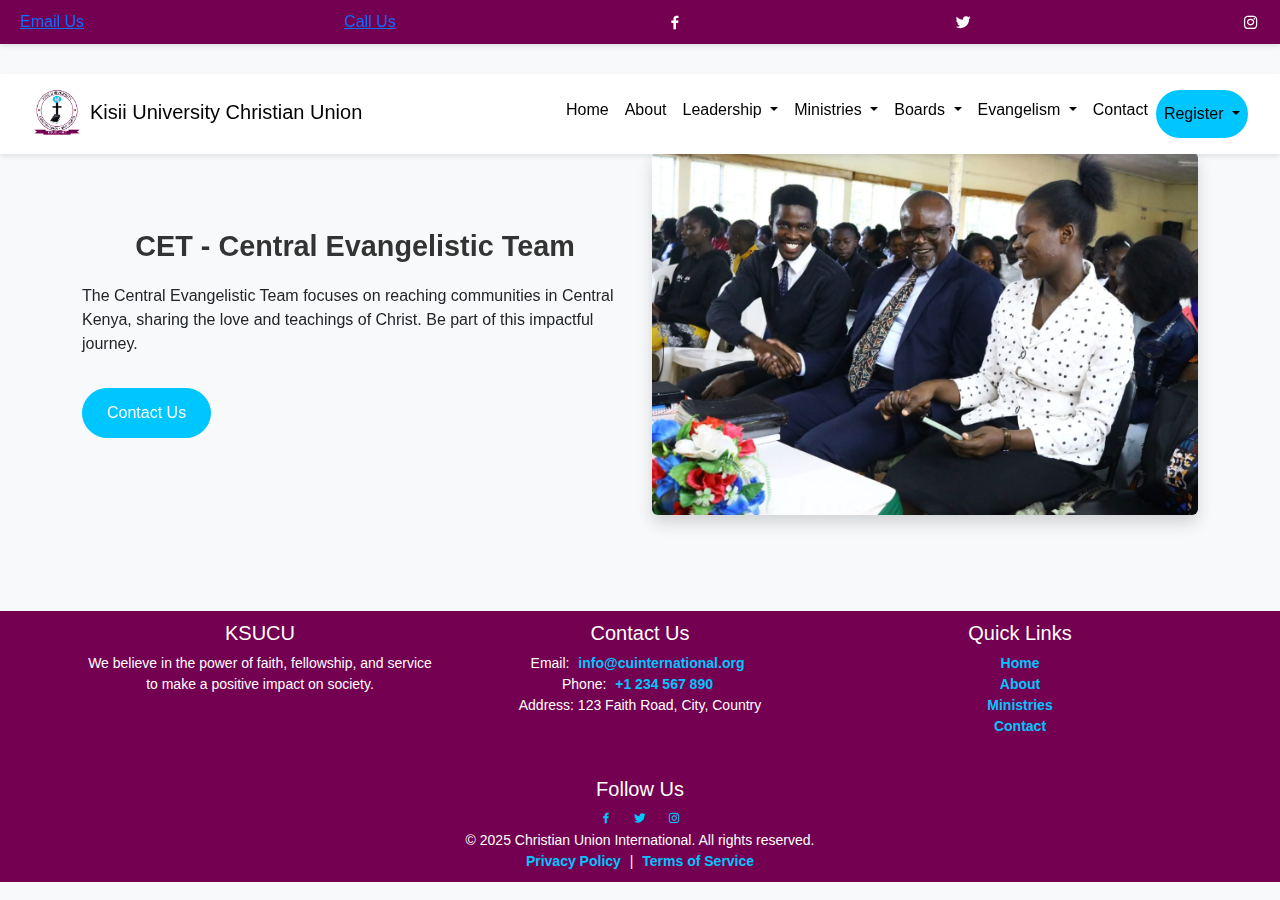
==== commit 0fce08e4: "Update existing files" ====
--- a/cet.html
+++ b/cet.html
@@ -214,221 +214,3 @@
     <script src="scripts.js"></script>
   </body>
   </html>
-=======
-<!DOCTYPE html>
-<html lang="en">
-<head>
-  <meta charset="UTF-8">
-  <meta name="viewport" content="width=device-width, initial-scale=1.0">
-  <title>Kisii Unicersity Christian Union</title>
-<!-- Bootstrap CSS -->
-
-  <link href="https://cdn.jsdelivr.net/npm/bootstrap@5.1.3/dist/css/bootstrap.min.css" rel="stylesheet">
-  <!-- Add Boxicons CDN for icons -->
-<link href="https://unpkg.com/boxicons/css/boxicons.min.css" rel="stylesheet">
-<!-- AOS CSS -->
-<link href="https://cdn.jsdelivr.net/npm/aos@2.3.4/dist/aos.css" rel="stylesheet">
-
-<!-- AOS JS -->
-<script src="https://cdn.jsdelivr.net/npm/aos@2.3.4/dist/aos.js"></script>
-
-<link rel="stylesheet" href="https://cdnjs.cloudflare.com/ajax/libs/animate.css/4.1.1/animate.min.css" />
-
-
-<!-- Bootstrap JS Bundle (including Popper) -->
-
-
-
-  <link rel="stylesheet" href="styles.css">
-</head>
-<body>
-
-<!-- Top Navbar -->
-<div class="top-nav">
-  <a href="mailto:ngumbaucephas@gmail.com">Email Us</a> <!-- Email link -->
-  <a href="tel:+254793614592">Call Us</a> <!-- Phone number link -->
-
-    <!-- Social Media Links with Boxicons -->
-    <a href="https://www.facebook.com" target="_blank" class="social-icon">
-      <i class="bx bxl-facebook"></i> <!-- Facebook icon -->
-    </a>
-    <a href="https://www.twitter.com" target="_blank" class="social-icon">
-      <i class="bx bxl-twitter"></i> <!-- Twitter icon -->
-    </a>
-    <a href="https://www.instagram.com" target="_blank" class="social-icon">
-      <i class="bx bxl-instagram"></i> <!-- Instagram icon -->
-    </a>
-</div>
-
-
-
- <!-- Main Navbar -->
-<nav class="navbar navbar-expand-lg navbar-light">
-  <div class="container-fluid">
-    <a class="navbar-brand" >
-      <img src="img/KSUCU logo updated.png" alt="Logo" width="50" height="50" class="me-2">Kisii University Christian Union
-    </a>
-    <button class="navbar-toggler" type="button" data-bs-toggle="collapse" data-bs-target="#navbarNav">
-      <span class="navbar-toggler-icon"></span>
-    </button>
-    <div class="collapse navbar-collapse" id="navbarNav">
-      <ul class="navbar-nav ms-auto">
-        <li class="nav-item"><a class="nav-link" href="index.html">Home</a></li>
-        <li class="nav-item"><a class="nav-link" href="about.html">About</a></li>
-
-        <!-- Leadership Dropdown -->
-        <li class="nav-item dropdown">
-          <a class="nav-link dropdown-toggle"  id="navbarLeadership" role="button" data-bs-toggle="dropdown" aria-expanded="false">
-            Leadership
-          </a>
-          <ul class="dropdown-menu" aria-labelledby="navbarLeadership">
-            <li><a class="dropdown-item" href="executive.html">Executive</a></li>
-            <li><a class="dropdown-item" href="subcom.html">Sub-Committees</a></li>
-          </ul>
-        </li>
-
-        <!-- Ministries Dropdown -->
-        <li class="nav-item dropdown">
-          <a class="nav-link dropdown-toggle"  id="navbarMinistries" role="button" data-bs-toggle="dropdown" aria-expanded="false">
-            Ministries
-          </a>
-          <ul class="dropdown-menu" aria-labelledby="navbarMinistries">
-            <li><a class="dropdown-item" href="pw.html">Praise and Worship</a></li>
-            <li><a class="dropdown-item" href="wanazambe.html">Instrumentalists</a></li>
-            <li><a class="dropdown-item" href="choir.html">Choir</a></li>
-            <li><a class="dropdown-item" href="compassion.html">Compassion and Counseling</a></li>
-            <li><a class="dropdown-item" href="ushering.html">Ushering</a></li>
-          </ul>
-        </li>
-
-        <!-- Boards Dropdown -->
-        <li class="nav-item dropdown">
-          <a class="nav-link dropdown-toggle"  id="navbarBoards" role="button" data-bs-toggle="dropdown" aria-expanded="false">
-            Boards
-          </a>
-          <ul class="dropdown-menu" aria-labelledby="navbarBoards">
-            <li><a class="dropdown-item" href="ict.html">ICT</a></li>
-            <li><a class="dropdown-item" href="media.html">Media</a></li>
-          </ul>
-        </li>
-
-        <!-- Evangelism Dropdown -->
-        <li class="nav-item dropdown">
-          <a class="nav-link dropdown-toggle"  id="navbarEvangelism" role="button" data-bs-toggle="dropdown" aria-expanded="false">
-            Evangelism
-          </a>
-          <ul class="dropdown-menu" aria-labelledby="navbarEvangelism">
-            <li><a class="dropdown-item" href="eset.html">ESET</a></li>
-            <li><a class="dropdown-item" href="cet.html">CET</a></li>
-            <li><a class="dropdown-item" href="rivet.html">Rivet</a></li>
-            <li><a class="dropdown-item" href="net.html">NET</a></li>
-            <li><a class="dropdown-item" href="weso.html">WESO</a></li>
-          </ul>
-        </li>
-
-        <li class="nav-item"><a class="nav-link" href="contact.html">Contact</a></li>
-
-        <!-- Dropdown for Register (Sign Up / Log In) -->
-<li class="nav-item dropdown">
-  <a class="nav-link dropdown-toggle btn btn-primary text-white"  id="navbarDropdown" role="button" data-bs-toggle="dropdown" aria-expanded="false">
-    Register
-  </a>
-  <ul class="dropdown-menu" aria-labelledby="navbarDropdown">
-    <li><a class="dropdown-item" href="signup.html">Sign Up</a></li>
-    <li><a class="dropdown-item" href="login.html">Log In</a></li>
-  </ul>
-</li>
-
-      </ul>
-    </div>
-  </div>
-</nav>
-
-
-  <!-- Evangelistic Teams Sections -->
-  <div class="container py-5">
-    <!-- CET Section -->
-    <div class="row align-items-center mb-5" data-aos="fade-up" data-aos-delay="200">
-      <div class="col-md-6 order-md-2">
-        <img src="img/3.jpg" alt="CET - Central Evangelistic Team" class="img-fluid rounded shadow">
-      </div>
-      <div class="col-md-6 order-md-1 animate__animated animate__fadeInLeft">
-        <h2 class="fw-bold">CET - Central Evangelistic Team</h2>
-        <p>The Central Evangelistic Team focuses on reaching communities in Central Kenya, sharing the love and teachings of Christ. Be part of this impactful journey.</p>
-        <a href="contact.html" class="btn btn-primary mt-3">Contact Us</a>
-      </div>
-      </div>
-    </div>
-
-    
-  
-
-    <!-- Footer -->
-<!-- Footer -->
-<footer class="footer">
-    <div class="container">
-      <div class="row">
-        
-        <!-- About Section -->
-        <div class="col-md-4">
-          <h5>KSUCU</h5>
-          <p>
-         We believe in the power of faith, fellowship, and service to make a positive impact on society.
-          </p>
-        </div>
-  
-        <!-- Contact Info Section -->
-        <div class="col-md-4">
-          <h5>Contact Us</h5>
-          <p>Email: <a href="mailto:info@cuinternational.org">info@cuinternational.org</a></p>
-          <p>Phone: <a href="tel:+1234567890">+1 234 567 890</a></p>
-          <p>Address: 123 Faith Road, City, Country</p>
-        </div>
-  
-        <!-- Quick Links Section -->
-        <div class="col-md-4">
-          <h5>Quick Links</h5>
-          <ul class="list-unstyled">
-            <li><a href="index.html">Home</a></li>
-            <li><a href="#">About</a></li>
-            <li><a href="#">Ministries</a></li>
-            <li><a href="#">Contact</a></li>
-          </ul>
-        </div>
-  
-      </div>
-  
-      <!-- Social Media Section -->
-      <div class="row mt-4">
-        <div class="col text-center">
-          <h5>Follow Us</h5>
-          <div class="social-media-icons">
-            <a href="#" class="mx-2"><i class="bx bxl-facebook"></i></a>
-            <a href="#" class="mx-2"><i class="bx bxl-twitter"></i></a>
-            <a href="#" class="mx-2"><i class="bx bxl-instagram"></i></a>
-          </div>
-        </div>
-      </div>
-  
-      <!-- Legal and Copyright Section -->
-      <div class="row footer-bottom">
-        <div class="col text-center">
-          <p>&copy; 2025 Christian Union International. All rights reserved.</p>
-          <p>
-            <a href="#">Privacy Policy</a> | <a href="#">Terms of Service</a>
-          </p>
-        </div>
-      </div>
-    </div>
-  </footer>
-  
-    <script src="https://cdn.jsdelivr.net/npm/bootstrap@5.1.3/dist/js/bootstrap.bundle.min.js"></script>
-  <script>
-  AOS.init();
-
-  </script>
-    <script src="scripts.js"></script>
-  </body>
-  </html>
->>>>>>> 82a8bd0d0eb5a2e85cec0a13185953634e922320
-  --- a/styles.css
+++ b/styles.css
@@ -1,4 +1,3 @@
-<<<<<<< HEAD
 
 /* General styling */
 body {
@@ -733,6 +732,15 @@
     .navbar-brand{
       font-size: 12px;
     }
+   /*
+   git add .
+git commit -m "Update existing files"
+git push origin master 
+
+*/
+
+
+
 
       /* Responsive Design */
  
@@ -904,914 +912,3 @@
 
 
   
-=======
-
-/* General styling */
-body {
-  font-family: Arial, sans-serif;
-  margin: 0;
-  padding: 0;
-  background-color: #f8f9fa;
-  scroll-behavior: smooth;
-}
-
- /* Top Navbar Styling */
-.top-nav {
-    display: flex;
-    justify-content: space-between;
-    align-items: center;
-    background-color: #730051;
-    padding: 10px 20px;
-    color: white;
-    position: fixed; /* Fixed at the top */
-    top: 0;
-    left: 0;
-    width: 100%;
-    z-index: 1000;
-    transition: transform 0.3s ease, background-color 0.3s ease; /* Smooth animations */
-    box-shadow: 0 2px 5px rgba(0, 0, 0, 0.1); /* Subtle shadow */
-  }
-  
-  /* Hide the top navbar when scrolling down */
-  .top-nav.hidden {
-    transform: translateY(-100%); /* Slide up */
-  }
-  
-  /* Change background on scroll for a sleek look */
-  .top-nav.scrolled {
-    background-color: #730051; /* Darker color for scrolling effect */
-  }
-  
-  /* Social Icon Styling */
-  .social-icon {
-    font-size: 18px;
-    color: white !important;
-    margin-left: 10px;
-  }
-  
-  .social-icon:hover {
-    color: #ddd;
-  }
-  
-  /* Main Navbar Styling */
-  .navbar {
-    background-color: #ffffff;
-    padding: 10px 20px;
-    top: 50px;
-    position: relative; /* Initially positioned below top-nav */
-    z-index: 999; /* Behind the top-nav */
-    box-shadow: 0px 2px 5px rgba(0, 0, 0, 0.1); /* Subtle shadow */
-    transition: all 0.3s ease; /* Smooth transitions */
-  }
-  
-  /* Sticky Navbar */
-  .navbar.sticky {
-    position: fixed;
-    top: 0px; /* Sits below the hidden top-nav */
-    left: 0;
-    width: 100%;
-    z-index: 999;
-    box-shadow: 0px 4px 10px rgba(0, 0, 0, 0.2); /* Elevated shadow when sticky */
-  }
-  
-  /* Animation for sticky navbar (optional) */
-  @keyframes slideIn {
-    from {
-      top: -80px; /* Start above the viewport */
-    }
-    to {
-      top: 50px; /* End just below the top-nav */
-    }
-  }
-  
-  /* Navbar Link Styling */
-  .navbar-brand,
-  .navbar-nav .nav-link {
-    color: #000000 !important;
-  }
-  
-  .navbar-nav .nav-link:hover {
-    color: #00c6ff !important; /* Blue hover effect */
-  }
-
-  /* Hero Section (Carousel) */
-.carousel-item {
-    height: 100vh;
-    background-size: cover;
-    background-position: center;
-    position: relative;
-    transition: transform 1s ease;
-  }
-  
-  .carousel-item img {
-    object-fit: contain; /* Scale the image to fit within the container */
-    background-repeat: no-repeat;
-    width: 100%;
-    height: 100%;
-  }
-  
-  /* Carousel Caption */
-  .carousel-caption {
-    color: white;
-    background-color: rgba(0, 0, 0, 0.8);
-    border-radius: 10px;
-    padding: 20px;
-    position: absolute;
-    top: 50%;
-    left: 50%;
-    transform: translate(-50%, -50%);
-    opacity: 0;
-    width: 100%;
-    height: 100%;
-    text-align: center;
-    display: flex;
-    flex-direction: column;
-    align-items: center;
-    justify-content: center;
-    animation: fadeIn 1s ease-in-out forwards;
-  }
-  
-  .carousel-caption h1,
-  .carousel-caption p {
-    opacity: 0;
-    animation: fadeInText 1s ease-in-out forwards;
-  }
-  
-  .carousel-caption h1 {
-    font-size: 4rem;
-    animation-delay: 0.5s;
-  }
-  
-  .carousel-caption p {
-    font-size: 1.25rem;
-    animation-delay: 1s;
-  }
-  
-  @keyframes fadeIn {
-    from {
-      opacity: 0;
-    }
-    to {
-      opacity: 1;
-    }
-  }
-  
-  @keyframes fadeInText {
-    from {
-      opacity: 0;
-    }
-    to {
-      opacity: 1;
-    }
-  }
-  
-  /* Typewriter effect */
-  @keyframes typewriter {
-    from {
-      width: 0;
-    }
-    to {
-      width: 100%;
-    }
-  }
-  
-  .typewriter-text {
-    overflow: hidden;
-    white-space: nowrap;
-    border-right: .15em solid #00c6ff;
-    animation: typewriter 4s steps(40) 1s 1 normal both;
-  }
-  
-  /* Button Styling */
-  .btn-primary {
-    background-color: #00c6ff;
-    border-color: #00c6ff;
-    font-size: 1rem;
-    padding: 0.75rem 1.5rem;
-    border-radius: 25px;
-    transition: all 0.3s ease;
-  }
-  
-  .btn-primary:hover {
-    background-color: #730051;
-    border-color: #730051;
-    transform: scale(1.1);
-  }
-  
-
-
-/* Testimonials Section */
-.testimonial-card {
-  background-color: #fff;
-  border-radius: 10px;
-  padding: 20px;
-  box-shadow: 0 4px 15px rgba(0, 0, 0, 0.4);
-  transition: transform 0.3s ease-in-out;
-}
-
-.testimonial-card:hover {
-  transform: translateY(-10px);
-}
-
-/* Grid System for Content */
-.container-custom {
-  padding: 60px 0;
-}
-
-.row-custom {
-  margin: 40px 0;
-}
-
-/* Social Media Icons */
-.social-media-icons a {
-  font-size: 24px;
-  margin: 0 15px;
-  color: #00c6ff;
-  transition: color 0.3s ease;
-}
-
-.social-media-icons a:hover {
-  color: #fff;
-}
-
-/* Content Section Styling */
-.container-custom {
-    padding: 50px 15px;
-    text-align: center;
-  }
-  
-  .row-custom {
-    margin-bottom: 40px;
-  }
-  
-  .testimonial-card {
-    background-color: #ffffff;
-    border: 1px solid #ddd;
-    padding: 20px;
-    border-radius: 10px;
-    box-shadow: 0 4px 10px rgba(0, 0, 0, 0.1);
-    transition: transform 0.3s ease, box-shadow 0.3s ease;
-    opacity: 1;
-    transform: translateY(0);
-    animation: fadeInUp 1s ease-out forwards;
-  }
-  
-  .testimonial-card h3 {
-    font-size: 1.75rem;
-    color: #730051;
-    margin-bottom: 15px;
-  }
-  
-  .testimonial-card p {
-    font-size: 1.125rem;
-    color: #333;
-  }
-  
-  /* Hover effect for testimonial cards */
-  .testimonial-card:hover {
-    transform: translateY(-10px);
-    box-shadow: 0 8px 20px rgba(0, 0, 0, 0.2);
-  }
-  
-  /* Weekly Activities Section */
-  .weekly-activities {
-    padding: 60px 15px;
-    text-align: center;
-    background-color: #f8f9fa;
-  }
-  
-  .section-title {
-    font-size: 2.5rem;
-    color: #730051;
-    margin-bottom: 30px;
-    opacity: 1;
-    animation: fadeInUp 1s ease-out forwards;
-  }
-  
-  /* Activity Cards Container */
-  .activity-card-container {
-    display: grid;
-    grid-template-columns: repeat(auto-fit, minmax(250px, 1fr));
-    gap: 20px;
-    padding: 0 15px;
-  }
-  
-  .activity-card {
-    background-color: #ffffff;
-    border: 1px solid #ddd;
-    border-radius: 10px;
-    padding: 20px;
-    box-shadow: 0 4px 10px rgba(0, 0, 0, 0.1);
-    opacity: 1;
-    transform: translateY(0);
-    transition: transform 0.3s ease, box-shadow 0.3s ease;
-  }
-  
-  /* Hover effect for activity cards */
-  .activity-card:hover {
-    transform: translateY(-10px);
-    box-shadow: 0 8px 20px rgba(0, 0, 0, 0.2);
-  }
-  
-  /* Day name and description styling */
-  .activity-card h4 {
-    font-size: 1.75rem;
-    color: #730051;
-    margin-bottom: 10px;
-  }
-  
-  .activity-card p {
-    font-size: 1.125rem;
-    color: #333;
-  }
-  
-  /* Contact Link Styling */
-  .contact-link {
-    display: inline-block;
-    margin-top: 15px;
-    font-size: 1.1rem;
-    color: #00c6ff;
-    text-decoration: none;
-    font-weight: bold;
-    transition: all 0.3s ease;
-  }
-  
-  .contact-link:hover {
-    color: #730051;
-    text-decoration: underline;
-  }
-  
-  /* Animation for fade-in and move-up effect */
-  @keyframes fadeInUp {
-    from {
-      opacity: 0;
-      transform: translateY(50px);
-    }
-    to {
-      opacity: 1;
-      transform: translateY(0);
-    }
-  }
-   
-
-
-/* Sign-Up Section Styling */
-.signup-section {
-    padding: 60px 15px;
-    background-color: #f7f7f7;
-  }
-  
-  .signup-container {
-    max-width: 500px;
-    margin: 0 auto;
-    background-color: #ffffff;
-    border-radius: 10px;
-    box-shadow: 0 4px 10px rgba(0, 0, 0, 0.1);
-    padding: 30px;
-    text-align: center;
-  }
-  
-  /* CU Logo */
-  .cu-logo {
-    width: 100px;  /* Adjust based on logo size */
-    margin-bottom: 20px;
-  }
-  
-  /* Form Styling */
-  h2 {
-    font-size: 2rem;
-    color: #730051;
-    margin-bottom: 20px;
-  }
-  
-  .signup-form .form-group {
-    margin-bottom: 15px;
-  }
-  
-  .signup-form label {
-    display: block;
-    text-align: left;
-    font-weight: bold;
-    margin-bottom: 5px;
-  }
-  
-  .signup-form input, .signup-form select {
-    width: 100%;
-    padding: 10px;
-    font-size: 1rem;
-    border-radius: 5px;
-    border: 1px solid #ddd;
-  }
-  
-  .signup-form input[type="text"],
-  .signup-form input[type="email"],
-  .signup-form input[type="tel"],
-  .signup-form input[type="password"],
-  .signup-form select {
-    margin-bottom: 10px;
-  }
-  
-  .signup-form .form-actions {
-    display: flex;
-    justify-content: space-between;
-    align-items: center;
-  }
-  
-  .signup-form .clear-btn,
-  .signup-form .next-btn {
-    background-color: #00c6ff;
-    border: none;
-    color: white;
-    padding: 10px 20px;
-    border-radius: 25px;
-    cursor: pointer;
-    transition: background-color 0.3s ease;
-  }
-  
-  .signup-form .clear-btn:hover,
-  .signup-form .next-btn:hover {
-    background-color: #730051;
-  }
-  
-  .already-have-account {
-    margin-top: 20px;
-  }
-  
-  .already-have-account a {
-    color: #00c6ff;
-    text-decoration: none;
-  }
-  
-  .already-have-account a:hover {
-    text-decoration: underline;
-  }
-  
- /* Styling for password input and eye icon */
-.password-container {
-    position: relative;
-    width: 100%;
-  }
-  
-  .password-container input {
-    width: calc(100% - 30px); /* Adjust width to leave space for the eye icon */
-    padding: 10px;
-    font-size: 1rem;
-    border-radius: 5px;
-    border: 1px solid #ddd;
-  }
-  
-  .eye-icon {
-    position: absolute;
-    right: 20px;
-    top: 50%;
-    transform: translateY(-50%);
-    cursor: pointer;
-    font-size: 1.5rem;
-    color: #00c6ff;
-  }
-  
-  .eye-icon:hover {
-    color: #730051;
-  }
-  
-
-
-/* Ensure the login form does not overflow header and footer */
-.content-wrapper {
-  display: flex;
-  justify-content: center;
-  align-items: center;
-  min-height: calc(100vh - var(--header-height) - var(--footer-height)); /* Adjust for header and footer height */
-  padding: 20px;
-  box-sizing: border-box;
-}
-
-/* Login Container */
-.login-container {
-  width: 100%;
-  max-width: 400px;
-  background-color: #fff;
-  padding: 20px;
-  box-shadow: 0px 4px 10px rgba(0, 0, 0, 0.1);
-  border-radius: 10px;
-}
-
-.cu-logo {
-  width: 100px;
-  margin-bottom: 20px;
-  display: block;
-  margin-left: auto;
-  margin-right: auto;
-}
-
-h2 {
-  color: #333;
-  margin-bottom: 20px;
-  font-size: 1.8rem;
-  font-weight: bold;
-  text-align: center;
-}
-
-form {
-  display: flex;
-  flex-direction: column;
-  gap: 15px;
-}
-
-/* Input Field Styling */
-.form-group input {
-  width: 100%;
-  padding: 10px;
-  font-size: 1rem;
-  border: 1px solid #ddd;
-  border-radius: 5px;
-}
-
-.form-group input:focus {
-  border-color: #00c6ff;
-  outline: none;
-}
-
-/* Password Visibility Icon */
-.password-container {
-  position: relative;
-}
-
-.eye-icon {
-  position: absolute;
-  right: 10px;
-  top: 50%;
-  transform: translateY(-50%);
-  cursor: pointer;
-  font-size: 1.5rem;
-  color: #00c6ff;
-}
-
-.eye-icon:hover {
-  color: #730051;
-}
-
-/* Buttons Styling */
-.clear-btn, .next-btn {
-  padding: 10px;
-  font-size: 1rem;
-  border-radius: 25px;
-  cursor: pointer;
-  transition: all 0.3s ease;
-  border: none;
-}
-
-.clear-btn {
-  background-color: #f0f0f0;
-  color: #333;
-}
-
-.next-btn {
-  background-color: #00c6ff;
-  color: #fff;
-}
-
-.clear-btn:hover {
-  background-color: #ddd;
-}
-
-.next-btn:hover {
-  background-color: #730051;
-}
-
-/* Links */
-.forgot-password, .no-account {
-  font-size: 0.9rem;
-}
-
-.forgot-password a, .no-account a {
-  color: #00c6ff;
-  text-decoration: none;
-}
-
-.forgot-password a:hover, .no-account a:hover {
-  text-decoration: underline;
-}
-
-
-
-
-
-
-
-
-
-
-
-  
-
-/* Footer */
-.footer {
-    background-color: #730051;
-    color: white;
-    padding: 10px 0; /* Reduced padding */
-    text-align: center;
-    font-size: 0.875rem; /* Slightly smaller font size */
-    line-height: 1.5; /* Adjusted line height for readability */
-  }
-  
-  /* Footer Links */
-  .footer a {
-    color: #00c6ff;
-    text-decoration: none;
-    font-weight: bold;
-    font-size: 0.875rem; /* Match footer text size */
-    margin: 0 5px; /* Slight spacing between links */
-  }
-  
-  .footer a:hover {
-    text-decoration: underline;
-  }
-  
-  /* Social Media Icons */
-  .footer .social-media {
-    display: flex;
-    justify-content: center;
-    gap: 10px; /* Space between icons */
-    margin-bottom: 5px; /* Add slight space below icons */
-  }
-  
-  .footer .social-icon {
-    font-size: 1.25rem; /* Icon size */
-    color: white;
-  }
-  
-  .footer .social-icon:hover {
-    color: #ddd;
-  }
-  
-  /* Copyright and Links */
-  .footer .copyright,
-  .footer .links {
-    margin-bottom: 5px; /* Reduced spacing between sections */
-  }
-  
-  .footer p {
-    margin: 0; /* Remove unnecessary margins */
-  }
-  
-
-
-
-
-
-
-
-
-
-
-
-
-
-
-
-
-
-
-
-
-
-
-
-
-
-
-
-/* ///////////////////////////////////////////// */
-
-
-
- /* Responsive styling for small screens (mobile devices) */
- @media (max-width: 768px) {
-    /* Center the navbar links and make them full-width */
-    .navbar-nav {
-      display: flex;
-      flex-direction: column; /* Stack the links vertically */
-      justify-content: center; /* Center the links */
-      align-items: center; /* Center the links horizontally */
-      width: 100%; /* Ensure the navbar links take up full width */
-      padding: 0; /* Remove default padding */
-      margin: 0; /* Remove default margin */
-    }
-  
-    .navbar-nav .nav-link {
-      color: #000000 !important;
-      text-align: center; /* Ensure the text inside the link is centered */
-      padding: 10px 20px; /* Add padding for spacing */
-      width: 100%; /* Make each link take up full width of the container */
-      box-sizing: border-box; /* Include padding in width calculation */
-    }
-  
-    .navbar-nav .nav-link:hover {
-      color: #00c6ff !important;
-      background-color: rgba(0, 198, 255, 0.1); /* Optional: Add background color on hover */
-    }
-  
-
-    .navbar-nav {
-      display: flex;
-      flex-direction: column; 
-      justify-content: center;
-      align-items: center; 
-      width: 100%;
-      padding: 0;
-      margin: 0;
-    }
-  
-    .navbar-nav .nav-link {
-      color: #000000 !important;
-      text-align: center; 
-      padding: 10px 100px;
-      width: 100%; 
-      box-sizing: border-box; 
-    }
-  
-    .navbar-nav .nav-link:hover {
-      color: #00c6ff !important;
-      background-color: rgba(0, 198, 255, 0.1); 
-    }
-
-    .navbar-brand{
-      font-size: 12px;
-    }
-
-      /* Responsive Design */
- 
-    .carousel-item {
-      background-size: contain; /* Ensure the full image fits */
-      background-position: center;
-    }
-  
-    .carousel-caption {
-      width: 95%; /* Make caption smaller on mobile */
-      font-size: 0.9rem; /* Adjust font size for readability */
-    }
-  
-    .carousel-caption h1 {
-      font-size: 2rem; /* Smaller heading on mobile */
-    }
-  
-    .carousel-caption p {
-      font-size: 1rem; /* Smaller paragraph text */
-    }
-
-  
-  /* Animations */
-  @keyframes fadeIn {
-    from {
-      opacity: 0;
-    }
-    to {
-      opacity: 1;
-    }
-  }
-  
-  @keyframes fadeInText {
-    from {
-      opacity: 0;
-    }
-    to {
-      opacity: 1;
-    }
-  }
-  
-
-    /* Media Queries for Responsive Design */
-
-    .carousel-caption h1 {
-      font-size: 2rem;
-    }
-  
-    .carousel-caption p {
-      font-size: 1rem;
-    }
-
-
-    .section-title {
-        font-size: 2rem;
-      }
-    
-      .testimonial-card {
-        padding: 15px;
-      }
-    
-      .testimonial-card h3 {
-        font-size: 1.5rem;
-      }
-    
-      .testimonial-card p {
-        font-size: 1rem;
-      }
-    
-      .activity-card {
-        padding: 15px;
-      }
-    
-      .activity-card h4 {
-        font-size: 1.5rem;
-      }
-    
-      .activity-card p {
-        font-size: 1rem;
-      }
-
-    /* Footer Styling for Small Screens */
-
-    .footer .container {
-      padding-left: 10px;
-      padding-right: 10px;
-    }
-  
-    .footer .row {
-      flex-direction: column; /* Stack items vertically */
-      align-items: center;   /* Center align all items */
-      text-align: center;    /* Center text alignment */
-    }
-  
-    .footer .social-media-icons a {
-      font-size: 2rem; /* Larger icons for better visibility */
-      margin: 5px;     /* Add spacing between icons */
-    }
-  
-    .footer .social-media {
-      gap: 15px; /* Space between icons */
-      margin-bottom: 10px; /* Reduce bottom margin */
-    }
-  
-    .footer p {
-      font-size: 0.8rem; /* Slightly smaller text */
-      line-height: 1.4; /* Adjusted for readability */
-      margin: 5px 0; /* Compact spacing */
-    }
-  
-    .footer .links p {
-      font-size: 0.8rem; /* Smaller font size for links */
-    }
-
-
-     /* Responsive Styling */
-
-    .signup-container {
-      padding: 20px;
-    }
-  
-    h2 {
-      font-size: 1.75rem;
-    }
-  
-    .signup-form input,
-    .signup-form select {
-      font-size: 1rem;
-      padding: 8px;
-    }
-  
-    .signup-form .form-actions {
-      flex-direction: column;
-      align-items: center;
-    }
-  
-    .signup-form .clear-btn,
-    .signup-form .next-btn {
-      width: 100%;
-      margin-bottom: 10px;
-    }
-
-
-  
-
-
-  /* Responsive Styling */
-
-  .login-container {
-      width: 90%;
-      padding: 15px;
-  }
-
-  .cu-logo {
-      width: 80px;
-  }
-
-  h2 {
-      font-size: 1.5rem;
-  }
-
-  .eye-icon {
-      font-size: 1.2rem;
-  }
-
-  .clear-btn, .next-btn {
-      font-size: 0.9rem;
-  }
-
- }
-  
-  
-
-
-  
->>>>>>> 82a8bd0d0eb5a2e85cec0a13185953634e922320
